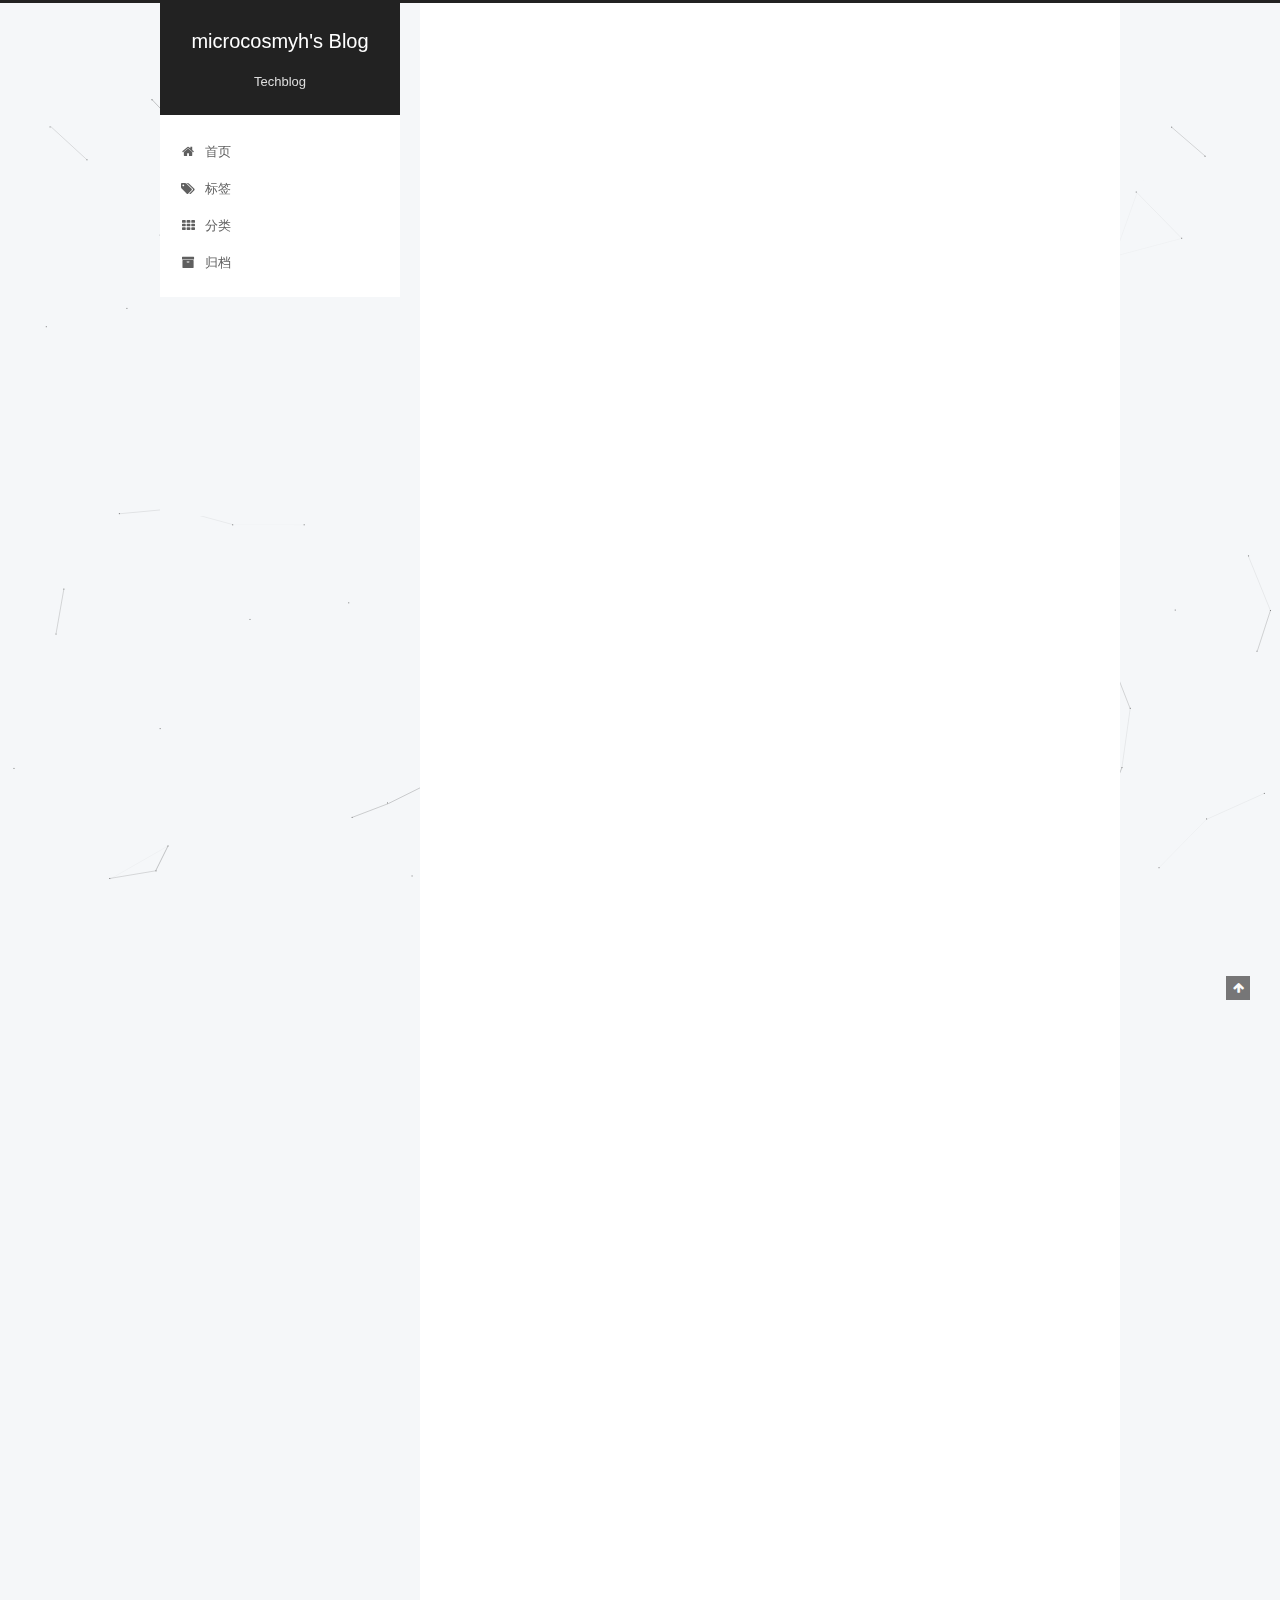
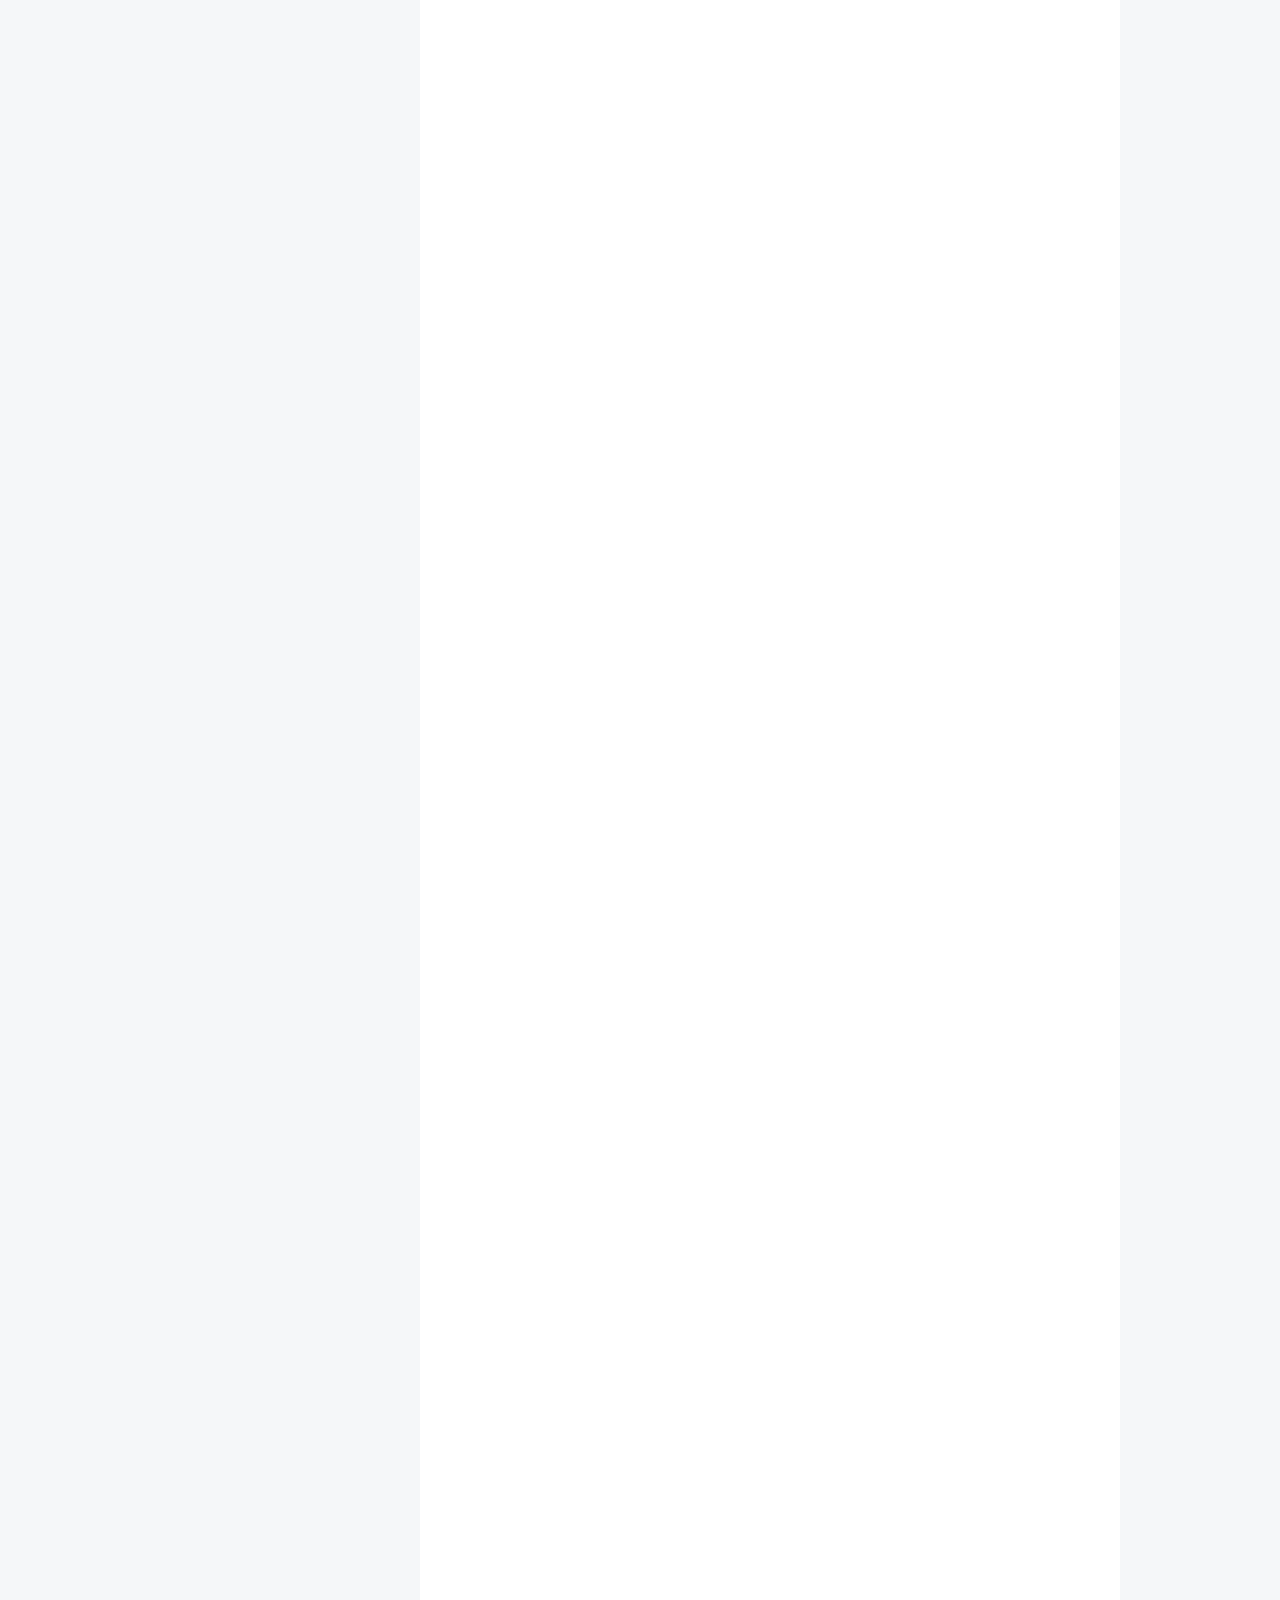
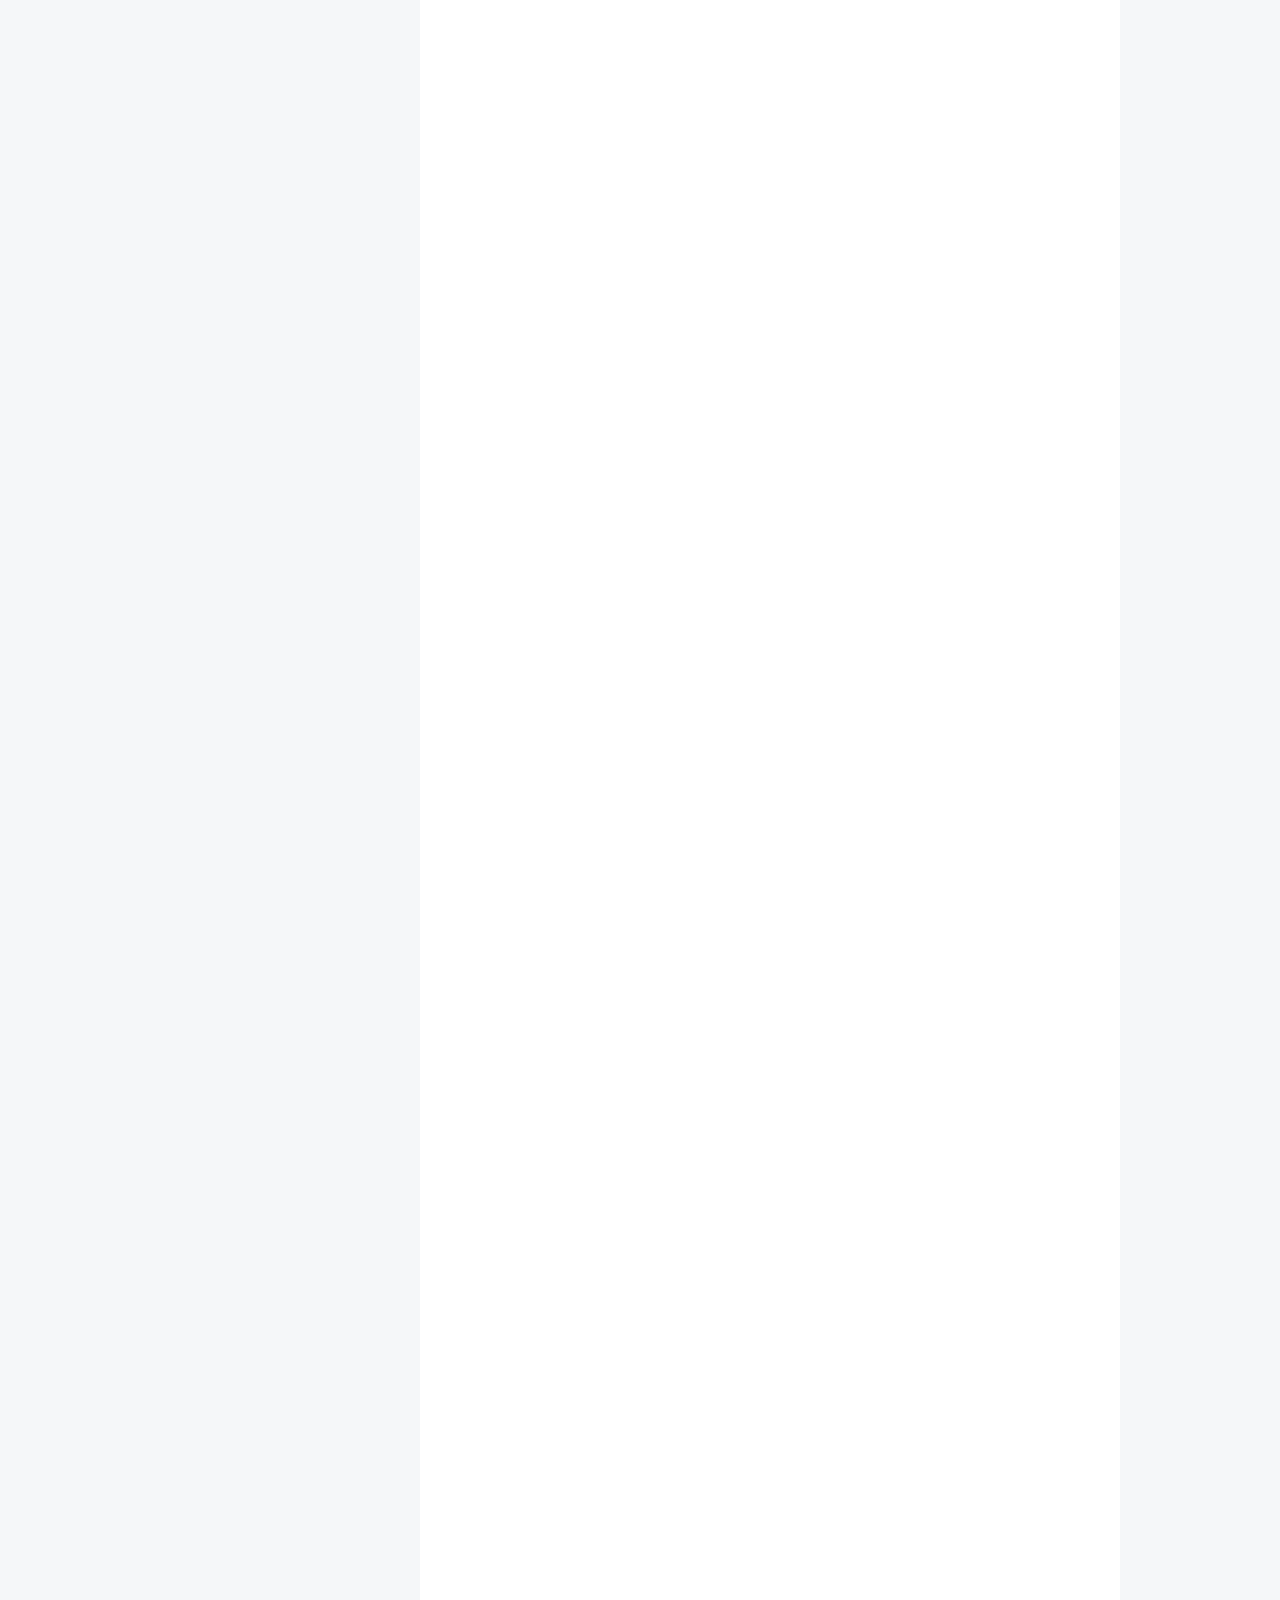
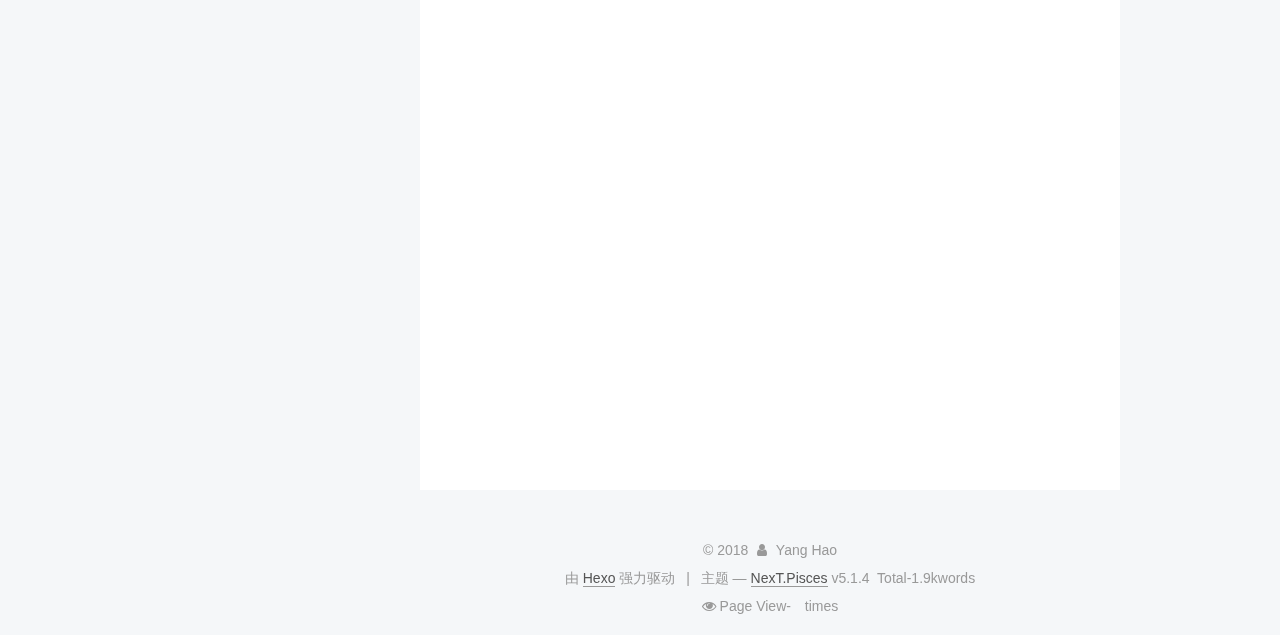
==== index.html @ 803c9ae6 "Site updated: 2018-02-04 14:31:21" ====
<!DOCTYPE html>



  


<html class="theme-next pisces use-motion" lang="zh-Hans">
<head>
  <meta charset="UTF-8"/>
<meta http-equiv="X-UA-Compatible" content="IE=edge" />
<meta name="viewport" content="width=device-width, initial-scale=1, maximum-scale=1"/>
<meta name="theme-color" content="#222">









<meta http-equiv="Cache-Control" content="no-transform" />
<meta http-equiv="Cache-Control" content="no-siteapp" />
















  
  
  <link href="/lib/fancybox/source/jquery.fancybox.css?v=2.1.5" rel="stylesheet" type="text/css" />







<link href="/lib/font-awesome/css/font-awesome.min.css?v=4.6.2" rel="stylesheet" type="text/css" />

<link href="/css/main.css?v=5.1.4" rel="stylesheet" type="text/css" />


  <link rel="apple-touch-icon" sizes="180x180" href="/images/apple-touch-icon-next.png?v=5.1.4">


  <link rel="icon" type="image/png" sizes="32x32" href="/images/favicon-32x32-next.png?v=5.1.4">


  <link rel="icon" type="image/png" sizes="16x16" href="/images/favicon-16x16-next.png?v=5.1.4">


  <link rel="mask-icon" href="/images/logo.svg?v=5.1.4" color="#222">





  <meta name="keywords" content="Hexo, NexT" />










<meta name="description" content="A day is a miniature of eternity.">
<meta property="og:type" content="website">
<meta property="og:title" content="microcosmyh&#39;s Blog">
<meta property="og:url" content="http://yoursite.com/index.html">
<meta property="og:site_name" content="microcosmyh&#39;s Blog">
<meta property="og:description" content="A day is a miniature of eternity.">
<meta property="og:locale" content="zh-Hans">
<meta name="twitter:card" content="summary">
<meta name="twitter:title" content="microcosmyh&#39;s Blog">
<meta name="twitter:description" content="A day is a miniature of eternity.">



<script type="text/javascript" id="hexo.configurations">
  var NexT = window.NexT || {};
  var CONFIG = {
    root: '/',
    scheme: 'Pisces',
    version: '5.1.4',
    sidebar: {"position":"left","display":"post","offset":12,"b2t":false,"scrollpercent":false,"onmobile":false},
    fancybox: true,
    tabs: true,
    motion: {"enable":true,"async":false,"transition":{"post_block":"fadeIn","post_header":"slideDownIn","post_body":"slideDownIn","coll_header":"slideLeftIn","sidebar":"slideUpIn"}},
    duoshuo: {
      userId: '0',
      author: '博主'
    },
    algolia: {
      applicationID: '',
      apiKey: '',
      indexName: '',
      hits: {"per_page":10},
      labels: {"input_placeholder":"Search for Posts","hits_empty":"We didn't find any results for the search: ${query}","hits_stats":"${hits} results found in ${time} ms"}
    }
  };
</script>



  <link rel="canonical" href="http://yoursite.com/"/>





  <title>microcosmyh's Blog</title>
  








</head>

<body itemscope itemtype="http://schema.org/WebPage" lang="zh-Hans">

  
  
    
  

  <div class="container sidebar-position-left 
  page-home">
    <div class="headband"></div>

    <header id="header" class="header" itemscope itemtype="http://schema.org/WPHeader">
      <div class="header-inner"><div class="site-brand-wrapper">
  <div class="site-meta ">
    

    <div class="custom-logo-site-title">
      <a href="/"  class="brand" rel="start">
        <span class="logo-line-before"><i></i></span>
        <span class="site-title">microcosmyh's Blog</span>
        <span class="logo-line-after"><i></i></span>
      </a>
    </div>
      
        <p class="site-subtitle">Techblog</p>
      
  </div>

  <div class="site-nav-toggle">
    <button>
      <span class="btn-bar"></span>
      <span class="btn-bar"></span>
      <span class="btn-bar"></span>
    </button>
  </div>
</div>

<nav class="site-nav">
  

  
    <ul id="menu" class="menu">
      
        
        <li class="menu-item menu-item-home">
          <a href="/" rel="section">
            
              <i class="menu-item-icon fa fa-fw fa-home"></i> <br />
            
            首页
          </a>
        </li>
      
        
        <li class="menu-item menu-item-tags">
          <a href="/tags/" rel="section">
            
              <i class="menu-item-icon fa fa-fw fa-tags"></i> <br />
            
            标签
          </a>
        </li>
      
        
        <li class="menu-item menu-item-categories">
          <a href="/categories/" rel="section">
            
              <i class="menu-item-icon fa fa-fw fa-th"></i> <br />
            
            分类
          </a>
        </li>
      
        
        <li class="menu-item menu-item-archives">
          <a href="/archives/" rel="section">
            
              <i class="menu-item-icon fa fa-fw fa-archive"></i> <br />
            
            归档
          </a>
        </li>
      

      
    </ul>
  

  
</nav>



 </div>
    </header>

    <main id="main" class="main">
      <div class="main-inner">
        <div class="content-wrap">
          <div id="content" class="content">
            
  <section id="posts" class="posts-expand">
    
      

  

  
  
  

  <article class="post post-type-normal" itemscope itemtype="http://schema.org/Article">
  
  
  
  <div class="post-block">
    <link itemprop="mainEntityOfPage" href="http://yoursite.com/2018/01/13/关于 CAS，这些知识必须了解/">

    <span hidden itemprop="author" itemscope itemtype="http://schema.org/Person">
      <meta itemprop="name" content="Yang Hao">
      <meta itemprop="description" content="">
      <meta itemprop="image" content="/images/avatar.gif">
    </span>

    <span hidden itemprop="publisher" itemscope itemtype="http://schema.org/Organization">
      <meta itemprop="name" content="microcosmyh's Blog">
    </span>

    
      <header class="post-header">

        
        
          <h1 class="post-title" itemprop="name headline">
                
                <a class="post-title-link" href="/2018/01/13/关于 CAS，这些知识必须了解/" itemprop="url">关于 CAS，这些知识必须了解</a></h1>
        

        <div class="post-meta">
          <span class="post-time">
            
              <span class="post-meta-item-icon">
                <i class="fa fa-calendar-o"></i>
              </span>
              
                <span class="post-meta-item-text">发表于</span>
              
              <time title="创建于" itemprop="dateCreated datePublished" datetime="2018-01-13T11:18:48+08:00">
                2018-01-13
              </time>
            

            

            
          </span>

          
            <span class="post-category" >
            
              <span class="post-meta-divider">|</span>
            
              <span class="post-meta-item-icon">
                <i class="fa fa-folder-o"></i>
              </span>
              
                <span class="post-meta-item-text">分类于</span>
              
              
                <span itemprop="about" itemscope itemtype="http://schema.org/Thing">
                  <a href="/categories/Java-并发编程/" itemprop="url" rel="index">
                    <span itemprop="name">Java 并发编程</span>
                  </a>
                </span>

                
                
              
            </span>
          

          
            
          

          
          
             <span id="/2018/01/13/关于 CAS，这些知识必须了解/" class="leancloud_visitors" data-flag-title="关于 CAS，这些知识必须了解">
               <span class="post-meta-divider">|</span>
               <span class="post-meta-item-icon">
                 <i class="fa fa-eye"></i>
               </span>
               
                 <span class="post-meta-item-text">阅读次数&#58;</span>
               
                 <span class="leancloud-visitors-count"></span>
             </span>
          

          

          

          

        </div>
      </header>
    

    
    
    
    <div class="post-body" itemprop="articleBody">

      
      

      
        
          
            <h3 id="阻塞同步与非阻塞同步"><a href="#阻塞同步与非阻塞同步" class="headerlink" title="阻塞同步与非阻塞同步"></a><font color="red">阻塞同步与非阻塞同步</font></h3><p><strong>阻塞同步</strong>：互斥同步最主要的问题是进行线程阻塞和唤醒所带来的性能问题（主要是上下文切换），这种同步也称为阻塞同步（Blocking Synchronization）。</p>
<p>互斥同步是一种悲观的并发策略，总是认为只要不去做正确的同步措施，那就肯定会出现问题，无论共享数据是否真的会出现竞争，它都要进行加锁、用户态核心转换、维护锁计数器和检查是否有被阻塞的线程需要唤醒等操作。</p>
<blockquote>
<p>实际上 JVM 会优化掉很大一部分不必要的加锁操作。比如无竞争的同步，当一个锁对象只能由当前线程访问，那么 JVM 就可以通过优化来去掉这个锁的获取操作。</p>
</blockquote>
<p><strong>非阻塞同步</strong>：基于冲突检测的乐观并发策略，也就是说，先进行操作，如果没有其他线程争用共享数据，那操作就成功；如果共享数据有争用，产生了冲突，那就在采取其他的补偿措施（常见的如：不断重试，直到成功），这种乐观的并发策略的许多实现都不需要把线程挂起，因此称为非阻塞同步（Non-Blocking Synchronization）.</p>
<p>使用乐观并发策略需要“硬件指令集的发展”支持，因为操作和冲突检测这两个步骤具备原子性，需要靠硬件来完成。<br>硬件保证一个语义上看起来需要多次操作的行为通过一条处理器指令就能完成，这类指令常用的有：</p>
<ul>
<li>测试并设置（Test-and-Set）</li>
<li>获取并增加（Fetch-and-Increment）</li>
<li>交换（Swap）</li>
<li>比较并交换（Compare-and-Swap）</li>
<li>加载链接/条件存储（Load-Linked/Store-Conditional，LL/SC）</li>
</ul>
<h3 id="CAS（Compare-and-Swap）指令"><a href="#CAS（Compare-and-Swap）指令" class="headerlink" title="CAS（Compare-and-Swap）指令"></a><font color="red">CAS（Compare-and-Swap）指令</font></h3><p>CAS 指令需要 3 个操作数，分别是-内存位置 V（在 Java 中可以简单理解为变量的内存地址）、 旧的预期值 A（进行运算前从内存中读取的值）、拟写入的值 B（运算得到的值）</p>
<p>当且仅当 V==A 时， 才执行 V = B （将 B 赋给 V），否则将不做任何操作。</p>
<p>模拟 CAS 操作：</p>
<pre><code>public class CompareAndSwap{

    private int value;

    //获取内存值
    public synchronized int get() {
        return value;
    }

    /**
     * 比较当前内存值和旧的预期值，只有两个值相等的情况，进行更新
     * @param expectedValue 旧的预期值 - 在进行运算前从内存中读取的值
     * @param newValue      拟写入的新值 - 运算得到的值，即拟写入内存的值
     * @return
     */
    public synchronized int compareAndSwap(int expectedValue, int newValue){
            int oldValue = value;

        //比较当前内存值和旧的预期值 如果相等，将更新值赋给内存值
        if (oldValue == expectedValue) {
            this.value = newValue;
           }

            return oldValue;
    }

    //设置
       public synchronized boolean compareAndSet(int expectedValue, int newValue){
        return expectedValue == compareAndSwap(expectedValue, newValue);
    }
}
</code></pre><p>常见的使用情况是：线程首先从内存位置 V 中读取到预期值 A，在执行计算前，比较当前内存值和旧的预期值 A 是否相等，如果相等，计算得到的值赋给内存值。 不相等则说明，期间有其他线程修改了内存位置 V 的值。</p>
<p>当多个线程使用 CAS 同时更新一个变量值时，只有其中一个线程能够更新成功，其他的线程都将失败。但是，失败的线程不会被挂起（但如果获取锁失败，线程将被挂起），而是返回失败状态，调用者线程可以选择是否需要再一次尝试（如果是在一些竞争激烈的情况下，更好的方式是在重试之前等待一段时间或者回退，从而避免活锁问题–不断重试，不断失败），或者执行一些恢复操作，也可以什么都不做。</p>
<p>JDK1.5 后，Java 程序中才可以使用 CAS 操作，该操作由 sun.misc.Unsafe 类里面的<code>compareAndSwapInt()</code> 和 <code>compareAndSwapLong()</code> 等几个方法包装提供。但是 Unsafe 类不是提供给用户程序调用的 （<code>Unsafe.getUnsafe()</code> 代码限制了只有启动类加载器(Bootstrap ClassLoader)加载的 Class 才能访问） 因此，如果不使用反射，只能通过其他的 java API 来间接使用。 比如 java.util.concurrent.atomic 中的原子类。其中整数原子类有 <code>compareAndSet()</code> 和 <code>getAndIncrement()</code> 方法都是用了 Unsafe 类的 CAS 操作。</p>
<p>现在来看一段代码，测试原子类：</p>
<pre><code>public class TestAtomicDemo {
    public static void main(String[] args) {
            AtomicDemo atomicDemo = new AtomicDemo();
          for (int i = 0; i &lt; 10; i++) {
                new Thread(atomicDemo).start();
          }
    }
}

class AtomicDemo implements Runnable {

    //private volatile int serialNumber = 0;
    private static AtomicInteger serialNumber = new AtomicInteger(0);

    @Override
    public void run() {
        try {
            Thread.sleep(200);
           } catch (InterruptedException e) {
                e.printStackTrace();
        }
        System.out.println(Thread.currentThread().getName()+ &quot;--&quot; +getSerialNumber());
       }

   public int getSerialNumber() {
      //i++为复合操作，使用原子类保证操作原子性
       return serialNumber.getAndIncrement();
      //return serialNumber++;
   }
}
</code></pre><p>在这段代码中，如果不使用原子类 AtomicInteger 代替 int serialNumber(volatile 关键字修饰也不可以，因为自增运算是复合操作),那么可能不会得到正确结果输出 0-9，如以下输出情况：</p>
<pre><code>Thread-0--0
Thread-3--6
Thread-5--4
Thread-7--5
Thread-2--3
Thread-4--2
Thread-9--1
Thread-1--0
Thread-8--0
Thread-6--7
</code></pre><p>能够得到正确输出是因为 <code>getAndIncrement()</code> 这个方法保证了原子性。</p>
<h3 id="CAS存在的问题"><a href="#CAS存在的问题" class="headerlink" title="CAS存在的问题"></a><font color="red">CAS存在的问题</font></h3><ol>
<li><p>它使调用者处理竞争问题（重试、回退、停止），而在锁中能自动处理竞争问题（获得锁之前一直阻塞）</p>
</li>
<li><p>循环时间长导致开销增大，如果程序中的 CAS 操作不断重试（自旋），会使得 CPU 消耗过多的执行资源。</p>
</li>
<li><p>只能保证一个变量的原子操作，对多个共享变量操作时，CAS 无法保证操作的原子性，但是可以把多个变量合并成一个共享变量来操作。如：有两个共享变量 i = 2, j = a,可以合并为 ij = 2a,然后使用 CAS 来操作。当然可已使用基于 CAS 的原子类 AtomicReference 来保证对象间的原子性,将多个变量放在一个对象中进行操作。</p>
</li>
<li><p>如果一个变量 V 初次读取的时候是 A 值，并且准备赋值时检查到它仍然是 A 值，但是这段时间中，它的值可能被改为 B 后又改了回来，这时 CAS 操作就会误认为它从来没有改变过。这就是 CAS 操作存在的一个漏洞“ABA”问题。而解决 ABA 问题使用互斥同步可能会更有效。</p>
</li>
</ol>
<p>给出一种 ABA 问题的解决思路：</p>
<p>在变量前面追加上版本号，每次变量更新，将版本号加 1，A-&gt;B-&gt;A 将变成 1A-&gt;2B-&gt;3A</p>
<p>JDK1.5 开始，atomic 包中提供了一个类 AtomicStampedReference 来解决这个问题.</p>
<pre><code>public boolean compareAndSet{
    V expectedReference; //预期引用
    V newReference;      //更新后的引用
    int expectedStamp;   //预期标志
    int newStamp;        //更新后的标志
}
</code></pre><p>这个类的 compareAndSet 方法作用是首先检查当前引用是否等于预期引用，标志是否等于预期标志，如果全部相等，则以原子方式将该引用和该标志值设置为给定的更新值。</p>

          
        
      
    </div>
    
    
    

    

    

    

    

    <footer class="post-footer">
      

      

      

      
      
        <div class="post-eof"></div>
      
    </footer>
  </div>
  
  
  
  </article>


    
      

  

  
  
  

  <article class="post post-type-normal" itemscope itemtype="http://schema.org/Article">
  
  
  
  <div class="post-block">
    <link itemprop="mainEntityOfPage" href="http://yoursite.com/2018/01/13/hello-world/">

    <span hidden itemprop="author" itemscope itemtype="http://schema.org/Person">
      <meta itemprop="name" content="Yang Hao">
      <meta itemprop="description" content="">
      <meta itemprop="image" content="/images/avatar.gif">
    </span>

    <span hidden itemprop="publisher" itemscope itemtype="http://schema.org/Organization">
      <meta itemprop="name" content="microcosmyh's Blog">
    </span>

    
      <header class="post-header">

        
        
          <h1 class="post-title" itemprop="name headline">
                
                <a class="post-title-link" href="/2018/01/13/hello-world/" itemprop="url">Hello World</a></h1>
        

        <div class="post-meta">
          <span class="post-time">
            
              <span class="post-meta-item-icon">
                <i class="fa fa-calendar-o"></i>
              </span>
              
                <span class="post-meta-item-text">发表于</span>
              
              <time title="创建于" itemprop="dateCreated datePublished" datetime="2018-01-13T10:50:08+08:00">
                2018-01-13
              </time>
            

            

            
          </span>

          

          
            
          

          
          
             <span id="/2018/01/13/hello-world/" class="leancloud_visitors" data-flag-title="Hello World">
               <span class="post-meta-divider">|</span>
               <span class="post-meta-item-icon">
                 <i class="fa fa-eye"></i>
               </span>
               
                 <span class="post-meta-item-text">阅读次数&#58;</span>
               
                 <span class="leancloud-visitors-count"></span>
             </span>
          

          

          

          

        </div>
      </header>
    

    
    
    
    <div class="post-body" itemprop="articleBody">

      
      

      
        
          
            <p>Welcome to <a href="https://hexo.io/" target="_blank" rel="noopener">Hexo</a>! This is your very first post. Check <a href="https://hexo.io/docs/" target="_blank" rel="noopener">documentation</a> for more info. If you get any problems when using Hexo, you can find the answer in <a href="https://hexo.io/docs/troubleshooting.html" target="_blank" rel="noopener">troubleshooting</a> or you can ask me on <a href="https://github.com/hexojs/hexo/issues" target="_blank" rel="noopener">GitHub</a>.</p>
<h2 id="Quick-Start"><a href="#Quick-Start" class="headerlink" title="Quick Start"></a>Quick Start</h2><h3 id="Create-a-new-post"><a href="#Create-a-new-post" class="headerlink" title="Create a new post"></a>Create a new post</h3><figure class="highlight bash"><table><tr><td class="gutter"><pre><span class="line">1</span><br></pre></td><td class="code"><pre><span class="line">$ hexo new <span class="string">"My New Post"</span></span><br></pre></td></tr></table></figure>
<p>More info: <a href="https://hexo.io/docs/writing.html" target="_blank" rel="noopener">Writing</a></p>
<h3 id="Run-server"><a href="#Run-server" class="headerlink" title="Run server"></a>Run server</h3><figure class="highlight bash"><table><tr><td class="gutter"><pre><span class="line">1</span><br></pre></td><td class="code"><pre><span class="line">$ hexo server</span><br></pre></td></tr></table></figure>
<p>More info: <a href="https://hexo.io/docs/server.html" target="_blank" rel="noopener">Server</a></p>
<h3 id="Generate-static-files"><a href="#Generate-static-files" class="headerlink" title="Generate static files"></a>Generate static files</h3><figure class="highlight bash"><table><tr><td class="gutter"><pre><span class="line">1</span><br></pre></td><td class="code"><pre><span class="line">$ hexo generate</span><br></pre></td></tr></table></figure>
<p>More info: <a href="https://hexo.io/docs/generating.html" target="_blank" rel="noopener">Generating</a></p>
<h3 id="Deploy-to-remote-sites"><a href="#Deploy-to-remote-sites" class="headerlink" title="Deploy to remote sites"></a>Deploy to remote sites</h3><figure class="highlight bash"><table><tr><td class="gutter"><pre><span class="line">1</span><br></pre></td><td class="code"><pre><span class="line">$ hexo deploy</span><br></pre></td></tr></table></figure>
<p>More info: <a href="https://hexo.io/docs/deployment.html" target="_blank" rel="noopener">Deployment</a></p>

          
        
      
    </div>
    
    
    

    

    

    

    

    <footer class="post-footer">
      

      

      

      
      
        <div class="post-eof"></div>
      
    </footer>
  </div>
  
  
  
  </article>


    
  </section>

  


          </div>
          


          

        </div>
        
          
  
  <div class="sidebar-toggle">
    <div class="sidebar-toggle-line-wrap">
      <span class="sidebar-toggle-line sidebar-toggle-line-first"></span>
      <span class="sidebar-toggle-line sidebar-toggle-line-middle"></span>
      <span class="sidebar-toggle-line sidebar-toggle-line-last"></span>
    </div>
  </div>

  <aside id="sidebar" class="sidebar">
    
    <div class="sidebar-inner">

      

      

      <section class="site-overview-wrap sidebar-panel sidebar-panel-active">
        <div class="site-overview">
          <div class="site-author motion-element" itemprop="author" itemscope itemtype="http://schema.org/Person">
            
              <p class="site-author-name" itemprop="name">Yang Hao</p>
              <p class="site-description motion-element" itemprop="description">A day is a miniature of eternity.</p>
          </div>

          <nav class="site-state motion-element">

            
              <div class="site-state-item site-state-posts">
              
                <a href="/archives/">
              
                  <span class="site-state-item-count">2</span>
                  <span class="site-state-item-name">日志</span>
                </a>
              </div>
            

            
              
              
              <div class="site-state-item site-state-categories">
                <a href="/categories/index.html">
                  <span class="site-state-item-count">1</span>
                  <span class="site-state-item-name">分类</span>
                </a>
              </div>
            

            
              
              
              <div class="site-state-item site-state-tags">
                <a href="/tags/index.html">
                  <span class="site-state-item-count">1</span>
                  <span class="site-state-item-name">标签</span>
                </a>
              </div>
            

          </nav>

          

          
            <div class="links-of-author motion-element">
                
                  <span class="links-of-author-item">
                    <a href="https://github.com/microcosmyh" target="_blank" title="GitHub">
                      
                        <i class="fa fa-fw fa-github"></i>GitHub</a>
                  </span>
                
            </div>
          

          
          

          
          

          

        </div>
      </section>

      

      

    </div>
  </aside>


        
      </div>
    </main>

    <footer id="footer" class="footer">
      <div class="footer-inner">
        <div class="copyright">&copy; <span itemprop="copyrightYear">2018</span>
  <span class="with-love">
    <i class="fa fa-user"></i>
  </span>
  <span class="author" itemprop="copyrightHolder">Yang Hao</span>

  
</div>


  <div class="powered-by">由 <a class="theme-link" target="_blank" href="https://hexo.io">Hexo</a> 强力驱动</div>



  <span class="post-meta-divider">|</span>



  <div class="theme-info">主题 &mdash; <a class="theme-link" target="_blank" href="https://github.com/iissnan/hexo-theme-next">NexT.Pisces</a> v5.1.4</div>




<div class="theme-info">
  <div class="powered-by"></div>
  <span class="post-count">Total-1.9kwords</span>
</div>
        
<div class="busuanzi-count">
  <script async src="https://dn-lbstatics.qbox.me/busuanzi/2.3/busuanzi.pure.mini.js"></script>

  

  
    <span class="site-pv">
      <i class="fa fa-eye"></i> Page View-
      <span class="busuanzi-value" id="busuanzi_value_site_pv"></span>
      times
    </span>
  
</div>








        
      </div>
    </footer>

    
      <div class="back-to-top">
        <i class="fa fa-arrow-up"></i>
        
      </div>
    

    

  </div>

  

<script type="text/javascript">
  if (Object.prototype.toString.call(window.Promise) !== '[object Function]') {
    window.Promise = null;
  }
</script>









  


  











  
  
    <script type="text/javascript" src="/lib/jquery/index.js?v=2.1.3"></script>
  

  
  
    <script type="text/javascript" src="/lib/fastclick/lib/fastclick.min.js?v=1.0.6"></script>
  

  
  
    <script type="text/javascript" src="/lib/jquery_lazyload/jquery.lazyload.js?v=1.9.7"></script>
  

  
  
    <script type="text/javascript" src="/lib/velocity/velocity.min.js?v=1.2.1"></script>
  

  
  
    <script type="text/javascript" src="/lib/velocity/velocity.ui.min.js?v=1.2.1"></script>
  

  
  
    <script type="text/javascript" src="/lib/fancybox/source/jquery.fancybox.pack.js?v=2.1.5"></script>
  

  
  
    <script type="text/javascript" src="/lib/canvas-nest/canvas-nest.min.js"></script>
  


  


  <script type="text/javascript" src="/js/src/utils.js?v=5.1.4"></script>

  <script type="text/javascript" src="/js/src/motion.js?v=5.1.4"></script>



  
  


  <script type="text/javascript" src="/js/src/affix.js?v=5.1.4"></script>

  <script type="text/javascript" src="/js/src/schemes/pisces.js?v=5.1.4"></script>



  

  


  <script type="text/javascript" src="/js/src/bootstrap.js?v=5.1.4"></script>



  


  




	





  





  












  





  

  
  <script src="https://cdn1.lncld.net/static/js/av-core-mini-0.6.4.js"></script>
  <script>AV.initialize("DRS32hHJ0HTJYKaWEREn8TG7-gzGzoHsz", "Yc1yqxIEcAiJVI2o9meP6rXz");</script>
  <script>
    function showTime(Counter) {
      var query = new AV.Query(Counter);
      var entries = [];
      var $visitors = $(".leancloud_visitors");

      $visitors.each(function () {
        entries.push( $(this).attr("id").trim() );
      });

      query.containedIn('url', entries);
      query.find()
        .done(function (results) {
          var COUNT_CONTAINER_REF = '.leancloud-visitors-count';

          if (results.length === 0) {
            $visitors.find(COUNT_CONTAINER_REF).text(0);
            return;
          }

          for (var i = 0; i < results.length; i++) {
            var item = results[i];
            var url = item.get('url');
            var time = item.get('time');
            var element = document.getElementById(url);

            $(element).find(COUNT_CONTAINER_REF).text(time);
          }
          for(var i = 0; i < entries.length; i++) {
            var url = entries[i];
            var element = document.getElementById(url);
            var countSpan = $(element).find(COUNT_CONTAINER_REF);
            if( countSpan.text() == '') {
              countSpan.text(0);
            }
          }
        })
        .fail(function (object, error) {
          console.log("Error: " + error.code + " " + error.message);
        });
    }

    function addCount(Counter) {
      var $visitors = $(".leancloud_visitors");
      var url = $visitors.attr('id').trim();
      var title = $visitors.attr('data-flag-title').trim();
      var query = new AV.Query(Counter);

      query.equalTo("url", url);
      query.find({
        success: function(results) {
          if (results.length > 0) {
            var counter = results[0];
            counter.fetchWhenSave(true);
            counter.increment("time");
            counter.save(null, {
              success: function(counter) {
                var $element = $(document.getElementById(url));
                $element.find('.leancloud-visitors-count').text(counter.get('time'));
              },
              error: function(counter, error) {
                console.log('Failed to save Visitor num, with error message: ' + error.message);
              }
            });
          } else {
            var newcounter = new Counter();
            /* Set ACL */
            var acl = new AV.ACL();
            acl.setPublicReadAccess(true);
            acl.setPublicWriteAccess(true);
            newcounter.setACL(acl);
            /* End Set ACL */
            newcounter.set("title", title);
            newcounter.set("url", url);
            newcounter.set("time", 1);
            newcounter.save(null, {
              success: function(newcounter) {
                var $element = $(document.getElementById(url));
                $element.find('.leancloud-visitors-count').text(newcounter.get('time'));
              },
              error: function(newcounter, error) {
                console.log('Failed to create');
              }
            });
          }
        },
        error: function(error) {
          console.log('Error:' + error.code + " " + error.message);
        }
      });
    }

    $(function() {
      var Counter = AV.Object.extend("Counter");
      if ($('.leancloud_visitors').length == 1) {
        addCount(Counter);
      } else if ($('.post-title-link').length > 1) {
        showTime(Counter);
      }
    });
  </script>



  

  

  
  

  

  

  

</body>
</html>
---- css/main.css ----
/* normalize.css v3.0.2 | MIT License | git.io/normalize */
html {
  font-family: sans-serif; /* 1 */
  -ms-text-size-adjust: 100%; /* 2 */
  -webkit-text-size-adjust: 100%; /* 2 */
}
body {
  margin: 0;
}
article,
aside,
details,
figcaption,
figure,
footer,
header,
hgroup,
main,
menu,
nav,
section,
summary {
  display: block;
}
audio,
canvas,
progress,
video {
  display: inline-block; /* 1 */
  vertical-align: baseline; /* 2 */
}
audio:not([controls]) {
  display: none;
  height: 0;
}
[hidden],
template {
  display: none;
}
a {
  background-color: transparent;
}
a:active,
a:hover {
  outline: 0;
}
abbr[title] {
  border-bottom: 1px dotted;
}
b,
strong {
  font-weight: bold;
}
dfn {
  font-style: italic;
}
h1 {
  font-size: 2em;
  margin: 0.67em 0;
}
mark {
  background: #ff0;
  color: #000;
}
small {
  font-size: 80%;
}
sub,
sup {
  font-size: 75%;
  line-height: 0;
  position: relative;
  vertical-align: baseline;
}
sup {
  top: -0.5em;
}
sub {
  bottom: -0.25em;
}
img {
  border: 0;
}
svg:not(:root) {
  overflow: hidden;
}
figure {
  margin: 1em 40px;
}
hr {
  -moz-box-sizing: content-box;
  box-sizing: content-box;
  height: 0;
}
pre {
  overflow: auto;
}
code,
kbd,
pre,
samp {
  font-family: monospace, monospace;
  font-size: 1em;
}
button,
input,
optgroup,
select,
textarea {
  color: inherit; /* 1 */
  font: inherit; /* 2 */
  margin: 0; /* 3 */
}
button {
  overflow: visible;
}
button,
select {
  text-transform: none;
}
button,
html input[type="button"],
input[type="reset"],
input[type="submit"] {
  -webkit-appearance: button; /* 2 */
  cursor: pointer; /* 3 */
}
button[disabled],
html input[disabled] {
  cursor: default;
}
button::-moz-focus-inner,
input::-moz-focus-inner {
  border: 0;
  padding: 0;
}
input {
  line-height: normal;
}
input[type="checkbox"],
input[type="radio"] {
  box-sizing: border-box; /* 1 */
  padding: 0; /* 2 */
}
input[type="number"]::-webkit-inner-spin-button,
input[type="number"]::-webkit-outer-spin-button {
  height: auto;
}
input[type="search"] {
  -webkit-appearance: textfield; /* 1 */
  -moz-box-sizing: content-box;
  -webkit-box-sizing: content-box; /* 2 */
  box-sizing: content-box;
}
input[type="search"]::-webkit-search-cancel-button,
input[type="search"]::-webkit-search-decoration {
  -webkit-appearance: none;
}
fieldset {
  border: 1px solid #c0c0c0;
  margin: 0 2px;
  padding: 0.35em 0.625em 0.75em;
}
legend {
  border: 0; /* 1 */
  padding: 0; /* 2 */
}
textarea {
  overflow: auto;
}
optgroup {
  font-weight: bold;
}
table {
  border-collapse: collapse;
  border-spacing: 0;
}
td,
th {
  padding: 0;
}
::selection {
  background: #262a30;
  color: #fff;
}
body {
  position: relative;
  font-family: 'Lato', "PingFang SC", "Microsoft YaHei", sans-serif;
  font-size: 14px;
  line-height: 2;
  color: #555;
  background: #f5f7f9;
}
@media (max-width: 767px) {
  body {
    padding-right: 0 !important;
  }
}
@media (min-width: 768px) and (max-width: 991px) {
  body {
    padding-right: 0 !important;
  }
}
@media (min-width: 1600px) {
  body {
    font-size: 16px;
  }
}
h1,
h2,
h3,
h4,
h5,
h6 {
  margin: 0;
  padding: 0;
  font-weight: bold;
  line-height: 1.5;
  font-family: 'Lato', "PingFang SC", "Microsoft YaHei", sans-serif;
}
h2,
h3,
h4,
h5,
h6 {
  margin: 20px 0 15px;
}
h1 {
  font-size: 22px;
}
@media (max-width: 767px) {
  h1 {
    font-size: 18px;
  }
}
h2 {
  font-size: 20px;
}
@media (max-width: 767px) {
  h2 {
    font-size: 16px;
  }
}
h3 {
  font-size: 18px;
}
@media (max-width: 767px) {
  h3 {
    font-size: 14px;
  }
}
h4 {
  font-size: 16px;
}
@media (max-width: 767px) {
  h4 {
    font-size: 12px;
  }
}
h5 {
  font-size: 14px;
}
@media (max-width: 767px) {
  h5 {
    font-size: 10px;
  }
}
h6 {
  font-size: 12px;
}
@media (max-width: 767px) {
  h6 {
    font-size: 8px;
  }
}
p {
  margin: 0 0 20px 0;
}
a {
  color: #555;
  text-decoration: none;
  outline: none;
  border-bottom: 1px solid #999;
  word-wrap: break-word;
}
a:hover {
  color: #222;
  border-bottom-color: #222;
}
blockquote {
  margin: 0;
  padding: 0;
}
img {
  display: block;
  margin: auto;
  max-width: 100%;
  height: auto;
}
hr {
  margin: 40px 0;
  height: 3px;
  border: none;
  background-color: #ddd;
  background-image: repeating-linear-gradient(-45deg, #fff, #fff 4px, transparent 4px, transparent 8px);
}
blockquote {
  padding: 0 15px;
  color: #666;
  border-left: 4px solid #ddd;
}
blockquote cite::before {
  content: "-";
  padding: 0 5px;
}
dt {
  font-weight: 700;
}
dd {
  margin: 0;
  padding: 0;
}
kbd {
  border: 1px solid #ccc;
  border-radius: 0.2em;
  box-shadow: 0.1em 0.1em 0.2em rgba(0,0,0,0.1);
  background-color: #f9f9f9;
  font-family: inherit;
  background-image: -webkit-linear-gradient(top, #eee, #fff, #eee);
  padding: 0.1em 0.3em;
  white-space: nowrap;
}
.text-left {
  text-align: left;
}
.text-center {
  text-align: center;
}
.text-right {
  text-align: right;
}
.text-justify {
  text-align: justify;
}
.text-nowrap {
  white-space: nowrap;
}
.text-lowercase {
  text-transform: lowercase;
}
.text-uppercase {
  text-transform: uppercase;
}
.text-capitalize {
  text-transform: capitalize;
}
.center-block {
  display: block;
  margin-left: auto;
  margin-right: auto;
}
.clearfix:before,
.clearfix:after {
  content: " ";
  display: table;
}
.clearfix:after {
  clear: both;
}
.pullquote {
  width: 45%;
}
.pullquote.left {
  float: left;
  margin-left: 5px;
  margin-right: 10px;
}
.pullquote.right {
  float: right;
  margin-left: 10px;
  margin-right: 5px;
}
.affix.affix.affix {
  position: fixed;
}
.translation {
  margin-top: -20px;
  font-size: 14px;
  color: #999;
}
.scrollbar-measure {
  width: 100px;
  height: 100px;
  overflow: scroll;
  position: absolute;
  top: -9999px;
}
.use-motion .motion-element {
  opacity: 0;
}
table {
  margin: 20px 0;
  width: 100%;
  border-collapse: collapse;
  border-spacing: 0;
  border: 1px solid #ddd;
  font-size: 14px;
  table-layout: fixed;
  word-wrap: break-all;
}
table>tbody>tr:nth-of-type(odd) {
  background-color: #f9f9f9;
}
table>tbody>tr:hover {
  background-color: #f5f5f5;
}
caption,
th,
td {
  padding: 8px;
  text-align: left;
  vertical-align: middle;
  font-weight: normal;
}
th,
td {
  border-bottom: 3px solid #ddd;
  border-right: 1px solid #eee;
}
th {
  padding-bottom: 10px;
  font-weight: 700;
}
td {
  border-bottom-width: 1px;
}
html,
body {
  height: 100%;
}
.container {
  position: relative;
  min-height: 100%;
}
.header-inner {
  margin: 0 auto;
  padding: 100px 0 70px;
  width: 700px;
}
@media (min-width: 1600px) {
  .container .header-inner {
    width: 900px;
  }
}
.main {
  padding-bottom: 150px;
}
.main-inner {
  margin: 0 auto;
  width: 700px;
}
@media (min-width: 1600px) {
  .container .main-inner {
    width: 900px;
  }
}
.footer {
  position: absolute;
  left: 0;
  bottom: 0;
  width: 100%;
  min-height: 50px;
}
.footer-inner {
  box-sizing: border-box;
  margin: 20px auto;
  width: 700px;
}
@media (min-width: 1600px) {
  .container .footer-inner {
    width: 900px;
  }
}
pre,
.highlight {
  overflow: auto;
  margin: 20px 0;
  padding: 0;
  font-size: 13px;
  color: #4d4d4c;
  background: #f7f7f7;
  line-height: 1.6;
}
pre,
code {
  font-family: consolas, Menlo, "PingFang SC", "Microsoft YaHei", monospace;
}
code {
  padding: 2px 4px;
  word-wrap: break-word;
  color: #555;
  background: #eee;
  border-radius: 3px;
  font-size: 13px;
}
pre {
  padding: 10px;
}
pre code {
  padding: 0;
  color: #4d4d4c;
  background: none;
  text-shadow: none;
}
.highlight {
  border-radius: 1px;
}
.highlight pre {
  border: none;
  margin: 0;
  padding: 10px 0;
}
.highlight table {
  margin: 0;
  width: auto;
  border: none;
}
.highlight td {
  border: none;
  padding: 0;
}
.highlight figcaption {
  font-size: 1em;
  color: #4d4d4c;
  line-height: 1em;
  margin-bottom: 1em;
}
.highlight figcaption:before,
.highlight figcaption:after {
  content: " ";
  display: table;
}
.highlight figcaption:after {
  clear: both;
}
.highlight figcaption a {
  float: right;
  color: #4d4d4c;
}
.highlight figcaption a:hover {
  border-bottom-color: #4d4d4c;
}
.highlight .gutter pre {
  padding-left: 10px;
  padding-right: 10px;
  color: #869194;
  text-align: right;
  background-color: #eff2f3;
}
.highlight .code pre {
  width: 100%;
  padding-left: 10px;
  padding-right: 10px;
  background-color: #f7f7f7;
}
.highlight .line {
  height: 20px;
}
.gutter {
  -webkit-user-select: none;
  -moz-user-select: none;
  -ms-user-select: none;
  user-select: none;
}
.gist table {
  width: auto;
}
.gist table td {
  border: none;
}
pre .deletion {
  background: #fdd;
}
pre .addition {
  background: #dfd;
}
pre .meta {
  color: #8959a8;
}
pre .comment {
  color: #8e908c;
}
pre .variable,
pre .attribute,
pre .tag,
pre .regexp,
pre .ruby .constant,
pre .xml .tag .title,
pre .xml .pi,
pre .xml .doctype,
pre .html .doctype,
pre .css .id,
pre .css .class,
pre .css .pseudo {
  color: #c82829;
}
pre .number,
pre .preprocessor,
pre .built_in,
pre .literal,
pre .params,
pre .constant,
pre .command {
  color: #f5871f;
}
pre .ruby .class .title,
pre .css .rules .attribute,
pre .string,
pre .value,
pre .inheritance,
pre .header,
pre .ruby .symbol,
pre .xml .cdata,
pre .special,
pre .number,
pre .formula {
  color: #718c00;
}
pre .title,
pre .css .hexcolor {
  color: #3e999f;
}
pre .function,
pre .python .decorator,
pre .python .title,
pre .ruby .function .title,
pre .ruby .title .keyword,
pre .perl .sub,
pre .javascript .title,
pre .coffeescript .title {
  color: #4271ae;
}
pre .keyword,
pre .javascript .function {
  color: #8959a8;
}
.full-image.full-image.full-image.full-image {
  border: none;
  max-width: 100%;
  width: auto;
  margin: 20px auto 25px;
}
@media (min-width: 992px) {
  .full-image.full-image.full-image.full-image {
    max-width: none;
    width: 118%;
    margin: 0 -9%;
  }
}
.blockquote-center,
.page-home .post-type-quote blockquote,
.page-post-detail .post-type-quote blockquote {
  position: relative;
  margin: 40px 0;
  padding: 0;
  border-left: none;
  text-align: center;
}
.blockquote-center::before,
.page-home .post-type-quote blockquote::before,
.page-post-detail .post-type-quote blockquote::before,
.blockquote-center::after,
.page-home .post-type-quote blockquote::after,
.page-post-detail .post-type-quote blockquote::after {
  position: absolute;
  content: ' ';
  display: block;
  width: 100%;
  height: 24px;
  opacity: 0.2;
  background-repeat: no-repeat;
  background-position: 0 -6px;
  background-size: 22px 22px;
}
.blockquote-center::before,
.page-home .post-type-quote blockquote::before,
.page-post-detail .post-type-quote blockquote::before {
  top: -20px;
  background-image: url("../images/quote-l.svg");
  border-top: 1px solid #ccc;
}
.blockquote-center::after,
.page-home .post-type-quote blockquote::after,
.page-post-detail .post-type-quote blockquote::after {
  bottom: -20px;
  background-image: url("../images/quote-r.svg");
  border-bottom: 1px solid #ccc;
  background-position: 100% 8px;
}
.blockquote-center p,
.page-home .post-type-quote blockquote p,
.page-post-detail .post-type-quote blockquote p,
.blockquote-center div,
.page-home .post-type-quote blockquote div,
.page-post-detail .post-type-quote blockquote div {
  text-align: center;
}
.post .post-body .group-picture img {
  box-sizing: border-box;
  padding: 0 3px;
  border: none;
}
.post .group-picture-row {
  overflow: hidden;
  margin-top: 6px;
}
.post .group-picture-row:first-child {
  margin-top: 0;
}
.post .group-picture-column {
  float: left;
}
.page-post-detail .post-body .group-picture-column {
  float: none;
  margin-top: 10px;
  width: auto !important;
}
.page-post-detail .post-body .group-picture-column img {
  margin: 0 auto;
}
.page-archive .group-picture-container {
  overflow: hidden;
}
.page-archive .group-picture-row {
  float: left;
}
.page-archive .group-picture-row:first-child {
  margin-top: 6px;
}
.page-archive .group-picture-column {
  max-width: 150px;
  max-height: 150px;
}
.post-body .note {
  position: relative;
  padding: 15px;
  margin-bottom: 20px;
  border: 1px solid #eee;
  border-left-width: 5px;
  border-radius: 3px;
}
.post-body .note h2,
.post-body .note h3,
.post-body .note h4,
.post-body .note h5,
.post-body .note h6 {
  margin-top: 0;
  margin-bottom: 0;
  border-bottom: initial;
  padding-top: 0 !important;
}
.post-body .note p:first-child,
.post-body .note ul:first-child,
.post-body .note ol:first-child,
.post-body .note table:first-child,
.post-body .note pre:first-child,
.post-body .note blockquote:first-child {
  margin-top: 0;
}
.post-body .note p:last-child,
.post-body .note ul:last-child,
.post-body .note ol:last-child,
.post-body .note table:last-child,
.post-body .note pre:last-child,
.post-body .note blockquote:last-child {
  margin-bottom: 0;
}
.post-body .note.default {
  border-left-color: #777;
}
.post-body .note.default h2,
.post-body .note.default h3,
.post-body .note.default h4,
.post-body .note.default h5,
.post-body .note.default h6 {
  color: #777;
}
.post-body .note.primary {
  border-left-color: #6f42c1;
}
.post-body .note.primary h2,
.post-body .note.primary h3,
.post-body .note.primary h4,
.post-body .note.primary h5,
.post-body .note.primary h6 {
  color: #6f42c1;
}
.post-body .note.info {
  border-left-color: #428bca;
}
.post-body .note.info h2,
.post-body .note.info h3,
.post-body .note.info h4,
.post-body .note.info h5,
.post-body .note.info h6 {
  color: #428bca;
}
.post-body .note.success {
  border-left-color: #5cb85c;
}
.post-body .note.success h2,
.post-body .note.success h3,
.post-body .note.success h4,
.post-body .note.success h5,
.post-body .note.success h6 {
  color: #5cb85c;
}
.post-body .note.warning {
  border-left-color: #f0ad4e;
}
.post-body .note.warning h2,
.post-body .note.warning h3,
.post-body .note.warning h4,
.post-body .note.warning h5,
.post-body .note.warning h6 {
  color: #f0ad4e;
}
.post-body .note.danger {
  border-left-color: #d9534f;
}
.post-body .note.danger h2,
.post-body .note.danger h3,
.post-body .note.danger h4,
.post-body .note.danger h5,
.post-body .note.danger h6 {
  color: #d9534f;
}
.post-body .label {
  display: inline;
  padding: 0 2px;
  white-space: nowrap;
}
.post-body .label.default {
  background-color: #f0f0f0;
}
.post-body .label.primary {
  background-color: #efe6f7;
}
.post-body .label.info {
  background-color: #e5f2f8;
}
.post-body .label.success {
  background-color: #e7f4e9;
}
.post-body .label.warning {
  background-color: #fcf6e1;
}
.post-body .label.danger {
  background-color: #fae8eb;
}
.post-body .tabs {
  position: relative;
  display: block;
  margin-bottom: 20px;
  padding-top: 10px;
}
.post-body .tabs ul.nav-tabs {
  margin: 0;
  padding: 0;
  display: flex;
  margin-bottom: -1px;
}
@media (max-width: 413px) {
  .post-body .tabs ul.nav-tabs {
    display: block;
    margin-bottom: 5px;
  }
}
.post-body .tabs ul.nav-tabs li.tab {
  list-style-type: none !important;
  margin: 0 0.25em 0 0;
  border-top: 3px solid transparent;
  border-left: 1px solid transparent;
  border-right: 1px solid transparent;
}
@media (max-width: 413px) {
  .post-body .tabs ul.nav-tabs li.tab {
    margin: initial;
    border-top: 1px solid transparent;
    border-left: 3px solid transparent;
    border-right: 1px solid transparent;
    border-bottom: 1px solid transparent;
  }
}
.post-body .tabs ul.nav-tabs li.tab a {
  outline: 0;
  border-bottom: initial;
  display: block;
  line-height: 1.8em;
  padding: 0.25em 0.75em;
  transition-duration: 0.2s;
  transition-timing-function: ease-out;
  transition-delay: 0s;
}
.post-body .tabs ul.nav-tabs li.tab a i {
  width: 1.285714285714286em;
}
.post-body .tabs ul.nav-tabs li.tab.active {
  border-top: 3px solid #fc6423;
  border-left: 1px solid #ddd;
  border-right: 1px solid #ddd;
  background-color: #fff;
}
@media (max-width: 413px) {
  .post-body .tabs ul.nav-tabs li.tab.active {
    border-top: 1px solid #ddd;
    border-left: 3px solid #fc6423;
    border-right: 1px solid #ddd;
    border-bottom: 1px solid #ddd;
  }
}
.post-body .tabs ul.nav-tabs li.tab.active a {
  cursor: default;
  color: #555;
}
.post-body .tabs .tab-content {
  background-color: #fff;
}
.post-body .tabs .tab-content .tab-pane {
  border: 1px solid #ddd;
  padding: 20px 20px 0 20px;
}
.post-body .tabs .tab-content .tab-pane:not(.active) {
  display: none !important;
}
.post-body .tabs .tab-content .tab-pane.active {
  display: block !important;
}
.btn {
  display: inline-block;
  padding: 0 20px;
  font-size: 14px;
  color: #555;
  background: #fff;
  border: 2px solid #555;
  text-decoration: none;
  border-radius: 2px;
  transition-property: background-color;
  transition-duration: 0.2s;
  transition-timing-function: ease-in-out;
  transition-delay: 0s;
  line-height: 2;
}
.btn:hover {
  border-color: #222;
  color: #fff;
  background: #222;
}
.btn +.btn {
  margin: 0 0 8px 8px;
}
.btn .fa-fw {
  width: 1.285714285714286em;
  text-align: left;
}
.btn-bar {
  display: block;
  width: 22px;
  height: 2px;
  background: #555;
  border-radius: 1px;
}
.btn-bar+.btn-bar {
  margin-top: 4px;
}
.pagination {
  margin: 120px 0 40px;
  text-align: center;
  border-top: 1px solid #eee;
}
.page-number-basic,
.pagination .prev,
.pagination .next,
.pagination .page-number,
.pagination .space {
  display: inline-block;
  position: relative;
  top: -1px;
  margin: 0 10px;
  padding: 0 11px;
}
@media (max-width: 767px) {
  .page-number-basic,
  .pagination .prev,
  .pagination .next,
  .pagination .page-number,
  .pagination .space {
    margin: 0 5px;
  }
}
.pagination .prev,
.pagination .next,
.pagination .page-number {
  border-bottom: 0;
  border-top: 1px solid #eee;
  transition-property: border-color;
  transition-duration: 0.2s;
  transition-timing-function: ease-in-out;
  transition-delay: 0s;
}
.pagination .prev:hover,
.pagination .next:hover,
.pagination .page-number:hover {
  border-top-color: #222;
}
.pagination .space {
  padding: 0;
  margin: 0;
}
.pagination .prev {
  margin-left: 0;
}
.pagination .next {
  margin-right: 0;
}
.pagination .page-number.current {
  color: #fff;
  background: #ccc;
  border-top-color: #ccc;
}
@media (max-width: 767px) {
  .pagination {
    border-top: none;
  }
  .pagination .prev,
  .pagination .next,
  .pagination .page-number {
    margin-bottom: 10px;
    border-top: 0;
    border-bottom: 1px solid #eee;
    padding: 0 10px;
  }
  .pagination .prev:hover,
  .pagination .next:hover,
  .pagination .page-number:hover {
    border-bottom-color: #222;
  }
}
.comments {
  margin: 60px 20px 0;
}
.tag-cloud {
  text-align: center;
}
.tag-cloud a {
  display: inline-block;
  margin: 10px;
}
.back-to-top {
  box-sizing: border-box;
  position: fixed;
  bottom: -100px;
  right: 30px;
  z-index: 1050;
  padding: 0 6px;
  width: 24px;
  background: #222;
  font-size: 12px;
  opacity: 0.6;
  color: #fff;
  cursor: pointer;
  text-align: center;
  -webkit-transform: translateZ(0);
  transition-property: bottom;
  transition-duration: 0.2s;
  transition-timing-function: ease-in-out;
  transition-delay: 0s;
}
@media (min-width: 768px) and (max-width: 991px) {
  .back-to-top {
    display: none !important;
  }
}
@media (max-width: 767px) {
  .back-to-top {
    display: none !important;
  }
}
.back-to-top.back-to-top-on {
  bottom: 30px;
}
.header {
  background: transparent;
}
.header-inner {
  position: relative;
}
.headband {
  height: 3px;
  background: #222;
}
.site-meta {
  margin: 0;
  text-align: center;
}
@media (max-width: 767px) {
  .site-meta {
    text-align: center;
  }
}
.brand {
  position: relative;
  display: inline-block;
  padding: 0 40px;
  color: #fff;
  background: #222;
  border-bottom: none;
}
.brand:hover {
  color: #fff;
}
.logo {
  display: inline-block;
  margin-right: 5px;
  line-height: 36px;
  vertical-align: top;
}
.site-title {
  display: inline-block;
  vertical-align: top;
  line-height: 36px;
  font-size: 20px;
  font-weight: normal;
  font-family: 'Lato', "PingFang SC", "Microsoft YaHei", sans-serif;
}
.site-subtitle {
  margin-top: 10px;
  font-size: 13px;
  color: #ddd;
}
.use-motion .brand {
  opacity: 0;
}
.use-motion .logo,
.use-motion .site-title,
.use-motion .site-subtitle {
  opacity: 0;
  position: relative;
  top: -10px;
}
.site-nav-toggle {
  display: none;
  position: absolute;
  top: 10px;
  left: 10px;
}
@media (max-width: 767px) {
  .site-nav-toggle {
    display: block;
  }
}
.site-nav-toggle button {
  margin-top: 2px;
  padding: 9px 10px;
  background: transparent;
  border: none;
}
@media (max-width: 767px) {
  .site-nav {
    display: none;
    margin: 0 -10px;
    padding: 0 10px;
    clear: both;
    border-top: 1px solid #ddd;
  }
}
@media (min-width: 768px) and (max-width: 991px) {
  .site-nav {
    display: block !important;
  }
}
@media (min-width: 992px) {
  .site-nav {
    display: block !important;
  }
}
.menu {
  margin-top: 20px;
  padding-left: 0;
  text-align: center;
}
.menu .menu-item {
  display: inline-block;
  margin: 0 10px;
  list-style: none;
}
@media screen and (max-width: 767px) {
  .menu .menu-item {
    margin-top: 10px;
  }
}
.menu .menu-item a {
  display: block;
  font-size: 13px;
  line-height: inherit;
  border-bottom: 1px solid transparent;
  transition-property: border-color;
  transition-duration: 0.2s;
  transition-timing-function: ease-in-out;
  transition-delay: 0s;
}
.menu .menu-item a:hover,
.menu-item-active a {
  border-bottom-color: #222;
}
.menu .menu-item .fa {
  margin-right: 5px;
}
.use-motion .menu-item {
  opacity: 0;
}
.post-body {
  font-family: 'Lato', "PingFang SC", "Microsoft YaHei", sans-serif;
}
@media (max-width: 767px) {
  .post-body {
    word-break: break-word;
  }
}
.post-body .fancybox img {
  display: block !important;
  margin: 0 auto;
  cursor: pointer;
  cursor: zoom-in;
  cursor: -webkit-zoom-in;
}
.post-body .image-caption,
.post-body .figure .caption {
  margin: -20px auto 15px;
  text-align: center;
  font-size: 14px;
  color: #999;
  font-weight: bold;
  line-height: 1;
}
.post-sticky-flag {
  display: inline-block;
  font-size: 16px;
  -ms-transform: rotate(30deg);
  -webkit-transform: rotate(30deg);
  -moz-transform: rotate(30deg);
  -ms-transform: rotate(30deg);
  -o-transform: rotate(30deg);
  transform: rotate(30deg);
}
.use-motion .post-block,
.use-motion .pagination,
.use-motion .comments {
  opacity: 0;
}
.use-motion .post-header {
  opacity: 0;
}
.use-motion .post-body {
  opacity: 0;
}
.use-motion .collection-title {
  opacity: 0;
}
.posts-expand {
  padding-top: 40px;
}
@media (max-width: 767px) {
  .posts-expand {
    margin: 0 20px;
  }
  .post-body pre .gutter pre {
    padding-right: 10px;
  }
  .post-body .highlight {
    margin-left: 0px;
    margin-right: 0px;
    padding: 0;
  }
  .post-body .highlight .gutter pre {
    padding-right: 10px;
  }
}
@media (min-width: 992px) {
  .posts-expand .post-body {
    text-align: justify;
  }
}
.posts-expand .post-body h2,
.posts-expand .post-body h3,
.posts-expand .post-body h4,
.posts-expand .post-body h5,
.posts-expand .post-body h6 {
  padding-top: 10px;
}
.posts-expand .post-body h2 .header-anchor,
.posts-expand .post-body h3 .header-anchor,
.posts-expand .post-body h4 .header-anchor,
.posts-expand .post-body h5 .header-anchor,
.posts-expand .post-body h6 .header-anchor {
  float: right;
  margin-left: 10px;
  color: #ccc;
  border-bottom-style: none;
  visibility: hidden;
}
.posts-expand .post-body h2 .header-anchor:hover,
.posts-expand .post-body h3 .header-anchor:hover,
.posts-expand .post-body h4 .header-anchor:hover,
.posts-expand .post-body h5 .header-anchor:hover,
.posts-expand .post-body h6 .header-anchor:hover {
  color: inherit;
}
.posts-expand .post-body h2:hover .header-anchor,
.posts-expand .post-body h3:hover .header-anchor,
.posts-expand .post-body h4:hover .header-anchor,
.posts-expand .post-body h5:hover .header-anchor,
.posts-expand .post-body h6:hover .header-anchor {
  visibility: visible;
}
.posts-expand .post-body ul li {
  list-style: circle;
}
.posts-expand .post-body img {
  box-sizing: border-box;
  margin: auto;
  padding: 3px;
  border: 1px solid #ddd;
}
.posts-expand .post-body .fancybox img {
  margin: 0 auto 25px;
}
@media (max-width: 767px) {
  .posts-collapse {
    margin: 0 20px;
  }
  .posts-collapse .post-title,
  .posts-collapse .post-meta {
    display: block;
    width: auto;
    text-align: left;
  }
}
.posts-collapse {
  position: relative;
  z-index: 1010;
  margin-left: 55px;
}
.posts-collapse::after {
  content: " ";
  position: absolute;
  top: 20px;
  left: 0;
  margin-left: -2px;
  width: 4px;
  height: 100%;
  background: #f5f5f5;
  z-index: -1;
}
@media (max-width: 767px) {
  .posts-collapse {
    margin: 0 20px;
  }
}
.posts-collapse .collection-title {
  position: relative;
  margin: 60px 0;
}
.posts-collapse .collection-title h1,
.posts-collapse .collection-title h2 {
  margin-left: 20px;
}
.posts-collapse .collection-title small {
  color: #bbb;
  margin-left: 5px;
}
.posts-collapse .collection-title::before {
  content: " ";
  position: absolute;
  left: 0;
  top: 50%;
  margin-left: -4px;
  margin-top: -4px;
  width: 8px;
  height: 8px;
  background: #bbb;
  border-radius: 50%;
}
.posts-collapse .post {
  margin: 30px 0;
}
.posts-collapse .post-header {
  position: relative;
  transition-duration: 0.2s;
  transition-timing-function: ease-in-out;
  transition-delay: 0s;
  transition-property: border;
  border-bottom: 1px dashed #ccc;
}
.posts-collapse .post-header::before {
  content: " ";
  position: absolute;
  left: 0;
  top: 12px;
  width: 6px;
  height: 6px;
  margin-left: -4px;
  background: #bbb;
  border-radius: 50%;
  border: 1px solid #fff;
  transition-duration: 0.2s;
  transition-timing-function: ease-in-out;
  transition-delay: 0s;
  transition-property: background;
}
.posts-collapse .post-header:hover {
  border-bottom-color: #666;
}
.posts-collapse .post-header:hover::before {
  background: #222;
}
.posts-collapse .post-meta {
  position: absolute;
  font-size: 12px;
  left: 20px;
  top: 5px;
}
.posts-collapse .post-comments-count {
  display: none;
}
.posts-collapse .post-title {
  margin-left: 60px;
  font-size: 16px;
  font-weight: normal;
  line-height: inherit;
}
.posts-collapse .post-title::after {
  margin-left: 3px;
  opacity: 0.6;
}
.posts-collapse .post-title a {
  color: #666;
  border-bottom: none;
}
.page-home .post-type-quote .post-header,
.page-post-detail .post-type-quote .post-header,
.page-home .post-type-quote .post-tags,
.page-post-detail .post-type-quote .post-tags {
  display: none;
}
.posts-expand .post-title {
  text-align: center;
  word-break: break-word;
  font-weight: 400;
}
.posts-expand .post-title-link {
  display: inline-block;
  position: relative;
  color: #555;
  border-bottom: none;
  line-height: 1.2;
  vertical-align: top;
}
.posts-expand .post-title-link::before {
  content: "";
  position: absolute;
  width: 100%;
  height: 2px;
  bottom: 0;
  left: 0;
  background-color: #000;
  visibility: hidden;
  -webkit-transform: scaleX(0);
  -moz-transform: scaleX(0);
  -ms-transform: scaleX(0);
  -o-transform: scaleX(0);
  transform: scaleX(0);
  transition-duration: 0.2s;
  transition-timing-function: ease-in-out;
  transition-delay: 0s;
}
.posts-expand .post-title-link:hover::before {
  visibility: visible;
  -webkit-transform: scaleX(1);
  -moz-transform: scaleX(1);
  -ms-transform: scaleX(1);
  -o-transform: scaleX(1);
  transform: scaleX(1);
}
.posts-expand .post-title-link .fa {
  font-size: 16px;
}
.posts-expand .post-meta {
  margin: 3px 0 60px 0;
  color: #999;
  font-family: 'Lato', "PingFang SC", "Microsoft YaHei", sans-serif;
  font-size: 12px;
  text-align: center;
}
.posts-expand .post-meta .post-category-list {
  display: inline-block;
  margin: 0;
  padding: 3px;
}
.posts-expand .post-meta .post-category-list-link {
  color: #999;
}
.posts-expand .post-meta .post-description {
  font-size: 14px;
  margin-top: 2px;
}
.post-meta-divider {
  margin: 0 0.5em;
}
.post-meta-item-icon {
  margin-right: 3px;
}
@media (min-width: 768px) and (max-width: 991px) {
  .post-meta-item-icon {
    display: inline-block;
  }
}
@media (max-width: 767px) {
  .post-meta-item-icon {
    display: inline-block;
  }
}
@media (min-width: 768px) and (max-width: 991px) {
  .post-meta-item-text {
    display: none;
  }
}
@media (max-width: 767px) {
  .post-meta-item-text {
    display: none;
  }
}
@media (max-width: 767px) {
  .posts-expand .post-comments-count {
    display: none;
  }
}
.post-button {
  margin-top: 40px;
}
.posts-expand .post-tags {
  margin-top: 40px;
  text-align: center;
}
.posts-expand .post-tags a {
  display: inline-block;
  margin-right: 10px;
  font-size: 13px;
}
.post-nav {
  display: table;
  margin-top: 15px;
  width: 100%;
  border-top: 1px solid #eee;
}
.post-nav-divider {
  display: table-cell;
  width: 10%;
}
.post-nav-item {
  display: table-cell;
  padding: 10px 0 0 0;
  width: 45%;
  vertical-align: top;
}
.post-nav-item a {
  position: relative;
  display: block;
  line-height: 25px;
  font-size: 14px;
  color: #555;
  border-bottom: none;
}
.post-nav-item a:hover {
  color: #222;
  border-bottom: none;
}
.post-nav-item a:active {
  top: 2px;
}
.post-nav-item .fa {
  position: absolute;
  top: 8px;
  left: 0;
  font-size: 12px;
}
.post-nav-next a {
  padding-left: 15px;
}
.post-nav-prev {
  text-align: right;
}
.post-nav-prev a {
  padding-right: 15px;
}
.post-nav-prev .fa {
  right: 0;
  left: auto;
}
.posts-expand .post-eof {
  display: block;
  margin: 80px auto 60px;
  width: 8%;
  height: 1px;
  background: #ccc;
  text-align: center;
}
.post:last-child .post-eof.post-eof.post-eof {
  display: none;
}
.post-gallery {
  display: table;
  table-layout: fixed;
  width: 100%;
  border-collapse: separate;
}
.post-gallery-row {
  display: table-row;
}
.post-gallery .post-gallery-img {
  display: table-cell;
  text-align: center;
  vertical-align: middle;
  border: none;
}
.post-gallery .post-gallery-img img {
  max-width: 100%;
  max-height: 100%;
  border: none;
}
.fancybox-close,
.fancybox-close:hover {
  border: none;
}
.rtl.post-body p,
.rtl.post-body a,
.rtl.post-body h1,
.rtl.post-body h2,
.rtl.post-body h3,
.rtl.post-body h4,
.rtl.post-body h5,
.rtl.post-body h6,
.rtl.post-body li,
.rtl.post-body ul,
.rtl.post-body ol {
  direction: rtl;
  font-family: UKIJ Ekran;
}
.rtl.post-title {
  font-family: UKIJ Ekran;
}
.sidebar {
  position: fixed;
  right: 0;
  top: 0;
  bottom: 0;
  width: 0;
  z-index: 1040;
  box-shadow: inset 0 2px 6px #000;
  background: #222;
  -webkit-transform: translateZ(0);
}
.sidebar a {
  color: #999;
  border-bottom-color: #555;
}
.sidebar a:hover {
  color: #eee;
}
@media (min-width: 768px) and (max-width: 991px) {
  .sidebar {
    display: none !important;
  }
}
@media (max-width: 767px) {
  .sidebar {
    display: none !important;
  }
}
.sidebar-inner {
  position: relative;
  padding: 20px 10px;
  color: #999;
  text-align: center;
}
.site-overview-wrap {
  overflow: hidden;
}
.site-overview {
  overflow-y: auto;
  overflow-x: hidden;
}
.sidebar-toggle {
  position: fixed;
  right: 30px;
  bottom: 45px;
  width: 14px;
  height: 14px;
  padding: 5px;
  background: #222;
  line-height: 0;
  z-index: 1050;
  cursor: pointer;
  -webkit-transform: translateZ(0);
}
@media (min-width: 768px) and (max-width: 991px) {
  .sidebar-toggle {
    display: none !important;
  }
}
@media (max-width: 767px) {
  .sidebar-toggle {
    display: none !important;
  }
}
.sidebar-toggle-line {
  position: relative;
  display: inline-block;
  vertical-align: top;
  height: 2px;
  width: 100%;
  background: #fff;
  margin-top: 3px;
}
.sidebar-toggle-line:first-child {
  margin-top: 0;
}
.site-author-image {
  display: block;
  margin: 0 auto;
  padding: 2px;
  max-width: 120px;
  height: auto;
  border: 1px solid #eee;
}
.site-author-name {
  margin: 0;
  text-align: center;
  color: #222;
  font-weight: 600;
}
.site-description {
  margin-top: 0;
  text-align: center;
  font-size: 13px;
  color: #999;
}
.site-state {
  overflow: hidden;
  line-height: 1.4;
  white-space: nowrap;
  text-align: center;
}
.site-state-item {
  display: inline-block;
  padding: 0 15px;
  border-left: 1px solid #eee;
}
.site-state-item:first-child {
  border-left: none;
}
.site-state-item a {
  border-bottom: none;
}
.site-state-item-count {
  display: block;
  text-align: center;
  color: inherit;
  font-weight: 600;
  font-size: 16px;
}
.site-state-item-name {
  font-size: 13px;
  color: #999;
}
.feed-link {
  margin-top: 20px;
}
.feed-link a {
  display: inline-block;
  padding: 0 15px;
  color: #fc6423;
  border: 1px solid #fc6423;
  border-radius: 4px;
}
.feed-link a i {
  color: #fc6423;
  font-size: 14px;
}
.feed-link a:hover {
  color: #fff;
  background: #fc6423;
}
.feed-link a:hover i {
  color: #fff;
}
.links-of-author {
  margin-top: 20px;
}
.links-of-author a {
  display: inline-block;
  vertical-align: middle;
  margin-right: 10px;
  margin-bottom: 10px;
  border-bottom-color: #555;
  font-size: 13px;
}
.links-of-author a:before {
  display: inline-block;
  vertical-align: middle;
  margin-right: 3px;
  content: " ";
  width: 4px;
  height: 4px;
  border-radius: 50%;
  background: #fff6bb;
}
.links-of-blogroll {
  font-size: 13px;
}
.links-of-blogroll-title {
  margin-top: 20px;
  font-size: 14px;
  font-weight: 600;
}
.links-of-blogroll-list {
  margin: 0;
  padding: 0;
  list-style: none;
}
.links-of-blogroll-item {
  padding: 2px 10px;
}
.links-of-blogroll-item a {
  max-width: 280px;
  box-sizing: border-box;
  display: inline-block;
  overflow: hidden;
  white-space: nowrap;
  text-overflow: ellipsis;
}
.sidebar-nav {
  margin: 0 0 20px;
  padding-left: 0;
}
.sidebar-nav li {
  display: inline-block;
  cursor: pointer;
  border-bottom: 1px solid transparent;
  font-size: 14px;
  color: #555;
}
.sidebar-nav li:hover {
  color: #fc6423;
}
.page-post-detail .sidebar-nav-toc {
  padding: 0 5px;
}
.page-post-detail .sidebar-nav-overview {
  margin-left: 10px;
}
.sidebar-nav .sidebar-nav-active {
  color: #fc6423;
  border-bottom-color: #fc6423;
}
.sidebar-nav .sidebar-nav-active:hover {
  color: #fc6423;
}
.sidebar-panel {
  display: none;
}
.sidebar-panel-active {
  display: block;
}
.post-toc-empty {
  font-size: 14px;
  color: #666;
}
.post-toc-wrap {
  overflow: hidden;
}
.post-toc {
  overflow: auto;
}
.post-toc ol {
  margin: 0;
  padding: 0 2px 5px 10px;
  text-align: left;
  list-style: none;
  font-size: 14px;
}
.post-toc ol > ol {
  padding-left: 0;
}
.post-toc ol a {
  transition-duration: 0.2s;
  transition-timing-function: ease-in-out;
  transition-delay: 0s;
  transition-property: all;
  color: #666;
  border-bottom-color: #ccc;
}
.post-toc ol a:hover {
  color: #000;
  border-bottom-color: #000;
}
.post-toc .nav-item {
  overflow: hidden;
  text-overflow: ellipsis;
  text-align: justify;
  white-space: nowrap;
  line-height: 1.8;
}
.post-toc .nav .nav-child {
  display: none;
}
.post-toc .nav .active > .nav-child {
  display: block;
}
.post-toc .nav .active-current > .nav-child {
  display: block;
}
.post-toc .nav .active-current > .nav-child > .nav-item {
  display: block;
}
.post-toc .nav .active > a {
  color: #fc6423;
  border-bottom-color: #fc6423;
}
.post-toc .nav .active-current > a {
  color: #fc6423;
}
.post-toc .nav .active-current > a:hover {
  color: #fc6423;
}
.footer {
  font-size: 14px;
  color: #999;
}
.footer img {
  border: none;
}
.footer-inner {
  text-align: center;
}
.with-love {
  display: inline-block;
  margin: 0 5px;
}
.powered-by,
.theme-info {
  display: inline-block;
}
.cc-license {
  margin-top: 10px;
  text-align: center;
}
.cc-license .cc-opacity {
  opacity: 0.7;
  border-bottom: none;
}
.cc-license .cc-opacity:hover {
  opacity: 0.9;
}
.cc-license img {
  display: inline-block;
}
.theme-next #ds-thread #ds-reset {
  color: #555;
}
.theme-next #ds-thread #ds-reset .ds-replybox {
  margin-bottom: 30px;
}
.theme-next #ds-thread #ds-reset .ds-replybox .ds-avatar,
.theme-next #ds-reset .ds-avatar img {
  box-shadow: none;
}
.theme-next #ds-thread #ds-reset .ds-textarea-wrapper {
  border-color: #c7d4e1;
  background: none;
  border-top-right-radius: 3px;
  border-top-left-radius: 3px;
}
.theme-next #ds-thread #ds-reset .ds-textarea-wrapper textarea {
  height: 60px;
}
.theme-next #ds-reset .ds-rounded-top {
  border-radius: 0;
}
.theme-next #ds-thread #ds-reset .ds-post-toolbar {
  box-sizing: border-box;
  border: 1px solid #c7d4e1;
  background: #f6f8fa;
}
.theme-next #ds-thread #ds-reset .ds-post-options {
  height: 40px;
  border: none;
  background: none;
}
.theme-next #ds-thread #ds-reset .ds-toolbar-buttons {
  top: 11px;
}
.theme-next #ds-thread #ds-reset .ds-sync {
  top: 5px;
}
.theme-next #ds-thread #ds-reset .ds-post-button {
  top: 4px;
  right: 5px;
  width: 90px;
  height: 30px;
  border: 1px solid #c5ced7;
  border-radius: 3px;
  background-image: linear-gradient(#fbfbfc, #f5f7f9);
  color: #60676d;
}
.theme-next #ds-thread #ds-reset .ds-post-button:hover {
  background-position: 0 -30px;
  color: #60676d;
}
.theme-next #ds-thread #ds-reset .ds-comments-info {
  padding: 10px 0;
}
.theme-next #ds-thread #ds-reset .ds-sort {
  display: none;
}
.theme-next #ds-thread #ds-reset li.ds-tab a.ds-current {
  border: none;
  background: #f6f8fa;
  color: #60676d;
}
.theme-next #ds-thread #ds-reset li.ds-tab a.ds-current:hover {
  background-color: #e9f0f7;
  color: #60676d;
}
.theme-next #ds-thread #ds-reset li.ds-tab a {
  border-radius: 2px;
  padding: 5px;
}
.theme-next #ds-thread #ds-reset .ds-login-buttons p {
  color: #999;
  line-height: 36px;
}
.theme-next #ds-thread #ds-reset .ds-login-buttons .ds-service-list li {
  height: 28px;
}
.theme-next #ds-thread #ds-reset .ds-service-list a {
  background: none;
  padding: 5px;
  border: 1px solid;
  border-radius: 3px;
  text-align: center;
}
.theme-next #ds-thread #ds-reset .ds-service-list a:hover {
  color: #fff;
  background: #666;
}
.theme-next #ds-thread #ds-reset .ds-service-list .ds-weibo {
  color: #fc9b00;
  border-color: #fc9b00;
}
.theme-next #ds-thread #ds-reset .ds-service-list .ds-weibo:hover {
  background: #fc9b00;
}
.theme-next #ds-thread #ds-reset .ds-service-list .ds-qq {
  color: #60a3ec;
  border-color: #60a3ec;
}
.theme-next #ds-thread #ds-reset .ds-service-list .ds-qq:hover {
  background: #60a3ec;
}
.theme-next #ds-thread #ds-reset .ds-service-list .ds-renren {
  color: #2e7ac4;
  border-color: #2e7ac4;
}
.theme-next #ds-thread #ds-reset .ds-service-list .ds-renren:hover {
  background: #2e7ac4;
}
.theme-next #ds-thread #ds-reset .ds-service-list .ds-douban {
  color: #37994c;
  border-color: #37994c;
}
.theme-next #ds-thread #ds-reset .ds-service-list .ds-douban:hover {
  background: #37994c;
}
.theme-next #ds-thread #ds-reset .ds-service-list .ds-kaixin {
  color: #fef20d;
  border-color: #fef20d;
}
.theme-next #ds-thread #ds-reset .ds-service-list .ds-kaixin:hover {
  background: #fef20d;
}
.theme-next #ds-thread #ds-reset .ds-service-list .ds-netease {
  color: #f00;
  border-color: #f00;
}
.theme-next #ds-thread #ds-reset .ds-service-list .ds-netease:hover {
  background: #f00;
}
.theme-next #ds-thread #ds-reset .ds-service-list .ds-sohu {
  color: #ffcb05;
  border-color: #ffcb05;
}
.theme-next #ds-thread #ds-reset .ds-service-list .ds-sohu:hover {
  background: #ffcb05;
}
.theme-next #ds-thread #ds-reset .ds-service-list .ds-baidu {
  color: #2831e0;
  border-color: #2831e0;
}
.theme-next #ds-thread #ds-reset .ds-service-list .ds-baidu:hover {
  background: #2831e0;
}
.theme-next #ds-thread #ds-reset .ds-service-list .ds-google {
  color: #166bec;
  border-color: #166bec;
}
.theme-next #ds-thread #ds-reset .ds-service-list .ds-google:hover {
  background: #166bec;
}
.theme-next #ds-thread #ds-reset .ds-service-list .ds-weixin {
  color: #00ce0d;
  border-color: #00ce0d;
}
.theme-next #ds-thread #ds-reset .ds-service-list .ds-weixin:hover {
  background: #00ce0d;
}
.theme-next #ds-thread #ds-reset .ds-service-list .ds-more-services {
  border: none;
}
.theme-next #ds-thread #ds-reset .ds-service-list .ds-more-services:hover {
  background: none;
}
.theme-next #ds-reset .duoshuo-ua-admin {
  display: inline-block;
  color: #f00;
}
.theme-next #ds-reset .duoshuo-ua-platform,
.theme-next #ds-reset .duoshuo-ua-browser {
  color: #ccc;
}
.theme-next #ds-reset .duoshuo-ua-platform .fa,
.theme-next #ds-reset .duoshuo-ua-browser .fa {
  display: inline-block;
  margin-right: 3px;
}
.theme-next #ds-reset .duoshuo-ua-separator {
  display: inline-block;
  margin-left: 5px;
}
.theme-next .this_ua {
  background-color: #ccc !important;
  border-radius: 4px;
  padding: 0 5px !important;
  margin: 1px 1px !important;
  border: 1px solid #bbb !important;
  color: #fff;
  display: inline-block !important;
}
.theme-next .this_ua.admin {
  background-color: #d9534f !important;
  border-color: #d9534f !important;
}
.theme-next .this_ua.platform.iOS,
.theme-next .this_ua.platform.Mac,
.theme-next .this_ua.platform.Windows {
  background-color: #39b3d7 !important;
  border-color: #46b8da !important;
}
.theme-next .this_ua.platform.Linux {
  background-color: #3a3a3a !important;
  border-color: #1f1f1f !important;
}
.theme-next .this_ua.platform.Android {
  background-color: #00c47d !important;
  border-color: #01b171 !important;
}
.theme-next .this_ua.browser.Mobile,
.theme-next .this_ua.browser.Chrome {
  background-color: #5cb85c !important;
  border-color: #4cae4c !important;
}
.theme-next .this_ua.browser.Firefox {
  background-color: #f0ad4e !important;
  border-color: #eea236 !important;
}
.theme-next .this_ua.browser.Maxthon,
.theme-next .this_ua.browser.IE {
  background-color: #428bca !important;
  border-color: #357ebd !important;
}
.theme-next .this_ua.browser.baidu,
.theme-next .this_ua.browser.UCBrowser,
.theme-next .this_ua.browser.Opera {
  background-color: #d9534f !important;
  border-color: #d43f3a !important;
}
.theme-next .this_ua.browser.Android,
.theme-next .this_ua.browser.QQBrowser {
  background-color: #78ace9 !important;
  border-color: #4cae4c !important;
}
.post-spread {
  margin-top: 20px;
  text-align: center;
}
.jiathis_style {
  display: inline-block;
}
.jiathis_style a {
  border: none;
}
.fa {
  font-family: FontAwesome !important;
}
.post-spread {
  margin-top: 20px;
  text-align: center;
}
.bdshare-slide-button-box a {
  border: none;
}
.bdsharebuttonbox {
  display: inline-block;
}
.bdsharebuttonbox a {
  border: none;
}
.local-search-pop-overlay {
  position: fixed;
  width: 100%;
  height: 100%;
  top: 0;
  left: 0;
  z-index: 2080;
  background-color: rgba(0,0,0,0.3);
}
.local-search-popup {
  display: none;
  position: fixed;
  top: 10%;
  left: 50%;
  margin-left: -350px;
  width: 700px;
  height: 80%;
  padding: 0;
  background: #fff;
  color: #333;
  z-index: 9999;
  border-radius: 5px;
}
@media (max-width: 767px) {
  .local-search-popup {
    padding: 0;
    top: 0;
    left: 0;
    margin: 0;
    width: 100%;
    height: 100%;
    border-radius: 0;
  }
}
.local-search-popup ul.search-result-list {
  padding: 0;
  margin: 0 5px;
}
.local-search-popup p.search-result {
  border-bottom: 1px dashed #ccc;
  padding: 5px 0;
}
.local-search-popup a.search-result-title {
  font-weight: bold;
  font-size: 16px;
}
.local-search-popup .search-keyword {
  border-bottom: 1px dashed #f00;
  font-weight: bold;
  color: #f00;
}
.local-search-popup .local-search-header {
  padding: 5px;
  height: 36px;
  background: #f5f5f5;
  border-top-left-radius: 5px;
  border-top-right-radius: 5px;
}
.local-search-popup #local-search-result {
  overflow: auto;
  position: relative;
  padding: 5px 25px;
  height: calc(100% - 55px);
}
.local-search-popup .local-search-input-wrapper {
  display: inline-block;
  width: calc(100% - 90px);
  height: 36px;
  line-height: 36px;
  padding: 0 5px;
}
.local-search-popup .local-search-input-wrapper input {
  padding: 8px 0;
  height: 20px;
  display: block;
  width: 100%;
  outline: none;
  border: none;
  background: transparent;
  vertical-align: middle;
}
.local-search-popup .search-icon,
.local-search-popup .popup-btn-close {
  display: inline-block;
  font-size: 18px;
  color: #999;
  height: 36px;
  width: 18px;
  padding-left: 10px;
  padding-right: 10px;
}
.local-search-popup .search-icon {
  float: left;
}
.local-search-popup .popup-btn-close {
  border-left: 1px solid #eee;
  float: right;
  cursor: pointer;
}
.local-search-popup #no-result {
  position: absolute;
  left: 50%;
  top: 50%;
  -webkit-transform: translate(-50%, -50%);
  -webkit-transform: translate(-50%, -50%);
  -moz-transform: translate(-50%, -50%);
  -ms-transform: translate(-50%, -50%);
  -o-transform: translate(-50%, -50%);
  transform: translate(-50%, -50%);
  color: #ccc;
}
@media (min-width: 768px) and (max-width: 991px) {
  .busuanzi-count {
    width: auto;
  }
}
@media (max-width: 767px) {
  .busuanzi-count {
    width: auto;
  }
}
.site-uv,
.site-pv,
.page-pv {
  display: inline-block;
}
.site-uv .busuanzi-value,
.site-pv .busuanzi-value,
.page-pv .busuanzi-value {
  margin: 0 5px;
}
.page-archive .archive-page-counter {
  position: relative;
  top: 3px;
  left: 20px;
}
@media (max-width: 767px) {
  .page-archive .archive-page-counter {
    top: 5px;
  }
}
.page-archive .posts-collapse .archive-move-on {
  position: absolute;
  top: 11px;
  left: 0;
  margin-left: -6px;
  width: 10px;
  height: 10px;
  opacity: 0.5;
  background: #555;
  border: 1px solid #fff;
  border-radius: 50%;
}
.category-all-page .category-all-title {
  text-align: center;
}
.category-all-page .category-all {
  margin-top: 20px;
}
.category-all-page .category-list {
  margin: 0;
  padding: 0;
  list-style: none;
}
.category-all-page .category-list-item {
  margin: 5px 10px;
}
.category-all-page .category-list-count {
  color: #bbb;
}
.category-all-page .category-list-count:before {
  display: inline;
  content: " (";
}
.category-all-page .category-list-count:after {
  display: inline;
  content: ") ";
}
.category-all-page .category-list-child {
  padding-left: 10px;
}
#schedule ul#event-list {
  padding-left: 30px;
}
#schedule ul#event-list hr {
  margin: 20px 0 45px 0 !important;
  background: #222;
}
#schedule ul#event-list hr:after {
  display: inline-block;
  content: 'NOW';
  background: #222;
  color: #fff;
  font-weight: bold;
  text-align: right;
  padding: 0 5px;
}
#schedule ul#event-list li.event {
  margin: 20px 0px;
  background: #f9f9f9;
  padding-left: 10px;
  min-height: 40px;
}
#schedule ul#event-list li.event h2.event-summary {
  margin: 0;
  padding-bottom: 3px;
}
#schedule ul#event-list li.event h2.event-summary:before {
  display: inline-block;
  font-family: FontAwesome;
  font-size: 8px;
  content: '\f111';
  vertical-align: middle;
  margin-right: 25px;
  color: #bbb;
}
#schedule ul#event-list li.event span.event-relative-time {
  display: inline-block;
  font-size: 12px;
  font-weight: 400;
  padding-left: 12px;
  color: #bbb;
}
#schedule ul#event-list li.event span.event-details {
  display: block;
  color: #bbb;
  margin-left: 56px;
  padding-top: 3px;
  padding-bottom: 6px;
  text-indent: -24px;
  line-height: 18px;
}
#schedule ul#event-list li.event span.event-details:before {
  text-indent: 0;
  display: inline-block;
  width: 14px;
  font-family: FontAwesome;
  text-align: center;
  margin-right: 9px;
  color: #bbb;
}
#schedule ul#event-list li.event span.event-details.event-location:before {
  content: '\f041';
}
#schedule ul#event-list li.event span.event-details.event-duration:before {
  content: '\f017';
}
#schedule ul#event-list li.event-past {
  background: #fcfcfc;
}
#schedule ul#event-list li.event-past > * {
  opacity: 0.6;
}
#schedule ul#event-list li.event-past h2.event-summary {
  color: #bbb;
}
#schedule ul#event-list li.event-past h2.event-summary:before {
  color: #dfdfdf;
}
#schedule ul#event-list li.event-now {
  background: #222;
  color: #fff;
  padding: 15px 0 15px 10px;
}
#schedule ul#event-list li.event-now h2.event-summary:before {
  -webkit-transform: scale(1.2);
  -moz-transform: scale(1.2);
  -ms-transform: scale(1.2);
  -o-transform: scale(1.2);
  transform: scale(1.2);
  color: #fff;
  animation: dot-flash 1s alternate infinite ease-in-out;
}
#schedule ul#event-list li.event-now * {
  color: #fff !important;
}
@-moz-keyframes dot-flash {
  from {
    opacity: 1;
    -webkit-transform: scale(1.1);
    -moz-transform: scale(1.1);
    -ms-transform: scale(1.1);
    -o-transform: scale(1.1);
    transform: scale(1.1);
  }
  to {
    opacity: 0;
    -webkit-transform: scale(1);
    -moz-transform: scale(1);
    -ms-transform: scale(1);
    -o-transform: scale(1);
    transform: scale(1);
  }
}
@-webkit-keyframes dot-flash {
  from {
    opacity: 1;
    -webkit-transform: scale(1.1);
    -moz-transform: scale(1.1);
    -ms-transform: scale(1.1);
    -o-transform: scale(1.1);
    transform: scale(1.1);
  }
  to {
    opacity: 0;
    -webkit-transform: scale(1);
    -moz-transform: scale(1);
    -ms-transform: scale(1);
    -o-transform: scale(1);
    transform: scale(1);
  }
}
@-o-keyframes dot-flash {
  from {
    opacity: 1;
    -webkit-transform: scale(1.1);
    -moz-transform: scale(1.1);
    -ms-transform: scale(1.1);
    -o-transform: scale(1.1);
    transform: scale(1.1);
  }
  to {
    opacity: 0;
    -webkit-transform: scale(1);
    -moz-transform: scale(1);
    -ms-transform: scale(1);
    -o-transform: scale(1);
    transform: scale(1);
  }
}
@keyframes dot-flash {
  from {
    opacity: 1;
    -webkit-transform: scale(1.1);
    -moz-transform: scale(1.1);
    -ms-transform: scale(1.1);
    -o-transform: scale(1.1);
    transform: scale(1.1);
  }
  to {
    opacity: 0;
    -webkit-transform: scale(1);
    -moz-transform: scale(1);
    -ms-transform: scale(1);
    -o-transform: scale(1);
    transform: scale(1);
  }
}
.page-post-detail .sidebar-toggle-line {
  background: #fc6423;
}
.page-post-detail .comments {
  overflow: hidden;
}
.header {
  position: relative;
  margin: 0 auto;
  width: 960px;
}
@media (min-width: 768px) and (max-width: 991px) {
  .header {
    width: auto;
  }
}
@media (max-width: 767px) {
  .header {
    width: auto;
  }
}
.header-inner {
  position: absolute;
  top: 0;
  overflow: hidden;
  padding: 0;
  width: 240px;
  background: #fff;
  box-shadow: initial;
  border-radius: initial;
}
@media (min-width: 1600px) {
  .container .header-inner {
    width: 240px;
  }
}
@media (min-width: 768px) and (max-width: 991px) {
  .header-inner {
    position: relative;
    width: auto;
    border-radius: initial;
  }
}
@media (max-width: 767px) {
  .header-inner {
    position: relative;
    width: auto;
    border-radius: initial;
  }
}
.main:before,
.main:after {
  content: " ";
  display: table;
}
.main:after {
  clear: both;
}
@media (min-width: 768px) and (max-width: 991px) {
  .main {
    padding-bottom: 100px;
  }
}
@media (max-width: 767px) {
  .main {
    padding-bottom: 100px;
  }
}
.container .main-inner {
  width: 960px;
}
@media (min-width: 768px) and (max-width: 991px) {
  .container .main-inner {
    width: auto;
  }
}
@media (max-width: 767px) {
  .container .main-inner {
    width: auto;
  }
}
.content-wrap {
  float: right;
  box-sizing: border-box;
  padding: 40px;
  width: 700px;
  background: #fff;
  min-height: 700px;
  box-shadow: initial;
  border-radius: initial;
}
@media (min-width: 768px) and (max-width: 991px) {
  .content-wrap {
    width: 100%;
    padding: 20px;
    border-radius: initial;
  }
}
@media (max-width: 767px) {
  .content-wrap {
    width: 100%;
    padding: 20px;
    min-height: auto;
    border-radius: initial;
  }
}
.sidebar {
  position: static;
  float: left;
  margin-top: 300px;
  width: 240px;
  background: #f5f7f9;
  box-shadow: none;
}
@media (min-width: 768px) and (max-width: 991px) {
  .sidebar {
    display: none;
  }
}
@media (max-width: 767px) {
  .sidebar {
    display: none;
  }
}
.sidebar-toggle {
  display: none;
}
.footer-inner {
  width: 960px;
  padding-left: 260px;
}
@media (min-width: 768px) and (max-width: 991px) {
  .footer-inner {
    width: auto;
    padding-left: 0 !important;
    padding-right: 0 !important;
  }
}
@media (max-width: 767px) {
  .footer-inner {
    width: auto;
    padding-left: 0 !important;
    padding-right: 0 !important;
  }
}
.sidebar-position-right .header-inner {
  right: 0;
}
.sidebar-position-right .content-wrap {
  float: left;
}
.sidebar-position-right .sidebar {
  float: right;
}
.sidebar-position-right .footer-inner {
  padding-left: 0;
  padding-right: 260px;
}
.site-brand-wrapper {
  position: relative;
}
.site-meta {
  padding: 20px 0;
  color: #fff;
  background: #222;
}
@media (min-width: 768px) and (max-width: 991px) {
  .site-meta {
    box-shadow: 0 0 16px rgba(0,0,0,0.5);
  }
}
@media (max-width: 767px) {
  .site-meta {
    box-shadow: 0 0 16px rgba(0,0,0,0.5);
  }
}
.brand {
  padding: 0;
  background: none;
}
.brand:hover {
  color: #fff;
}
.site-subtitle {
  margin: 10px 10px 0;
  font-weight: initial;
}
.site-search form {
  display: none;
}
.site-nav {
  border-top: none;
}
@media (min-width: 768px) and (max-width: 991px) {
  .site-nav {
    display: none !important;
  }
}
@media (min-width: 768px) and (max-width: 991px) {
  .site-nav-on {
    display: block !important;
  }
}
.menu .menu-item {
  display: block;
  margin: 0;
}
.menu .menu-item a {
  position: relative;
  box-sizing: border-box;
  padding: 5px 20px;
  text-align: left;
  line-height: inherit;
  transition-property: background-color;
  transition-duration: 0.2s;
  transition-timing-function: ease-in-out;
  transition-delay: 0s;
}
.menu .menu-item a:hover,
.menu-item-active a {
  background: #f9f9f9;
  border-bottom-color: #fff;
}
.menu .menu-item br {
  display: none;
}
.menu-item-active a:after {
  content: " ";
  position: absolute;
  top: 50%;
  margin-top: -3px;
  right: 15px;
  width: 6px;
  height: 6px;
  border-radius: 50%;
  background-color: #bbb;
}
.btn-bar {
  background-color: #fff;
}
.site-nav-toggle {
  left: 20px;
  top: 50%;
  -webkit-transform: translateY(-50%);
  -webkit-transform: translateY(-50%);
  -moz-transform: translateY(-50%);
  -ms-transform: translateY(-50%);
  -o-transform: translateY(-50%);
  transform: translateY(-50%);
}
@media (min-width: 768px) and (max-width: 991px) {
  .site-nav-toggle {
    display: block;
  }
}
.use-motion .sidebar .motion-element {
  opacity: 1;
}
.sidebar {
  margin-left: -100%;
  right: auto;
  bottom: auto;
  -webkit-transform: none;
}
.sidebar-inner {
  box-sizing: border-box;
  width: 240px;
  color: #555;
  background: #fff;
  box-shadow: initial;
  border-radius: initial;
  opacity: 0;
}
.sidebar-inner.affix {
  position: fixed;
  top: 12px;
}
.sidebar-inner.affix-bottom {
  position: absolute;
}
.site-overview {
  text-align: left;
}
.site-author:before,
.site-author:after {
  content: " ";
  display: table;
}
.site-author:after {
  clear: both;
}
.sidebar a {
  color: #555;
}
.sidebar a:hover {
  color: #222;
}
.site-state-item {
  padding: 0 10px;
}
.links-of-author-item a:before {
  display: none;
}
.links-of-author-item a {
  border-bottom: none;
  text-decoration: underline;
}
.feed-link {
  border-top: 1px dotted #ccc;
  border-bottom: 1px dotted #ccc;
  text-align: center;
}
.feed-link a {
  display: block;
  color: #fc6423;
  border: none;
}
.feed-link a:hover {
  background: none;
  color: #e34603;
}
.feed-link a:hover i {
  color: #e34603;
}
.links-of-author {
  display: flex;
  flex-wrap: wrap;
  justify-content: center;
}
.links-of-author-item {
  margin: 5px 0 0;
  width: 50%;
}
.links-of-author-item a {
  max-width: 216px;
  box-sizing: border-box;
  display: inline-block;
  margin-right: 0;
  margin-bottom: 0;
  padding: 0 5px;
  overflow: hidden;
  white-space: nowrap;
  text-overflow: ellipsis;
}
.links-of-author-item a {
  display: block;
  text-decoration: none;
}
.links-of-author-item a:hover {
  border-radius: 4px;
  background: #eee;
}
.links-of-author-item .fa {
  margin-right: 2px;
  font-size: 16px;
}
.links-of-author-item .fa-globe {
  font-size: 15px;
}
.links-of-blogroll {
  text-align: center;
  margin-top: 20px;
  padding: 3px 0 0;
  border-top: 1px dotted #ccc;
}
.links-of-blogroll-title {
  margin-top: 0;
}
.links-of-blogroll-item {
  padding: 0;
}
.links-of-blogroll-inline:before,
.links-of-blogroll-inline:after {
  content: " ";
  display: table;
}
.links-of-blogroll-inline:after {
  clear: both;
}
.links-of-blogroll-inline .links-of-blogroll-item {
  margin: 5px 0 0;
  width: 50%;
  display: inline-block;
  width: unset;
}
.links-of-blogroll-inline .links-of-blogroll-item a {
  max-width: 216px;
  box-sizing: border-box;
  display: inline-block;
  margin-right: 0;
  margin-bottom: 0;
  padding: 0 5px;
  overflow: hidden;
  white-space: nowrap;
  text-overflow: ellipsis;
}
@media (max-width: 767px) {
  .post-body {
    text-align: justify;
  }
}
code {
  color: #ff7600;
  background: #fbf7f8;
  margin: 2px;
}
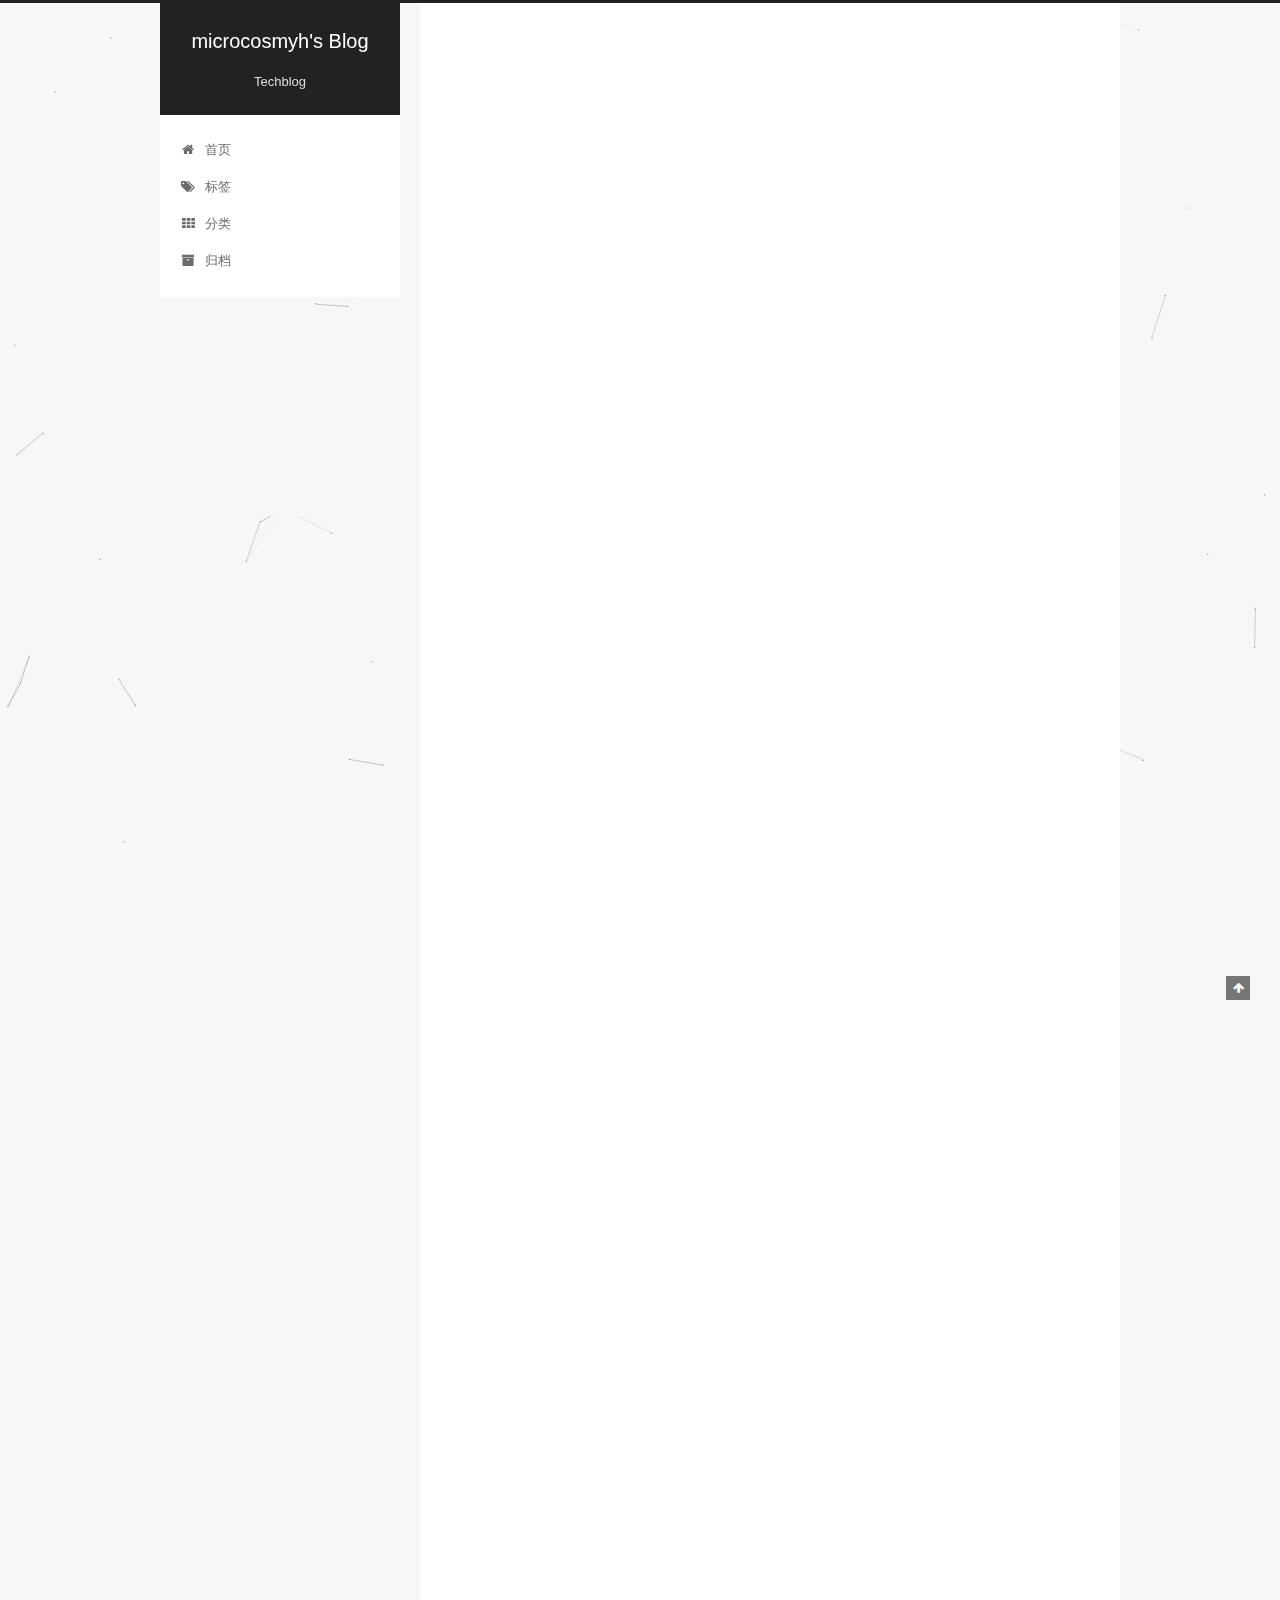
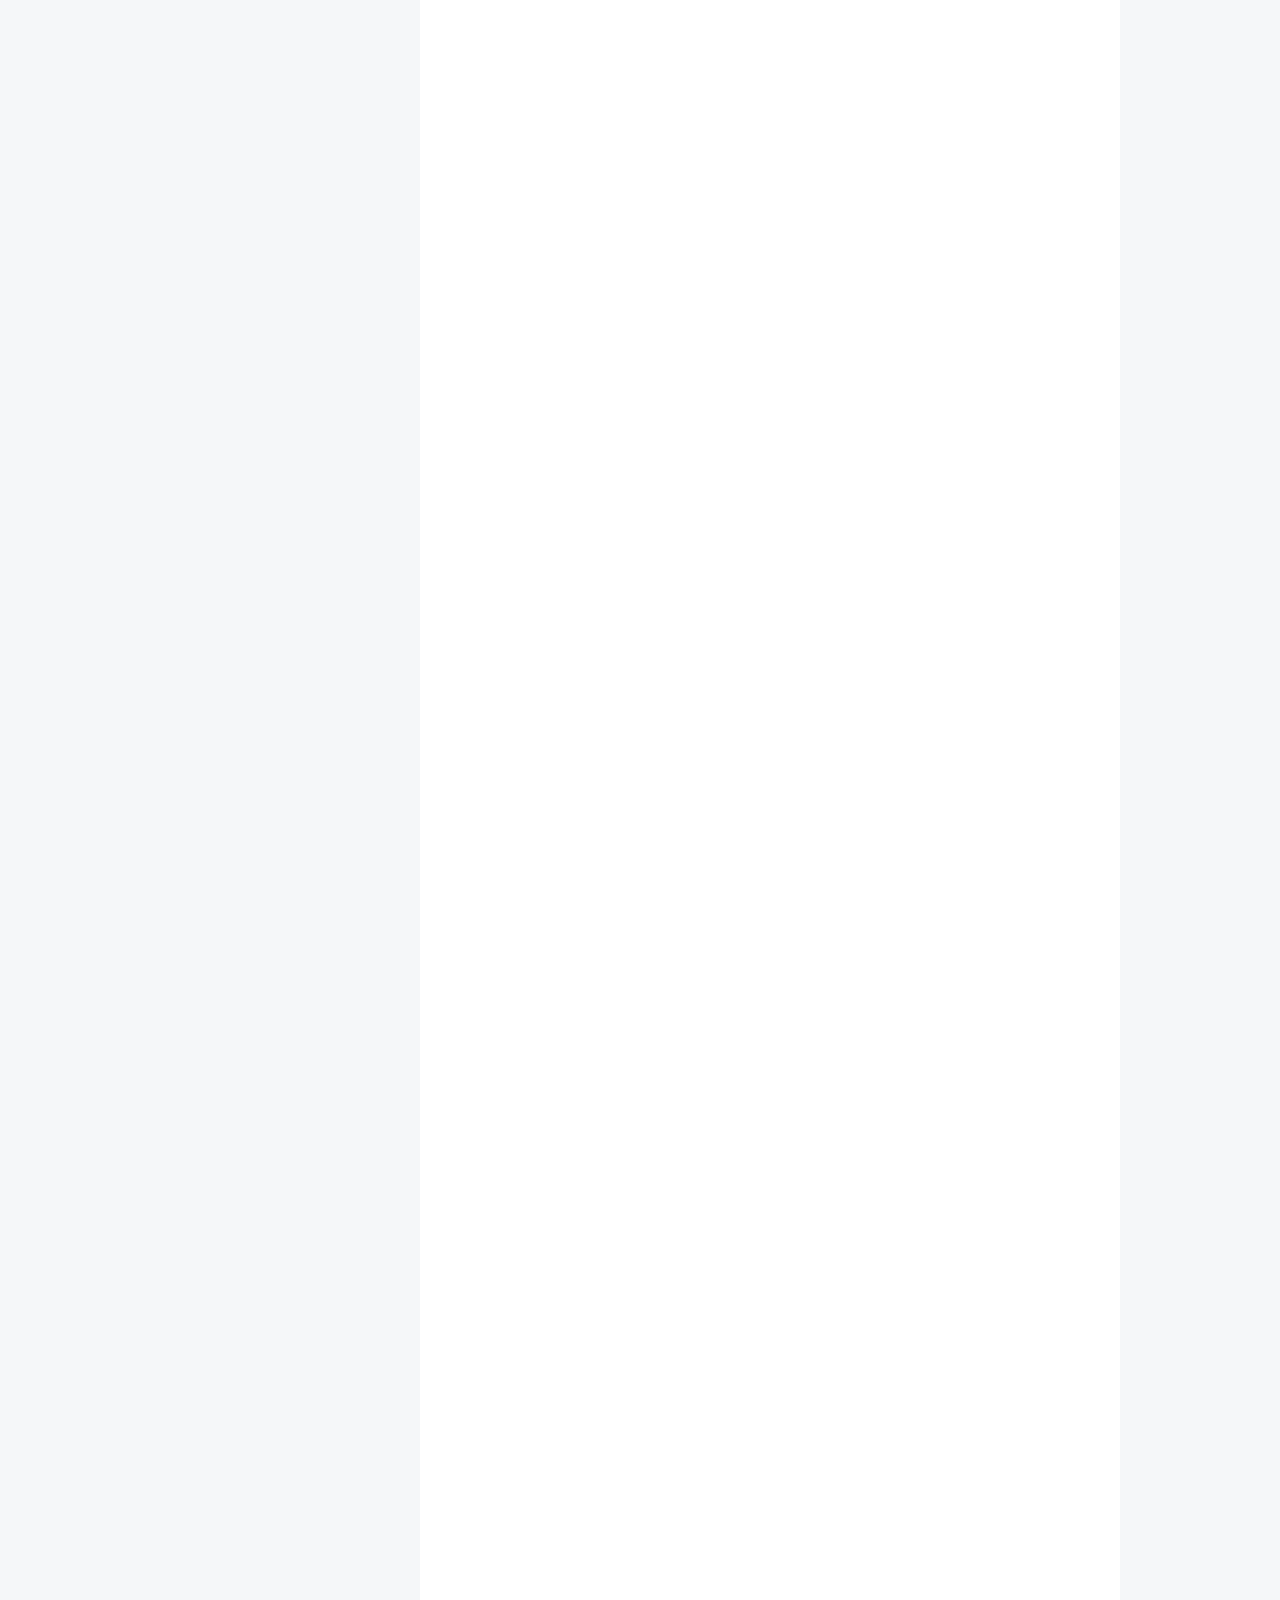
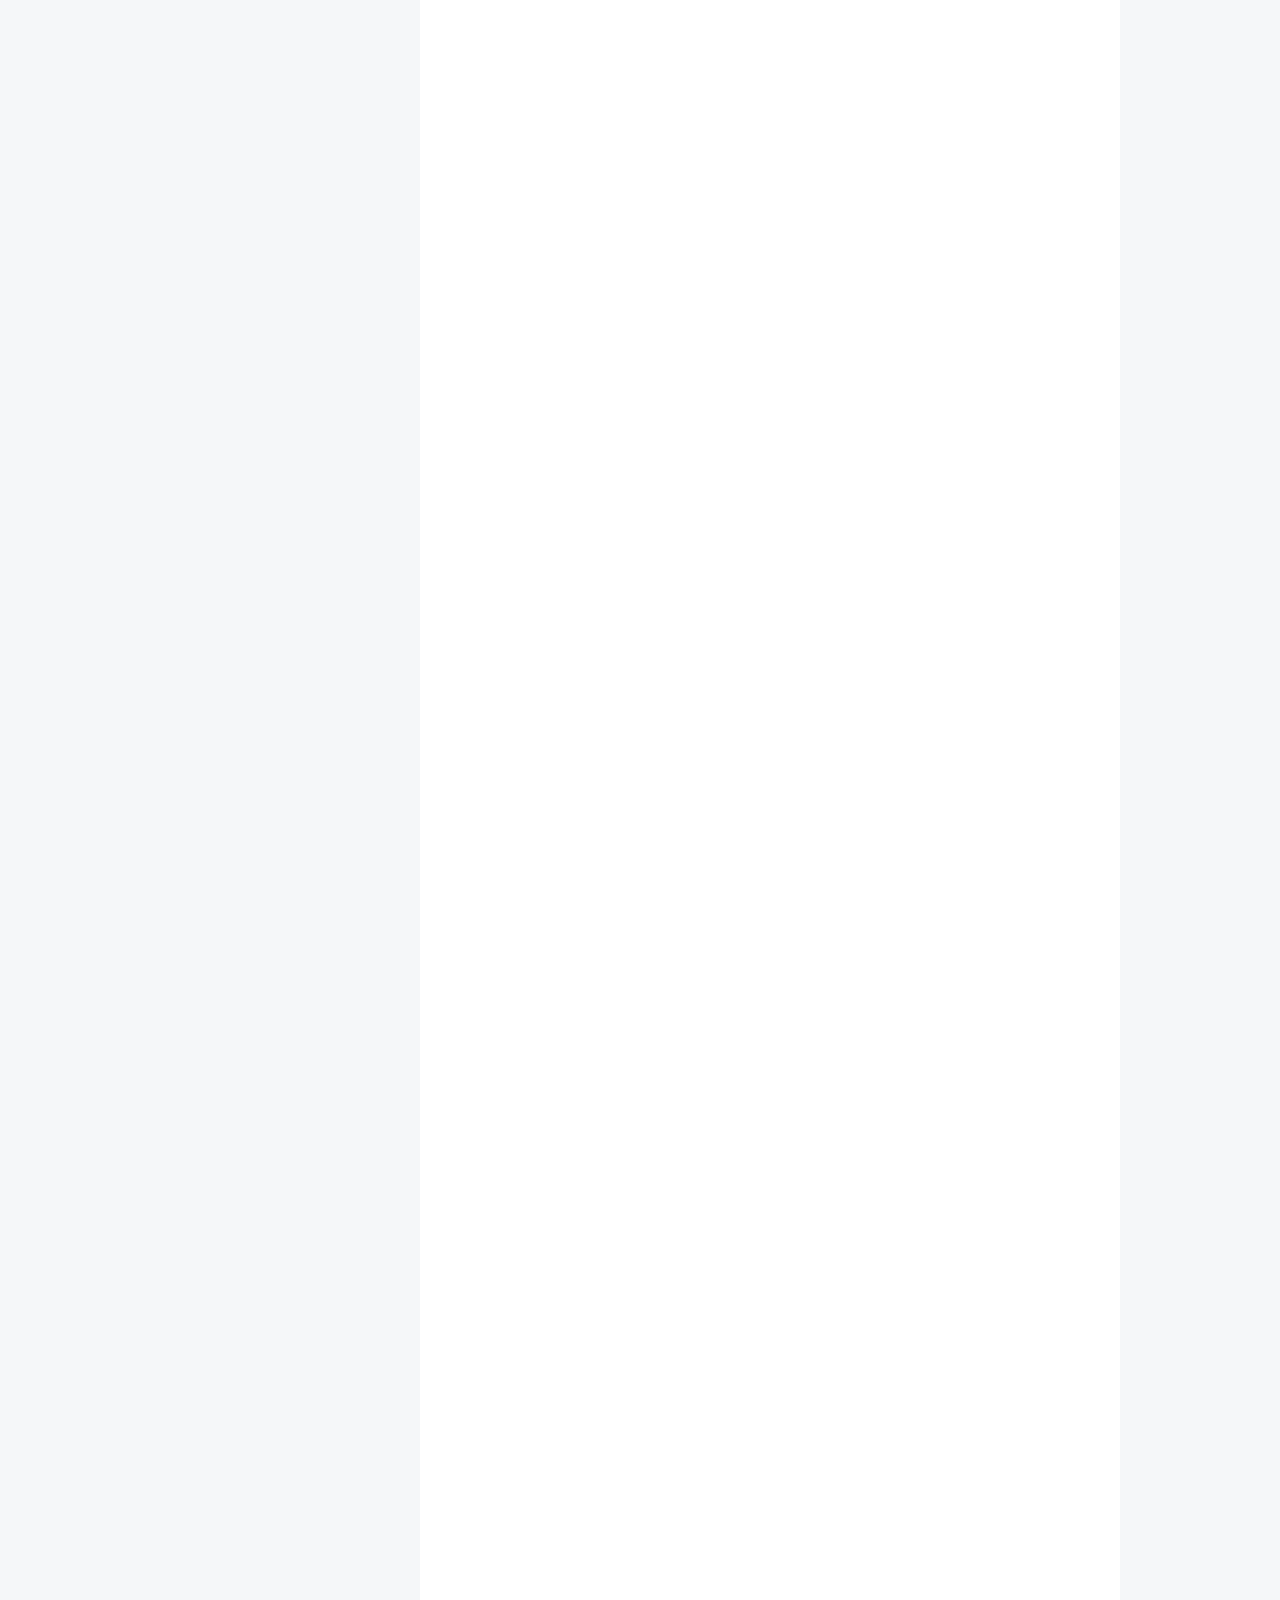
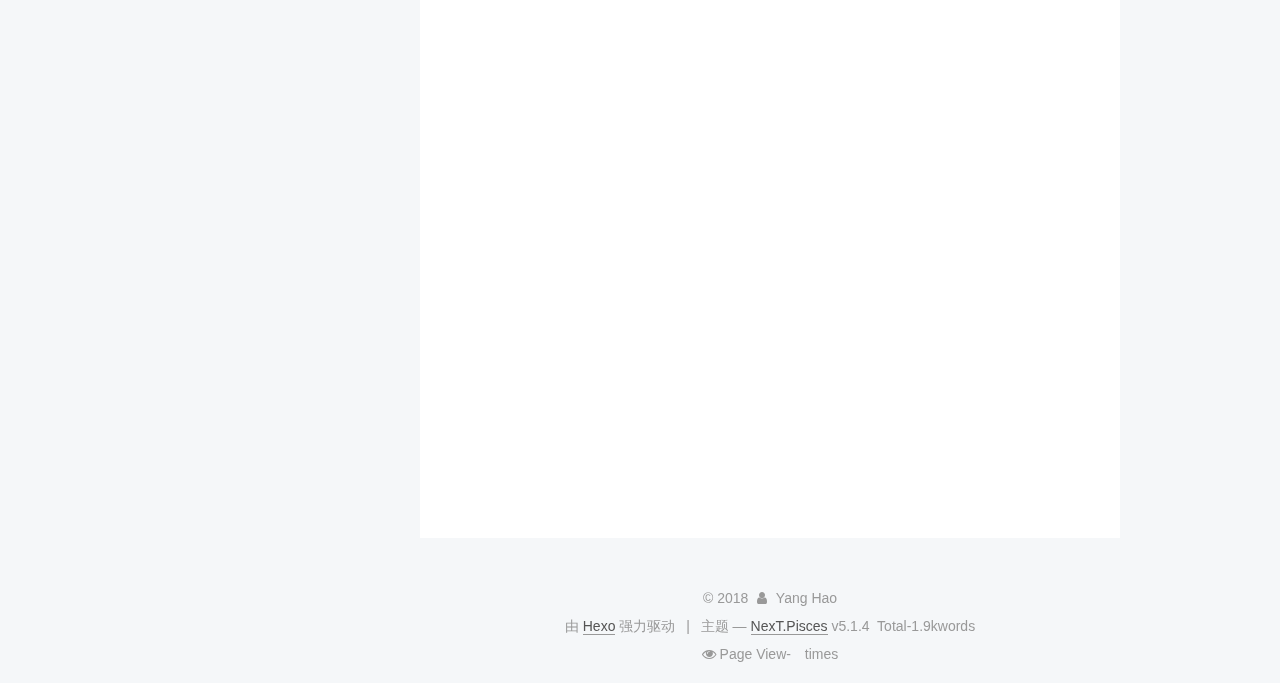
==== commit 8211b764: "Site updated: 2018-02-04 14:36:45" ====
--- a/index.html
+++ b/index.html
@@ -337,6 +337,25 @@
 
           
 
+          
+            <div class="post-wordcount">
+              
+                
+                <span class="post-meta-item-icon">
+                  <i class="fa fa-file-word-o"></i>
+                </span>
+                
+                  <span class="post-meta-item-text">字数统计&#58;</span>
+                
+                <span title="字数统计">
+                  1,801
+                </span>
+              
+
+              
+
+              
+            </div>
           
 
           
@@ -583,6 +602,25 @@
 
           
 
+          
+            <div class="post-wordcount">
+              
+                
+                <span class="post-meta-item-icon">
+                  <i class="fa fa-file-word-o"></i>
+                </span>
+                
+                  <span class="post-meta-item-text">字数统计&#58;</span>
+                
+                <span title="字数统计">
+                  78
+                </span>
+              
+
+              
+
+              
+            </div>
           
 
           
--- a/css/main.css
+++ b/css/main.css
@@ -1823,7 +1823,7 @@
   width: 4px;
   height: 4px;
   border-radius: 50%;
-  background: #fff6bb;
+  background: #06d4c7;
 }
 .links-of-blogroll {
   font-size: 13px;
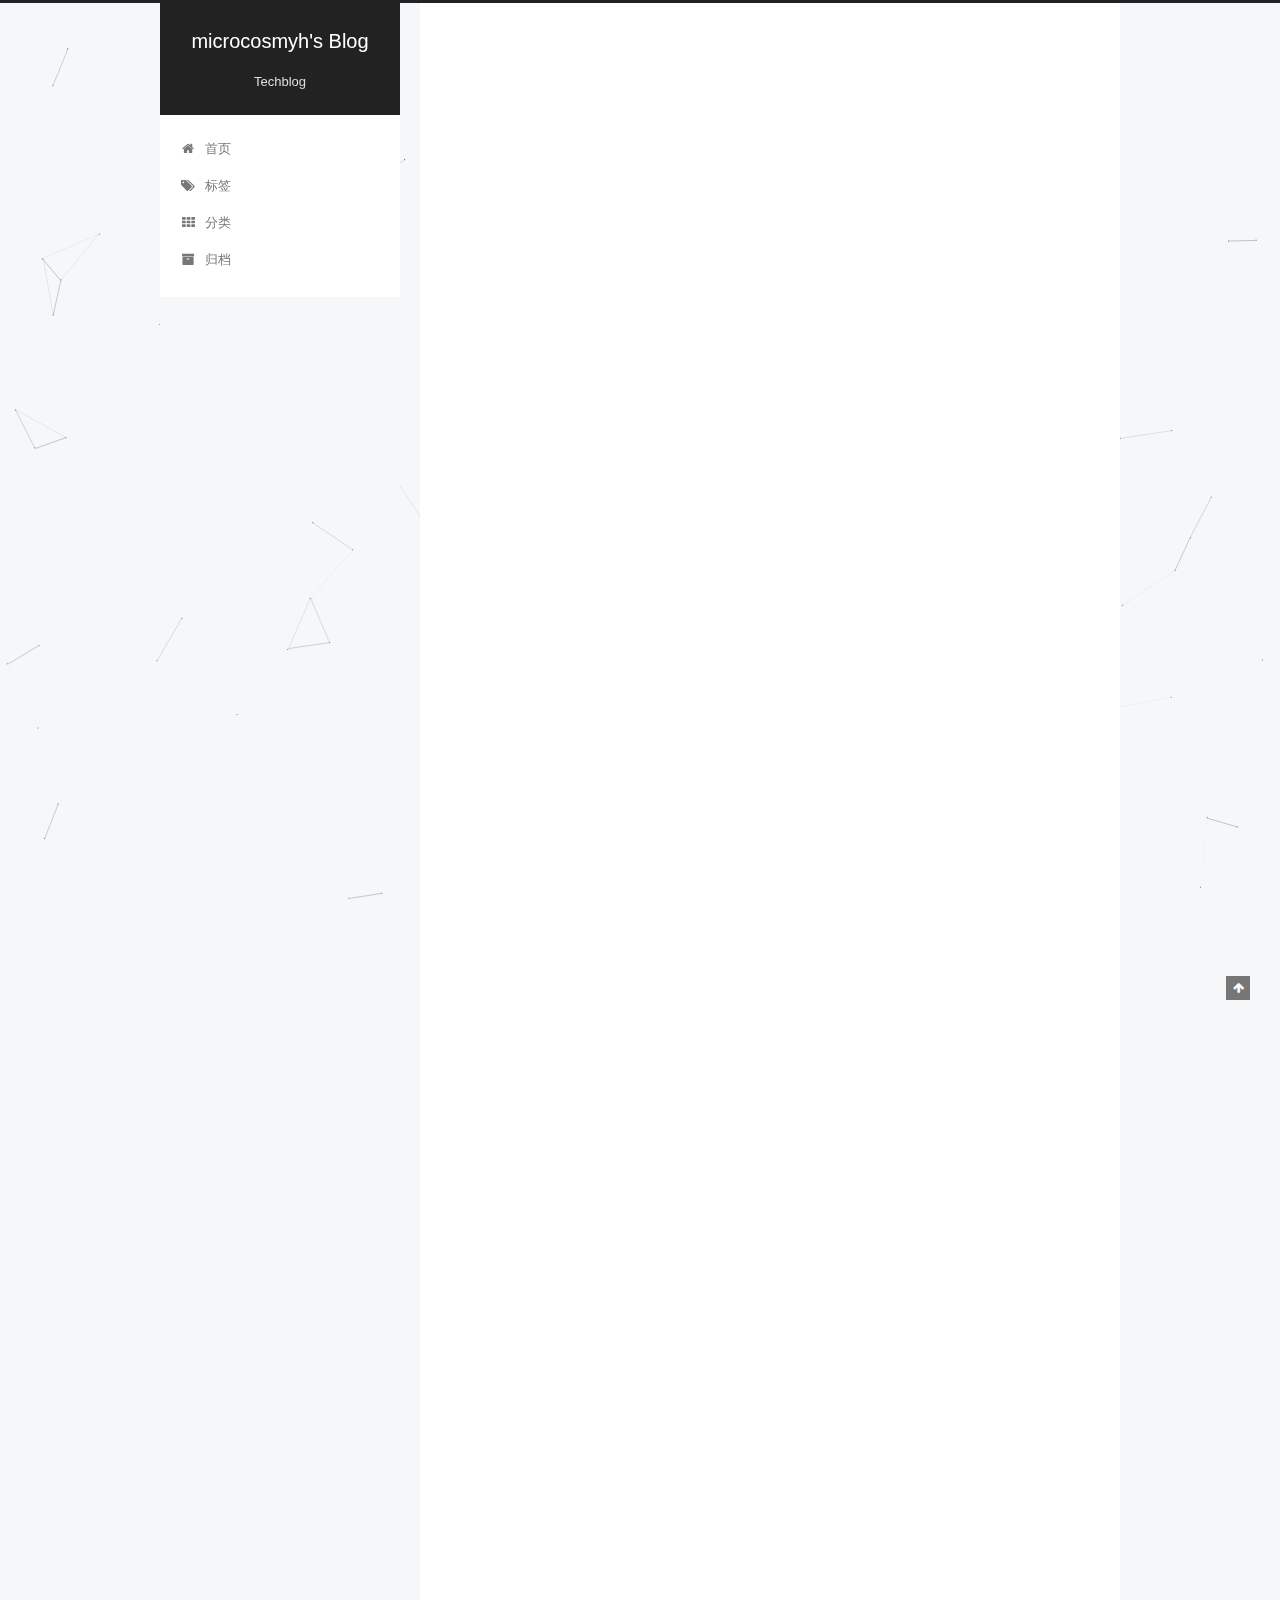
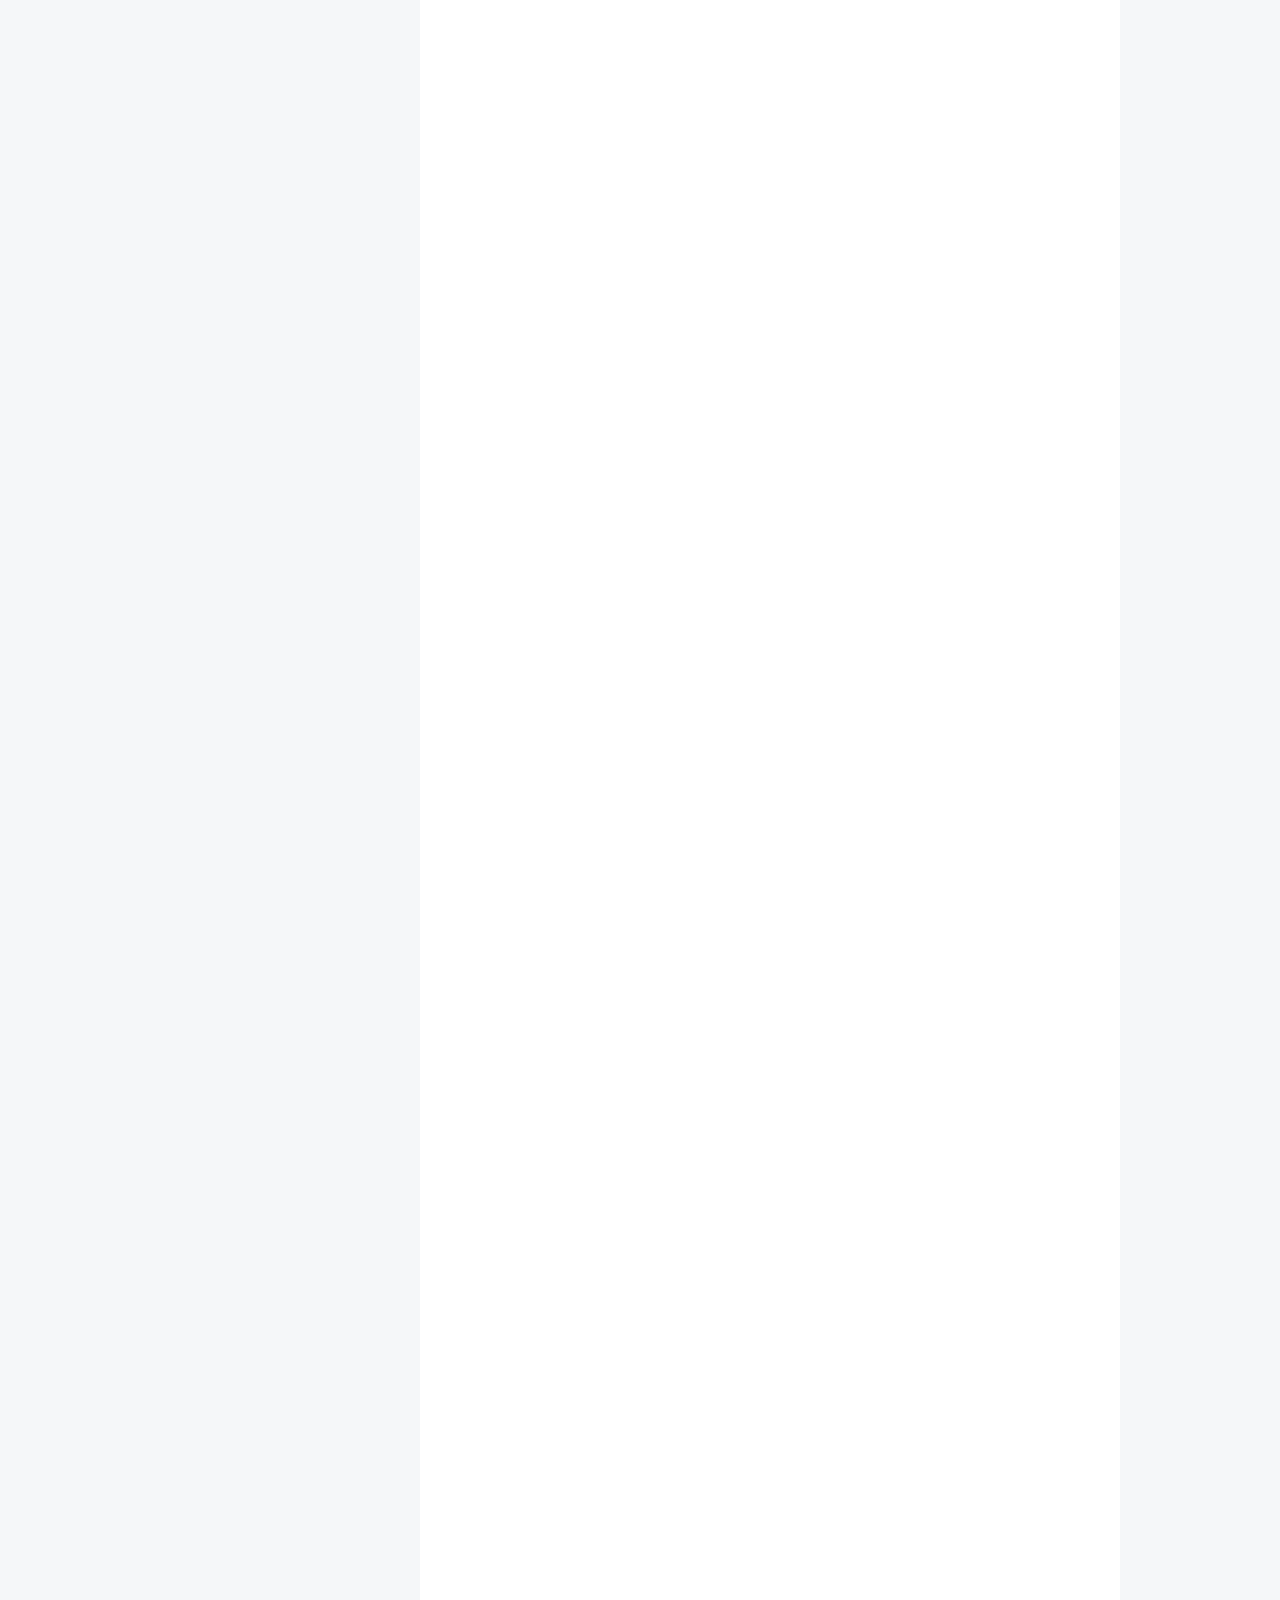
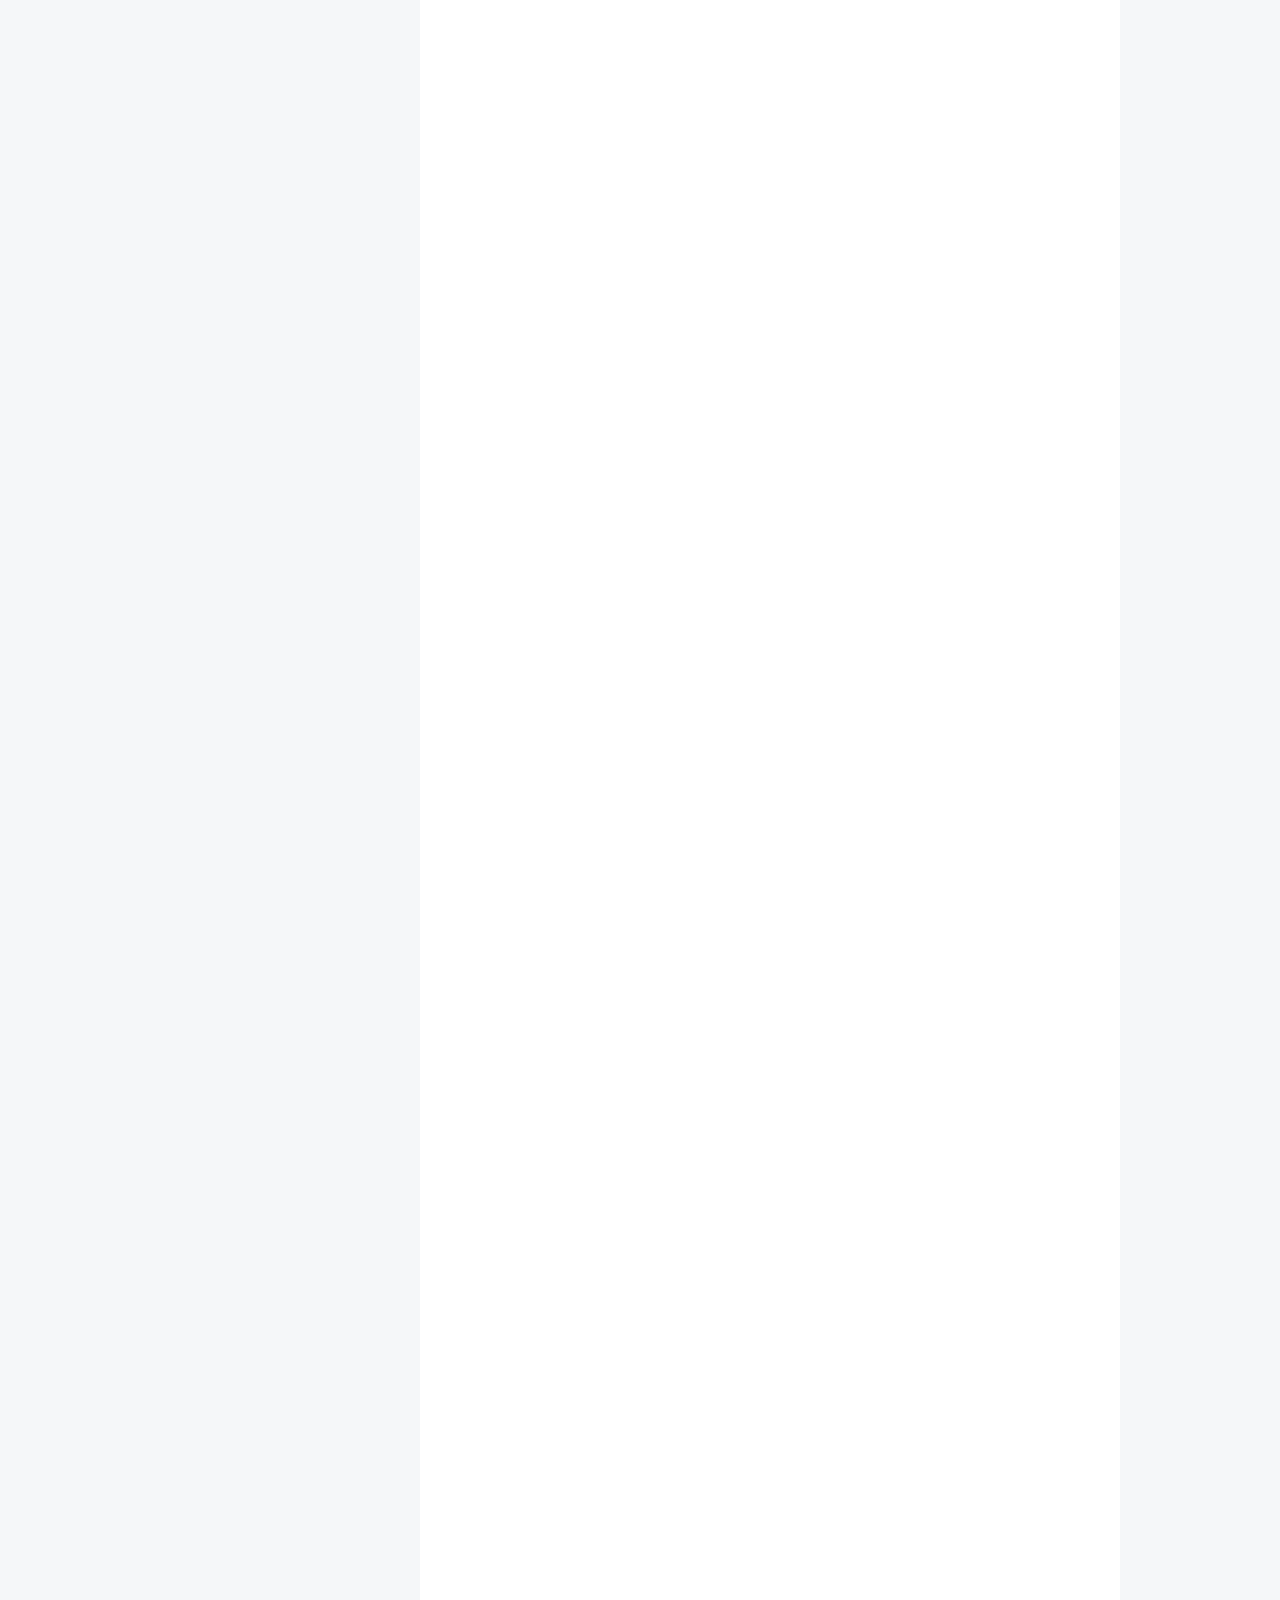
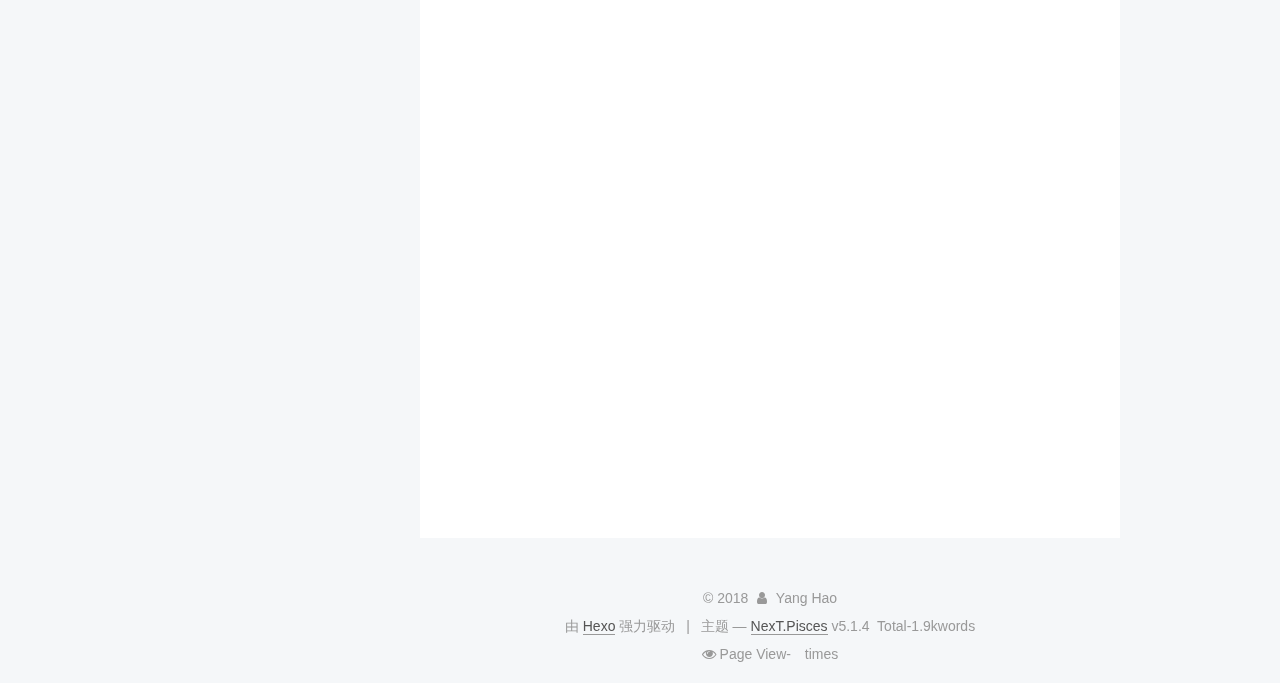
==== commit 1f3ac374: "Site updated: 2018-02-04 14:46:11" ====
--- a/index.html
+++ b/index.html
@@ -506,6 +506,8 @@
 
     
 
+    
+
     <footer class="post-footer">
       
 
@@ -656,6 +658,8 @@
     </div>
     
     
+    
+
     
 
     
--- a/css/main.css
+++ b/css/main.css
@@ -1659,6 +1659,57 @@
 .rtl.post-title {
   font-family: UKIJ Ekran;
 }
+.my_post_copyright {
+  width: 85%;
+  max-width: 45em;
+  margin: 2.8em auto 0;
+  padding: 0.5em 1em;
+  border: 1px solid #d3d3d3;
+  font-size: 0.93rem;
+  line-height: 1.6em;
+  word-break: break-all;
+  background: rgba(255,255,255,0.4);
+}
+.my_post_copyright p {
+  margin: 0;
+}
+.my_post_copyright span {
+  display: inline-block;
+  width: 5.2em;
+  color: #b5b5b5;
+  font-weight: bold;
+}
+.my_post_copyright .raw {
+  margin-left: 1em;
+  width: 5em;
+}
+.my_post_copyright a {
+  color: #808080;
+  border-bottom: 0;
+}
+.my_post_copyright a:hover {
+  color: #a3d2a3;
+  text-decoration: underline;
+}
+.my_post_copyright:hover .fa-clipboard {
+  color: #000;
+}
+.my_post_copyright .post-url:hover {
+  font-weight: normal;
+}
+.my_post_copyright .copy-path {
+  margin-left: 1em;
+  width: 1em;
+}
+@media (max-width: 767px) {
+  .my_post_copyright .copy-path {
+    display: none;
+  }
+}
+.my_post_copyright .copy-path:hover {
+  color: #808080;
+  cursor: pointer;
+}
 .sidebar {
   position: fixed;
   right: 0;
@@ -1823,7 +1874,7 @@
   width: 4px;
   height: 4px;
   border-radius: 50%;
-  background: #06d4c7;
+  background: #de16ed;
 }
 .links-of-blogroll {
   font-size: 13px;
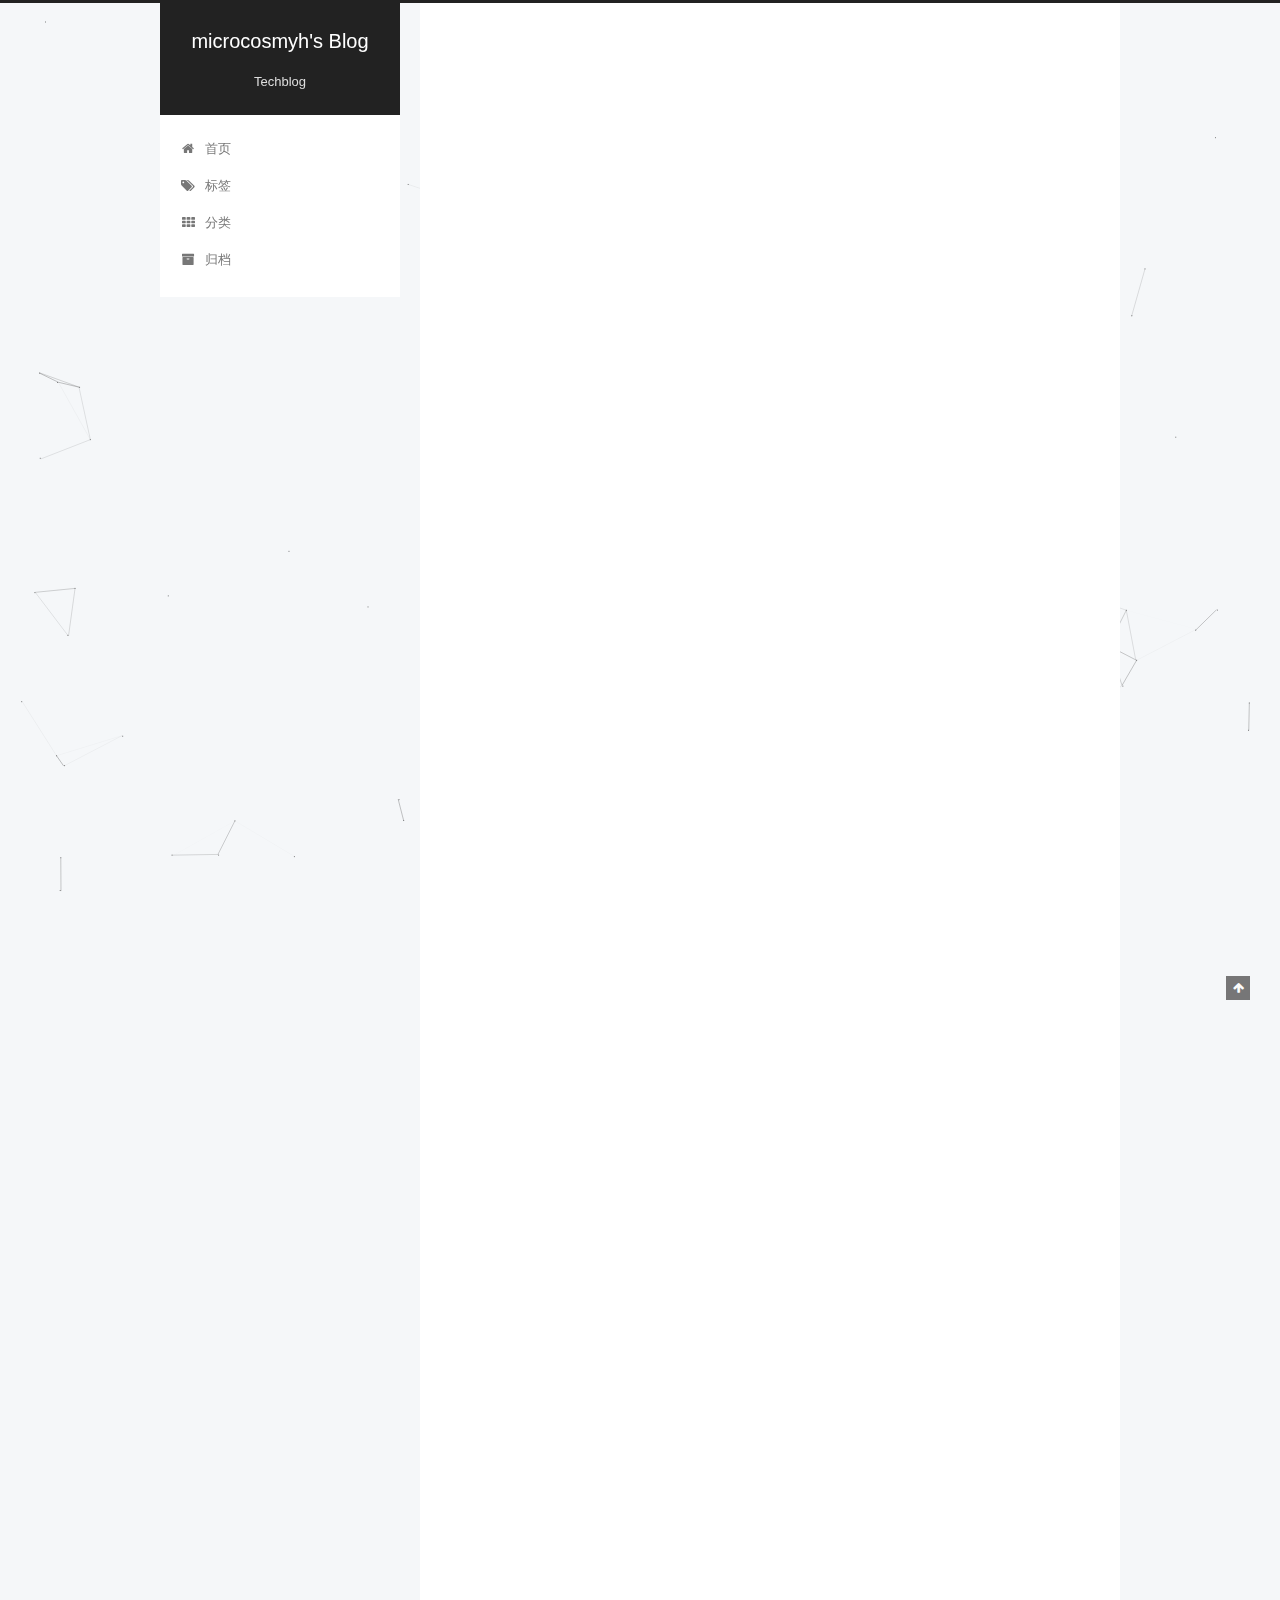
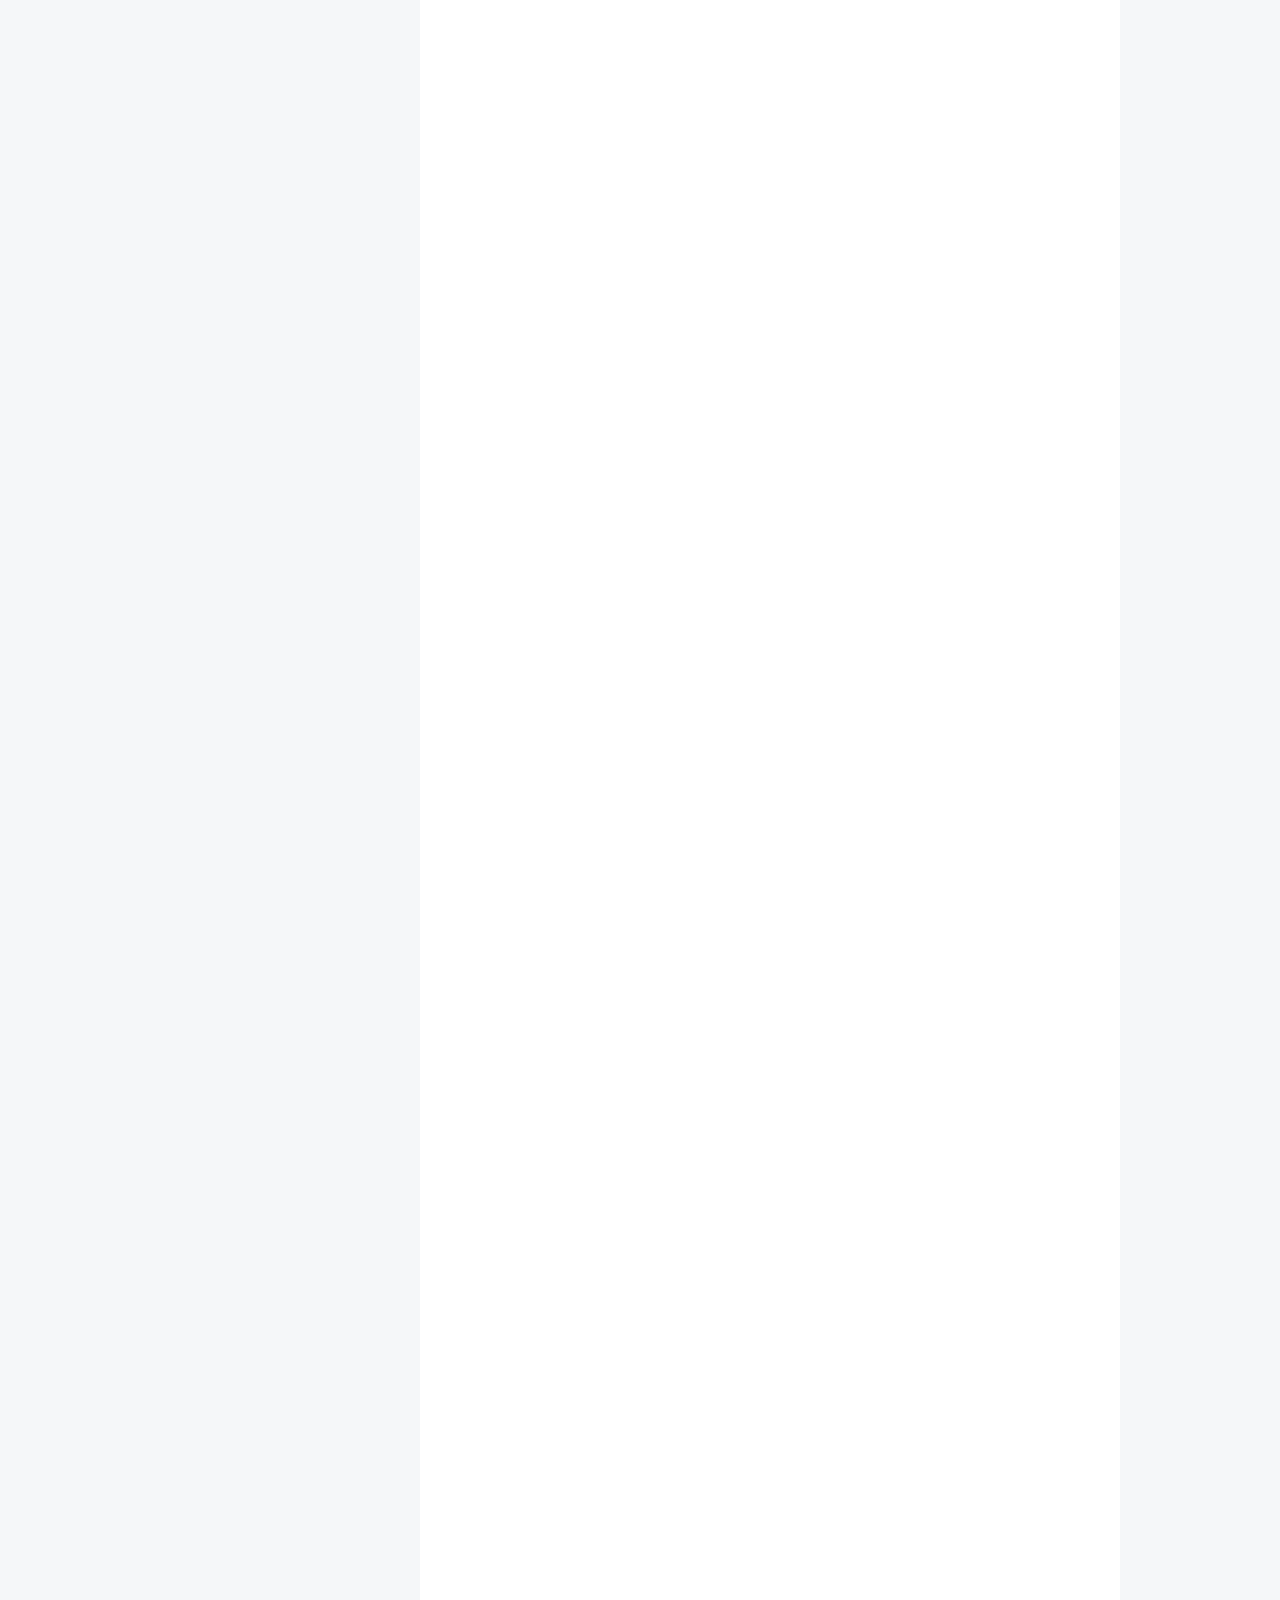
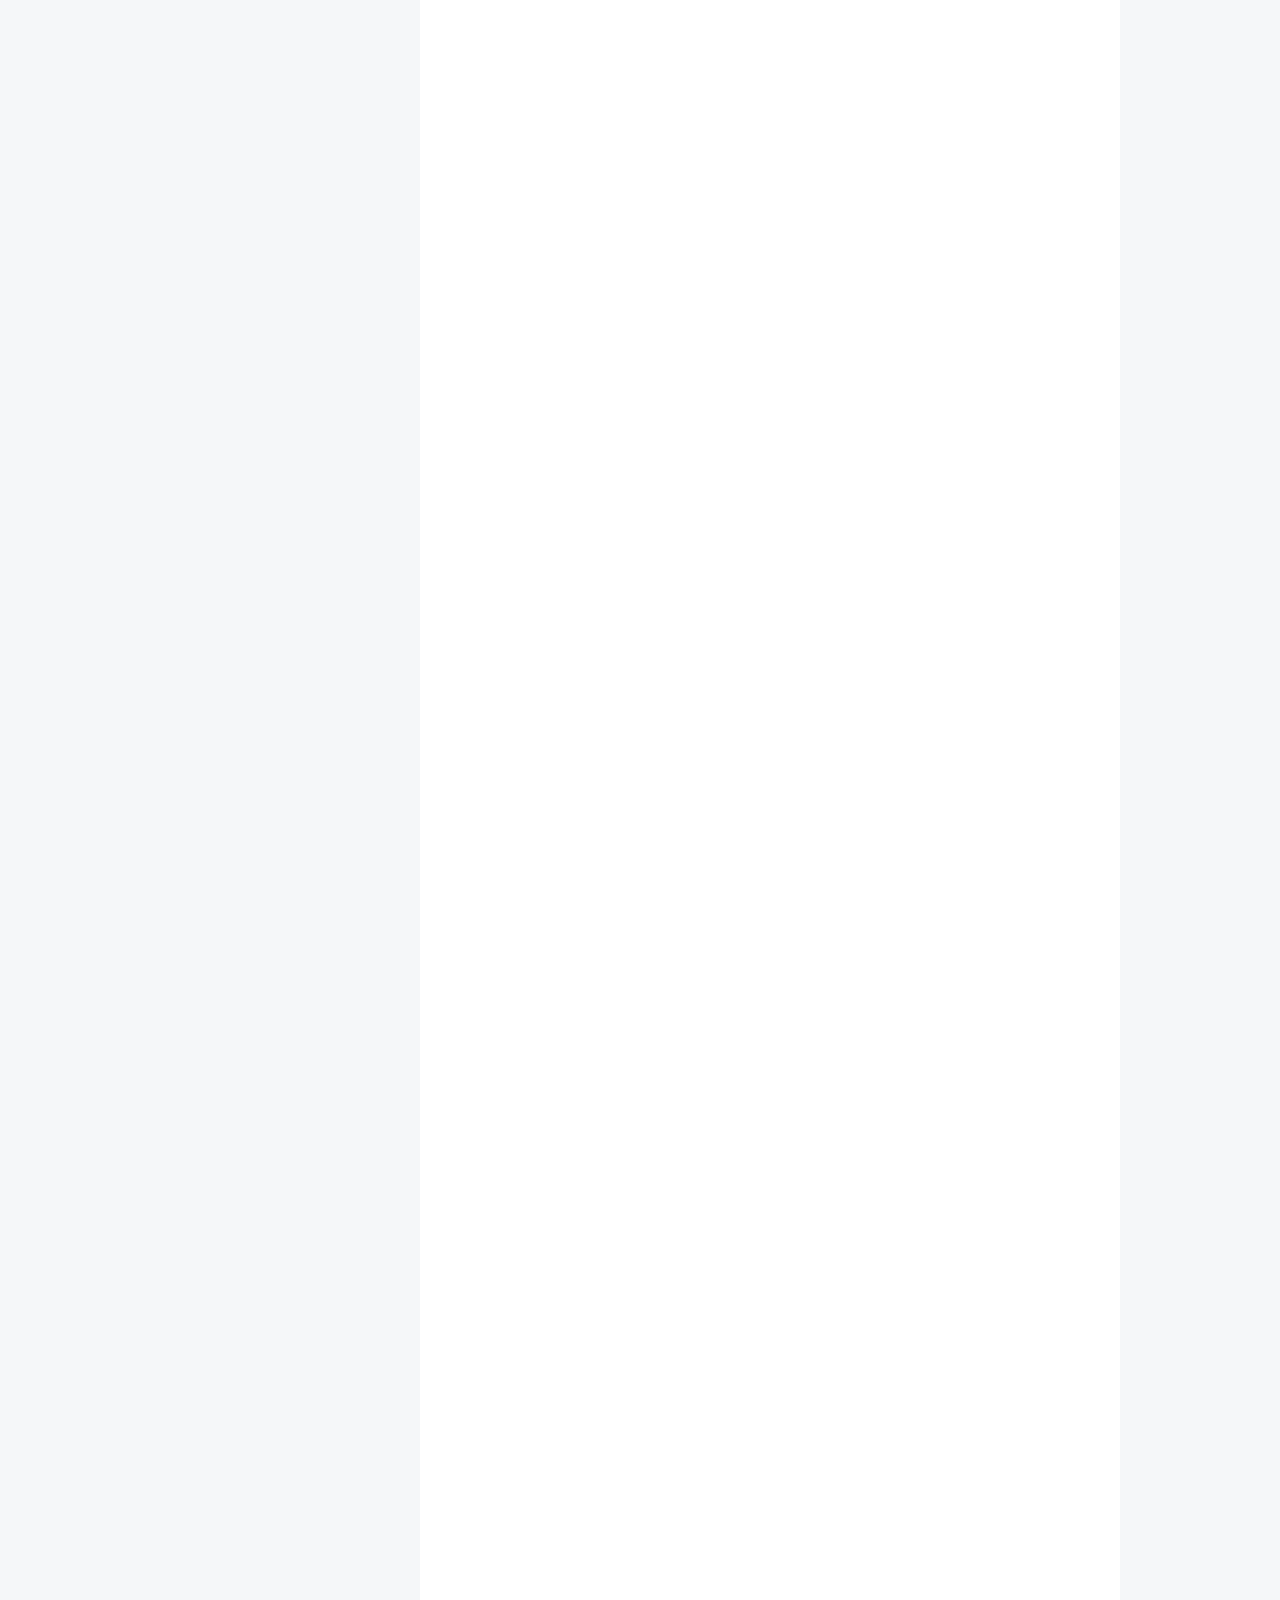
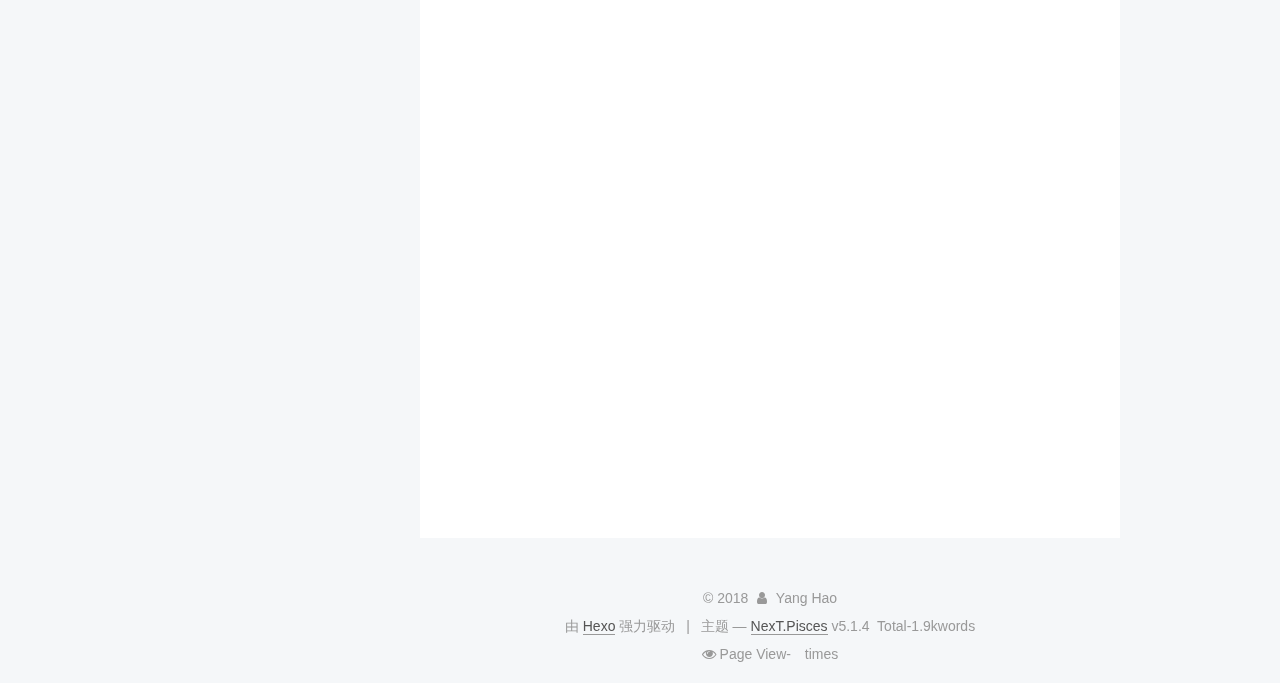
==== commit 826d542d: "Site updated: 2018-02-04 14:52:54" ====
--- a/index.html
+++ b/index.html
@@ -82,7 +82,7 @@
 <meta name="description" content="A day is a miniature of eternity.">
 <meta property="og:type" content="website">
 <meta property="og:title" content="microcosmyh&#39;s Blog">
-<meta property="og:url" content="http://yoursite.com/index.html">
+<meta property="og:url" content="http://microcosmyh.github.io/index.html">
 <meta property="og:site_name" content="microcosmyh&#39;s Blog">
 <meta property="og:description" content="A day is a miniature of eternity.">
 <meta property="og:locale" content="zh-Hans">
@@ -118,7 +118,7 @@
 
 
 
-  <link rel="canonical" href="http://yoursite.com/"/>
+  <link rel="canonical" href="http://microcosmyh.github.io/"/>
 
 
 
@@ -252,7 +252,7 @@
   
   
   <div class="post-block">
-    <link itemprop="mainEntityOfPage" href="http://yoursite.com/2018/01/13/关于 CAS，这些知识必须了解/">
+    <link itemprop="mainEntityOfPage" href="http://microcosmyh.github.io/2018/01/13/关于 CAS，这些知识必须了解/">
 
     <span hidden itemprop="author" itemscope itemtype="http://schema.org/Person">
       <meta itemprop="name" content="Yang Hao">
@@ -541,7 +541,7 @@
   
   
   <div class="post-block">
-    <link itemprop="mainEntityOfPage" href="http://yoursite.com/2018/01/13/hello-world/">
+    <link itemprop="mainEntityOfPage" href="http://microcosmyh.github.io/2018/01/13/hello-world/">
 
     <span hidden itemprop="author" itemscope itemtype="http://schema.org/Person">
       <meta itemprop="name" content="Yang Hao">
--- a/css/main.css
+++ b/css/main.css
@@ -1874,7 +1874,7 @@
   width: 4px;
   height: 4px;
   border-radius: 50%;
-  background: #de16ed;
+  background: #ffe8e7;
 }
 .links-of-blogroll {
   font-size: 13px;
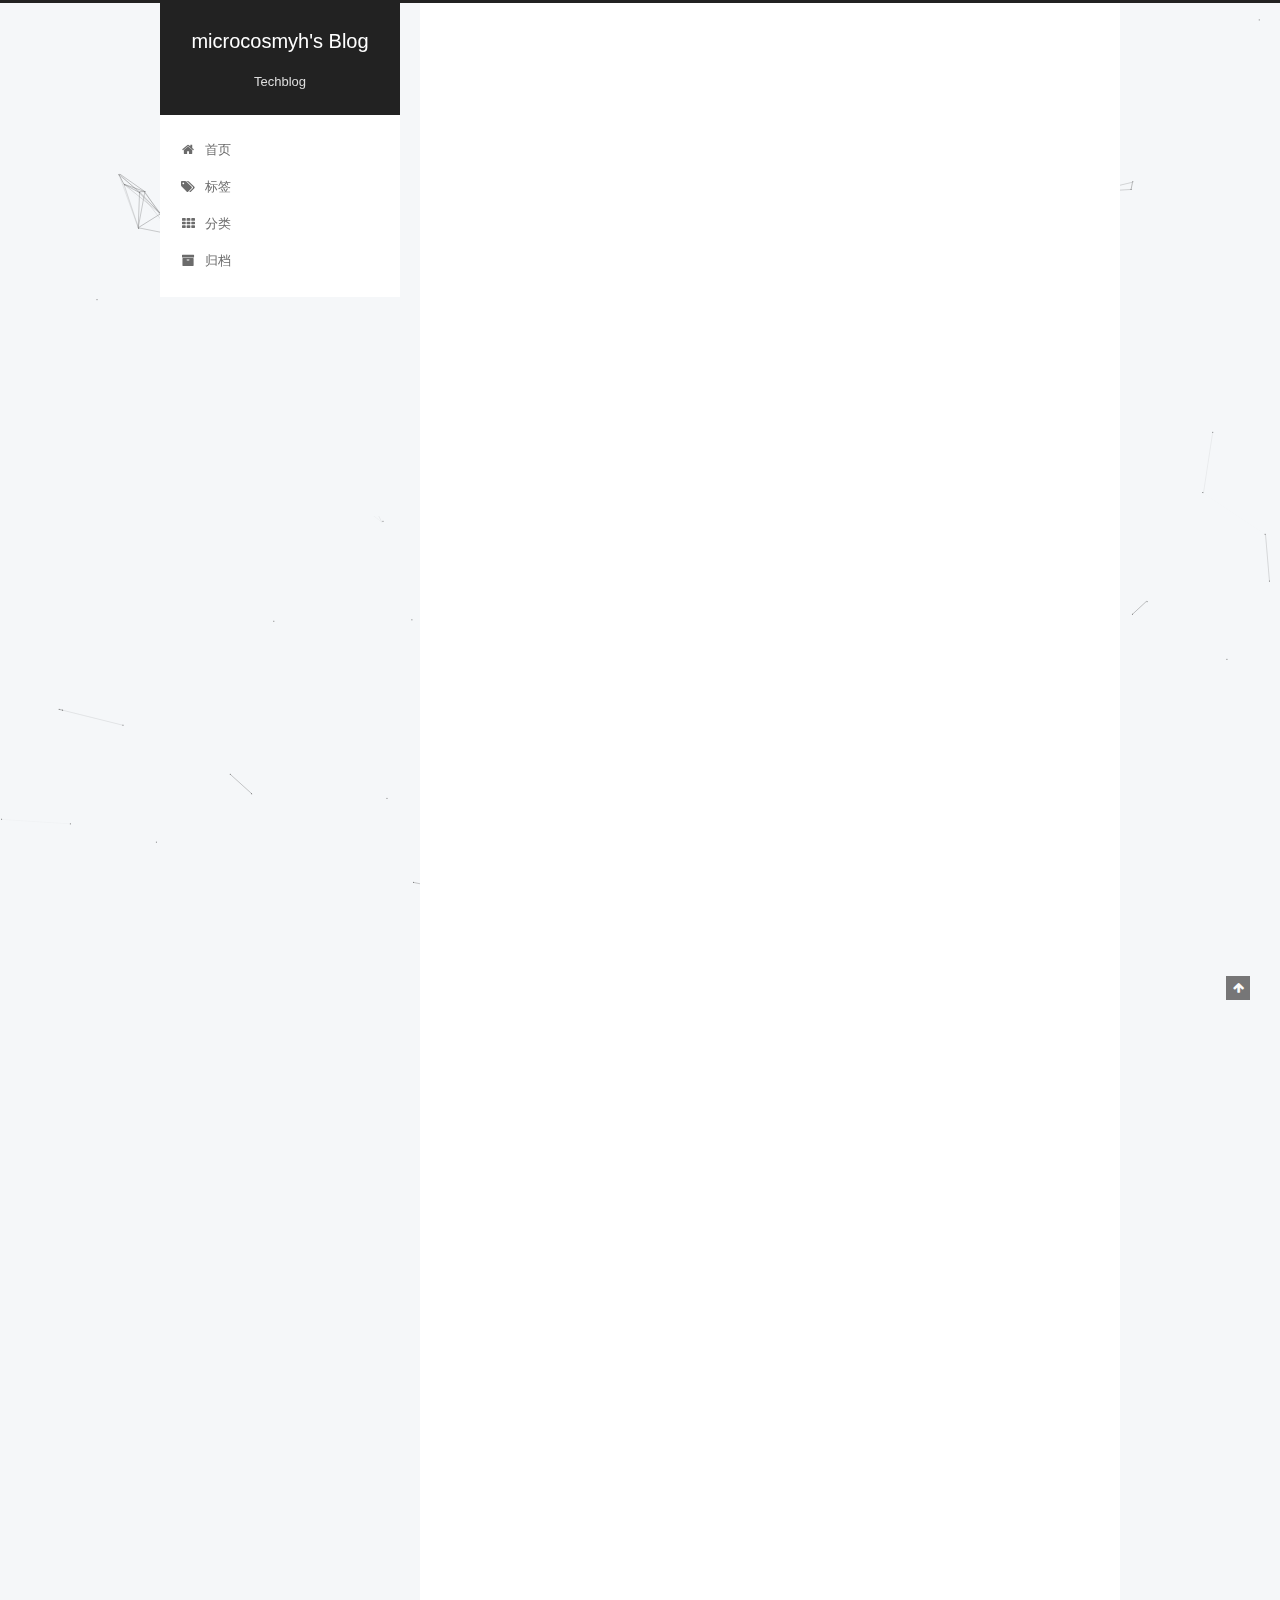
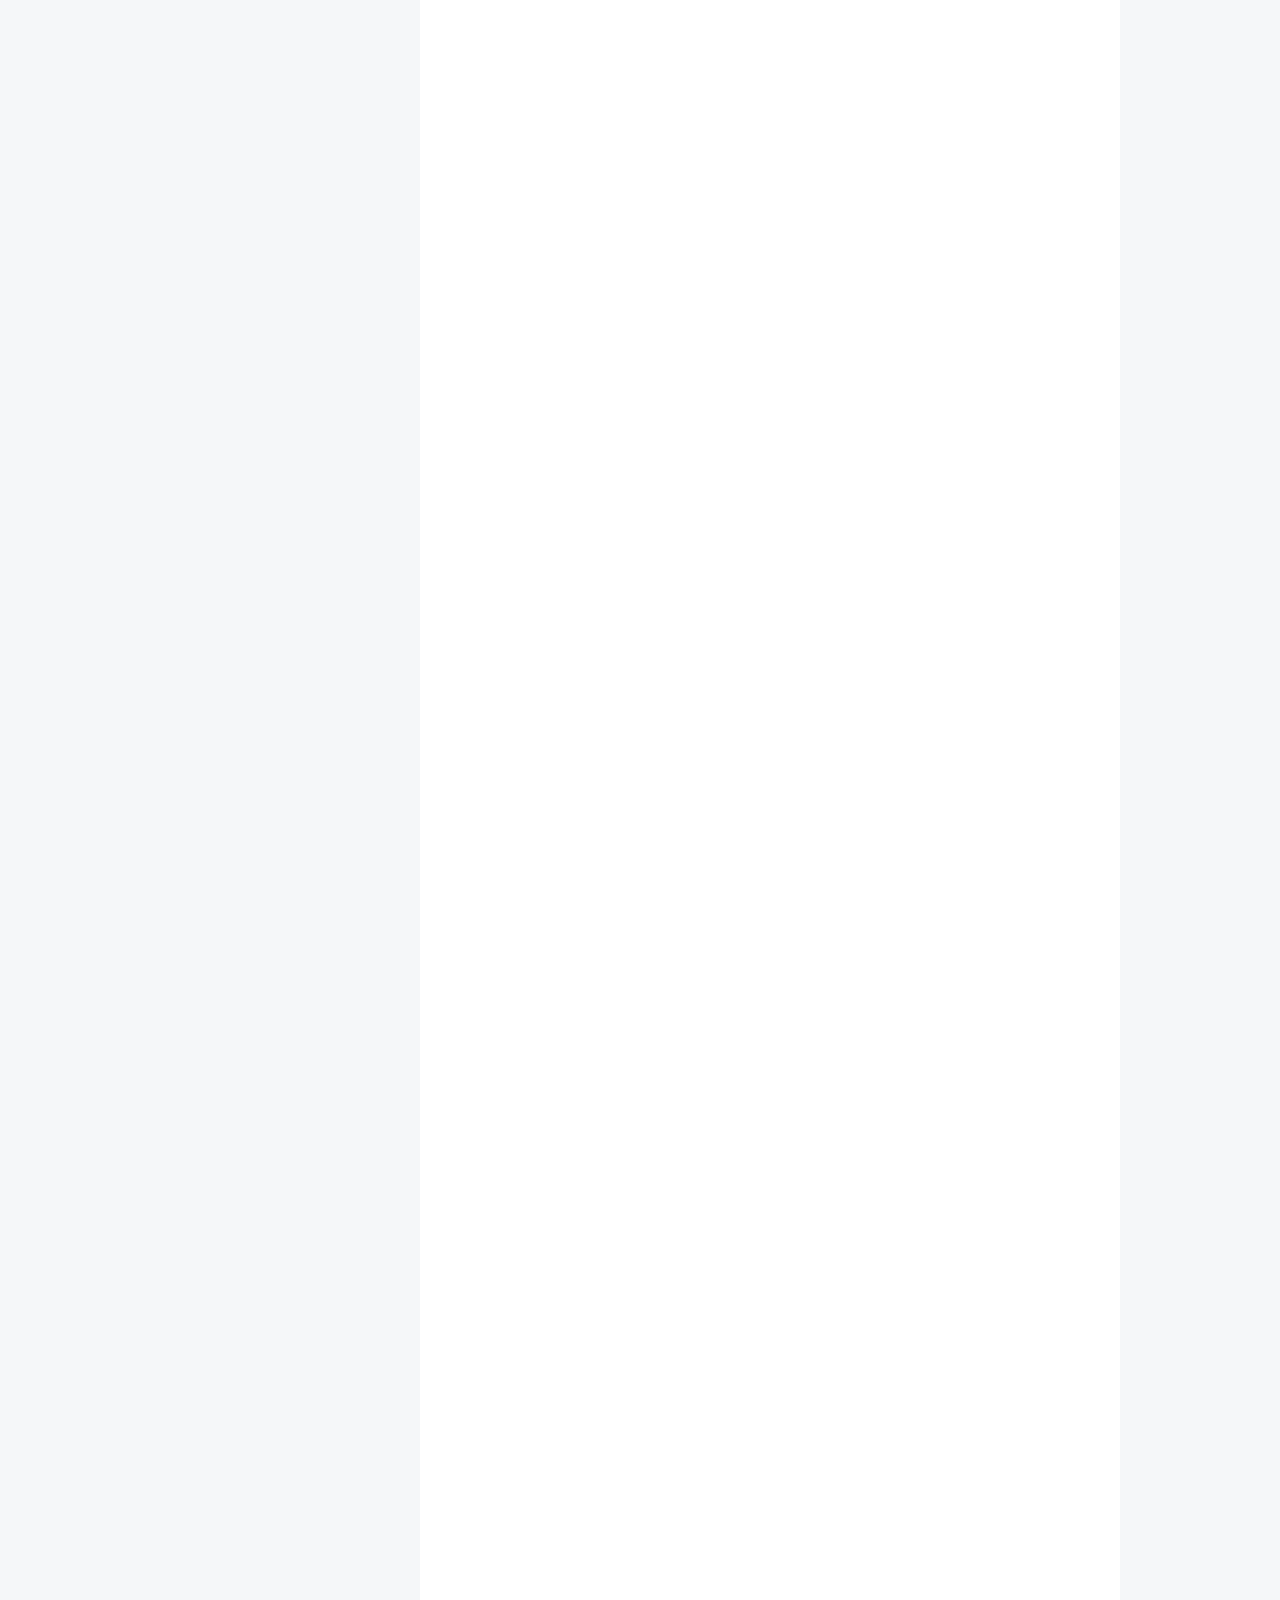
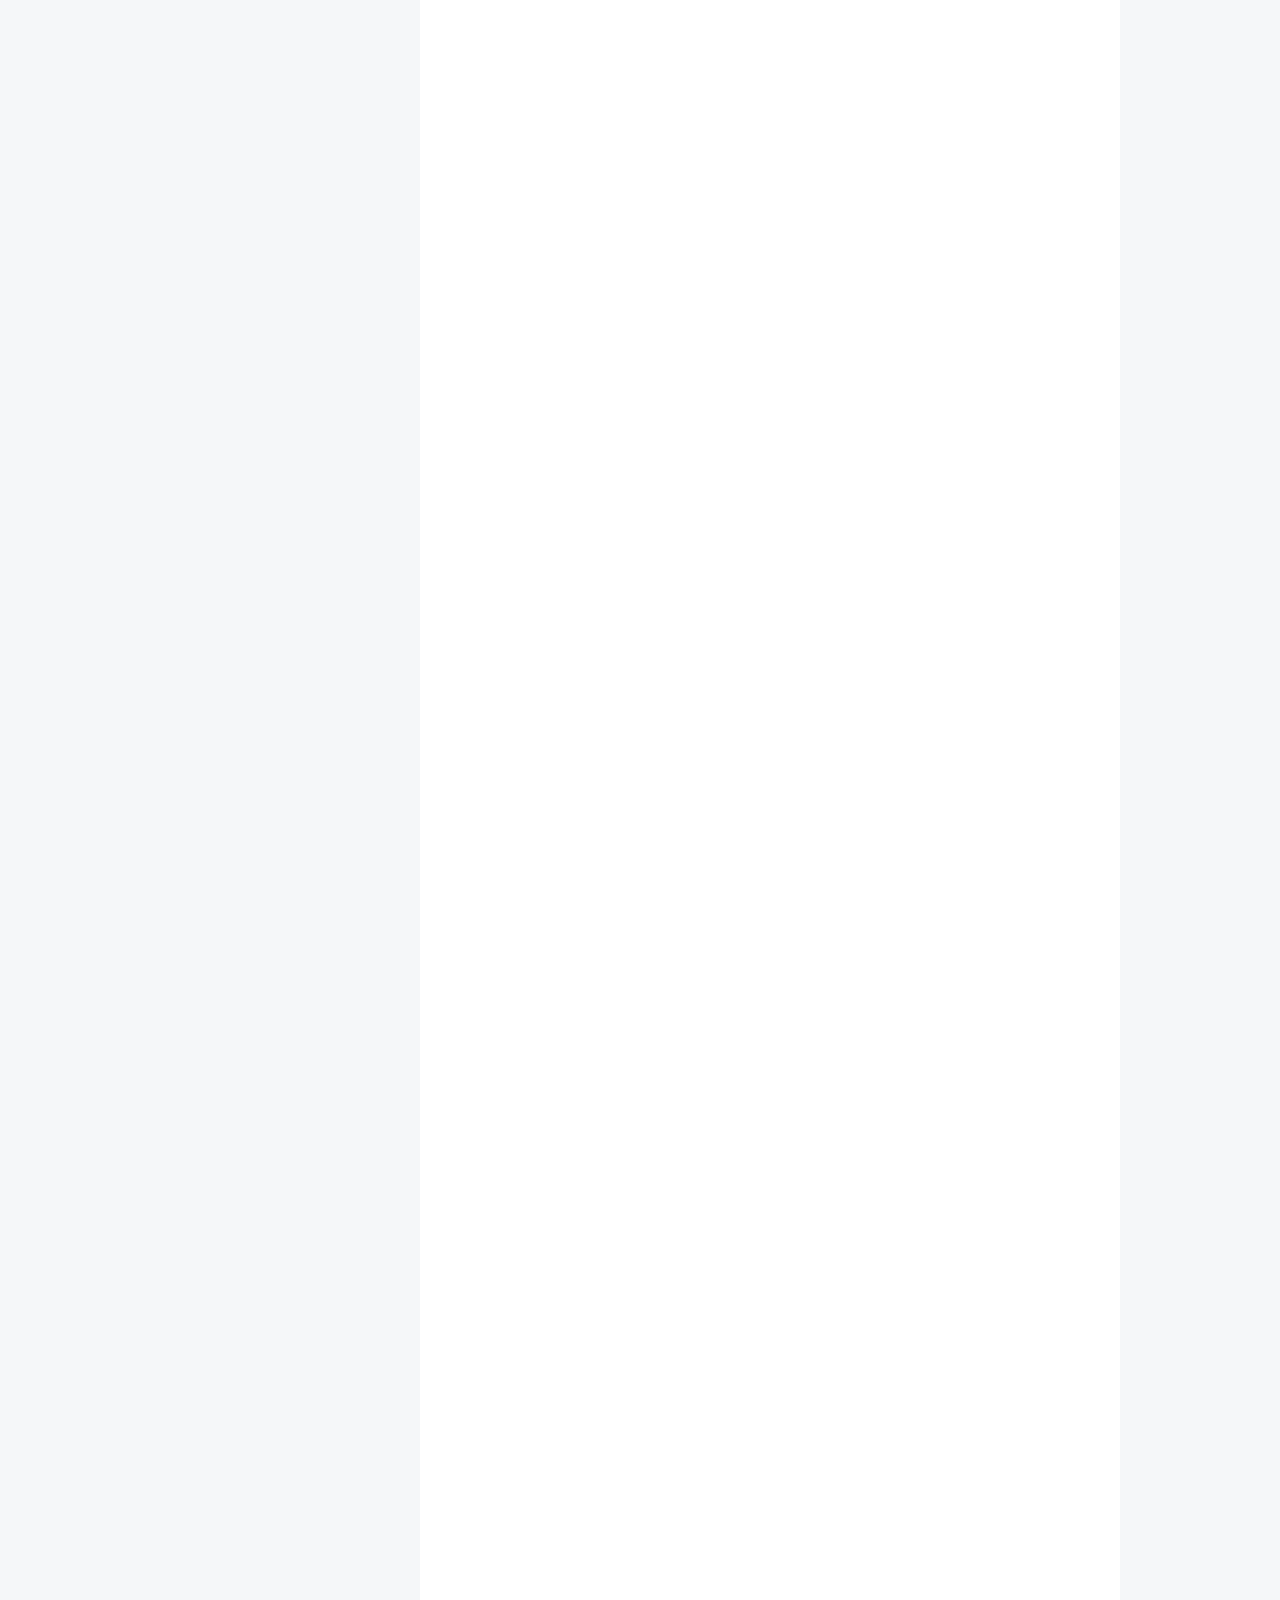
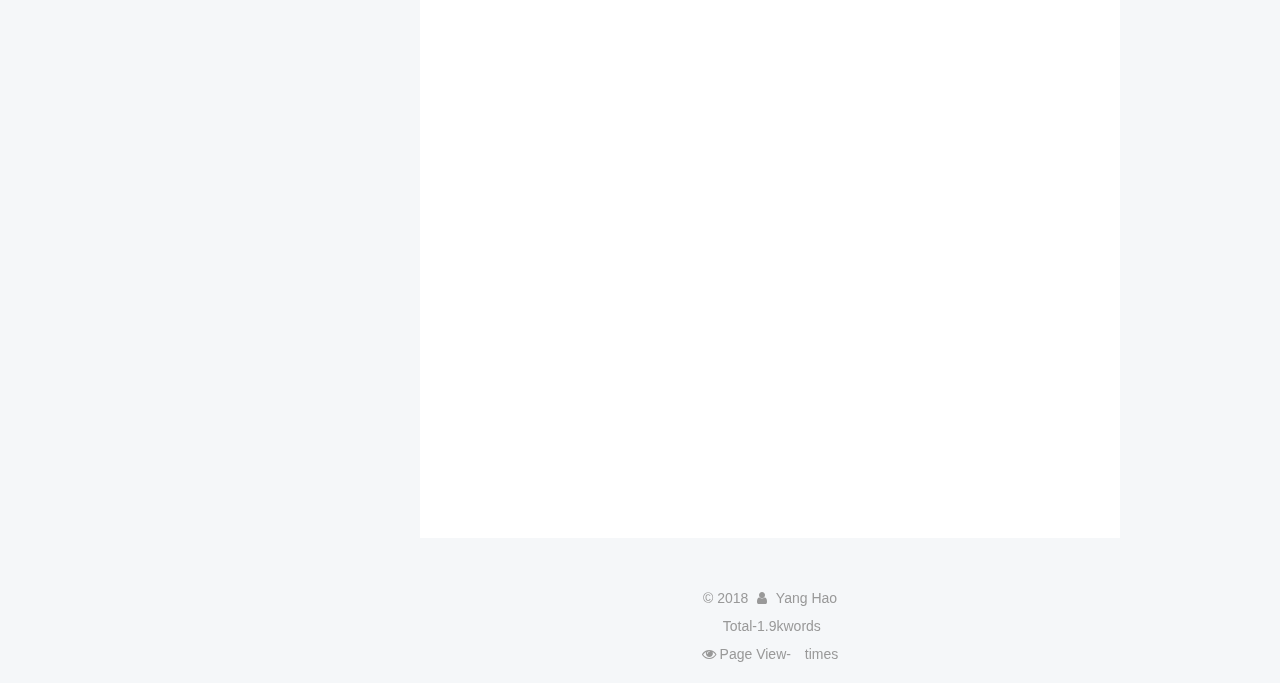
==== commit 69faefc6: "Site updated: 2018-02-04 14:57:56" ====
--- a/index.html
+++ b/index.html
@@ -814,7 +814,7 @@
   
 </div>
 
-
+<!--
   <div class="powered-by">由 <a class="theme-link" target="_blank" href="https://hexo.io">Hexo</a> 强力驱动</div>
 
 
@@ -825,6 +825,7 @@
 
   <div class="theme-info">主题 &mdash; <a class="theme-link" target="_blank" href="https://github.com/iissnan/hexo-theme-next">NexT.Pisces</a> v5.1.4</div>
 
+-->
 
 
 
--- a/css/main.css
+++ b/css/main.css
@@ -1874,7 +1874,7 @@
   width: 4px;
   height: 4px;
   border-radius: 50%;
-  background: #ffe8e7;
+  background: #e98e18;
 }
 .links-of-blogroll {
   font-size: 13px;
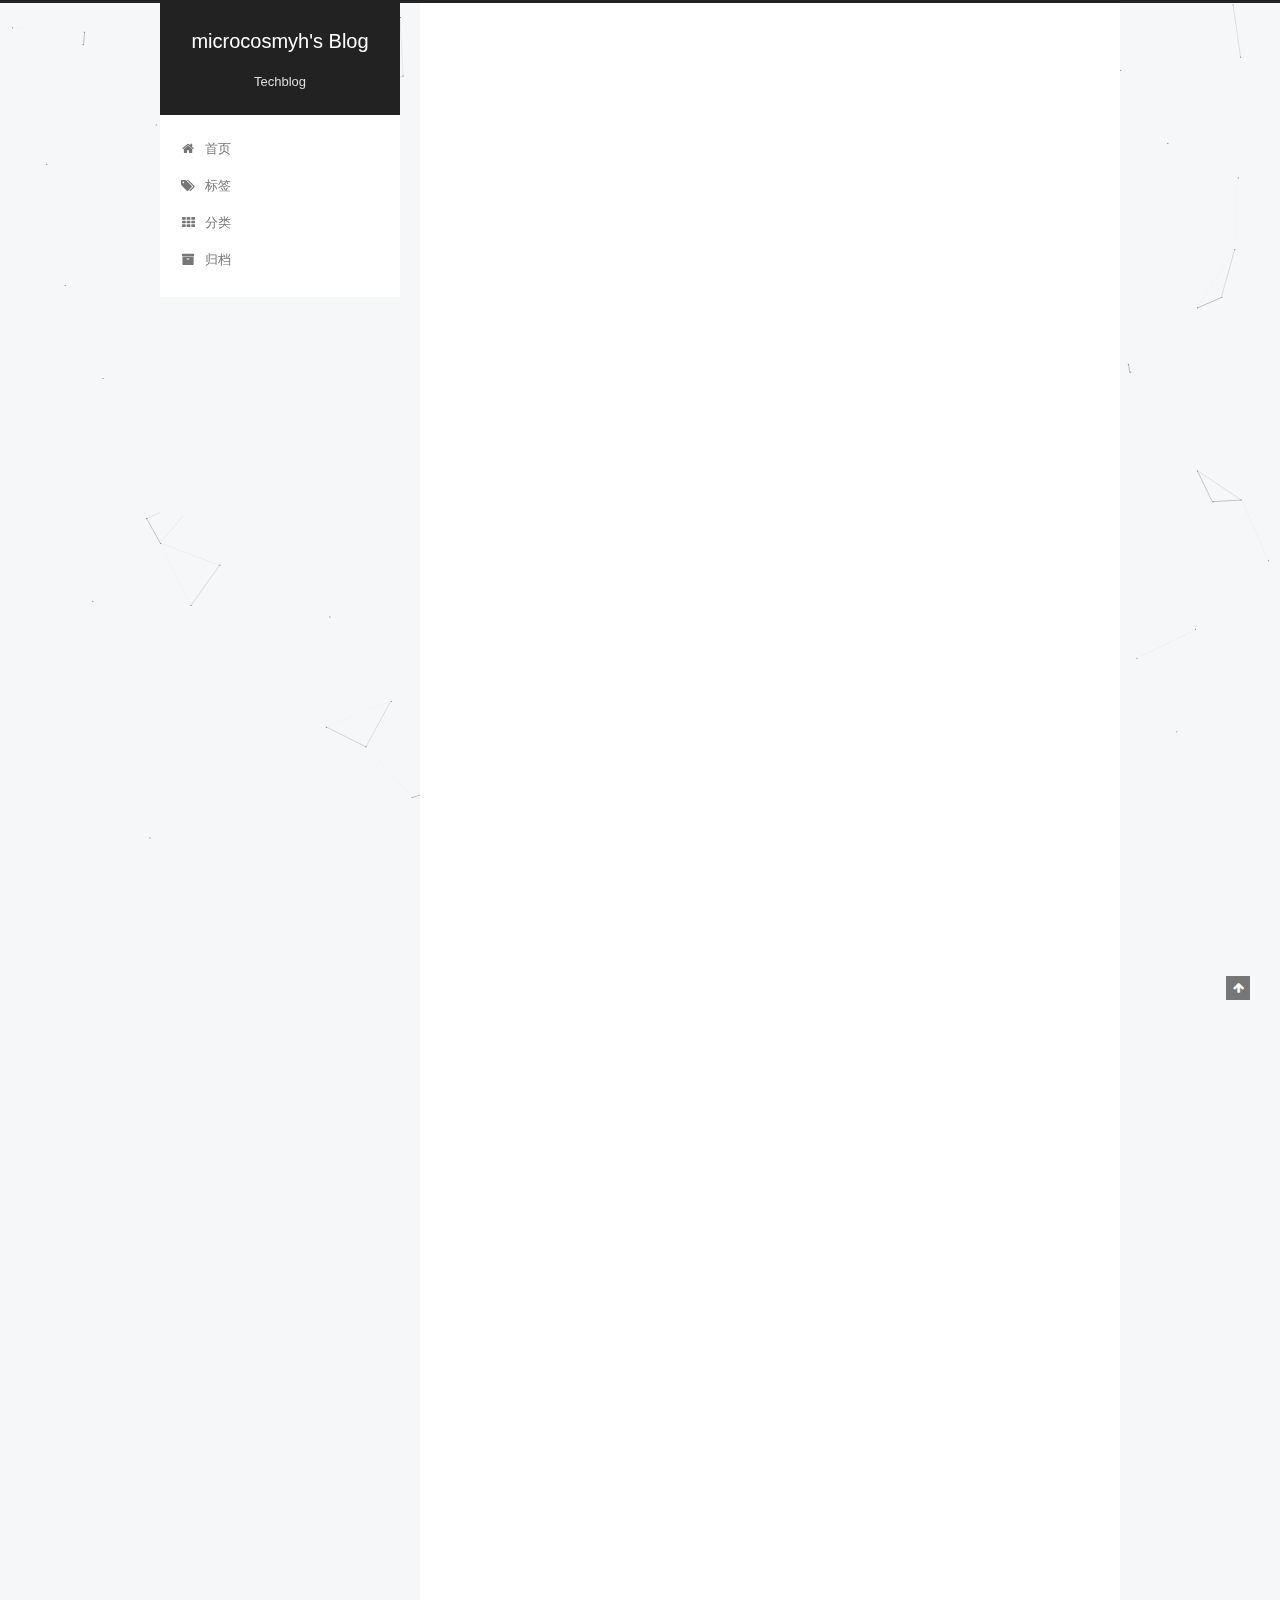
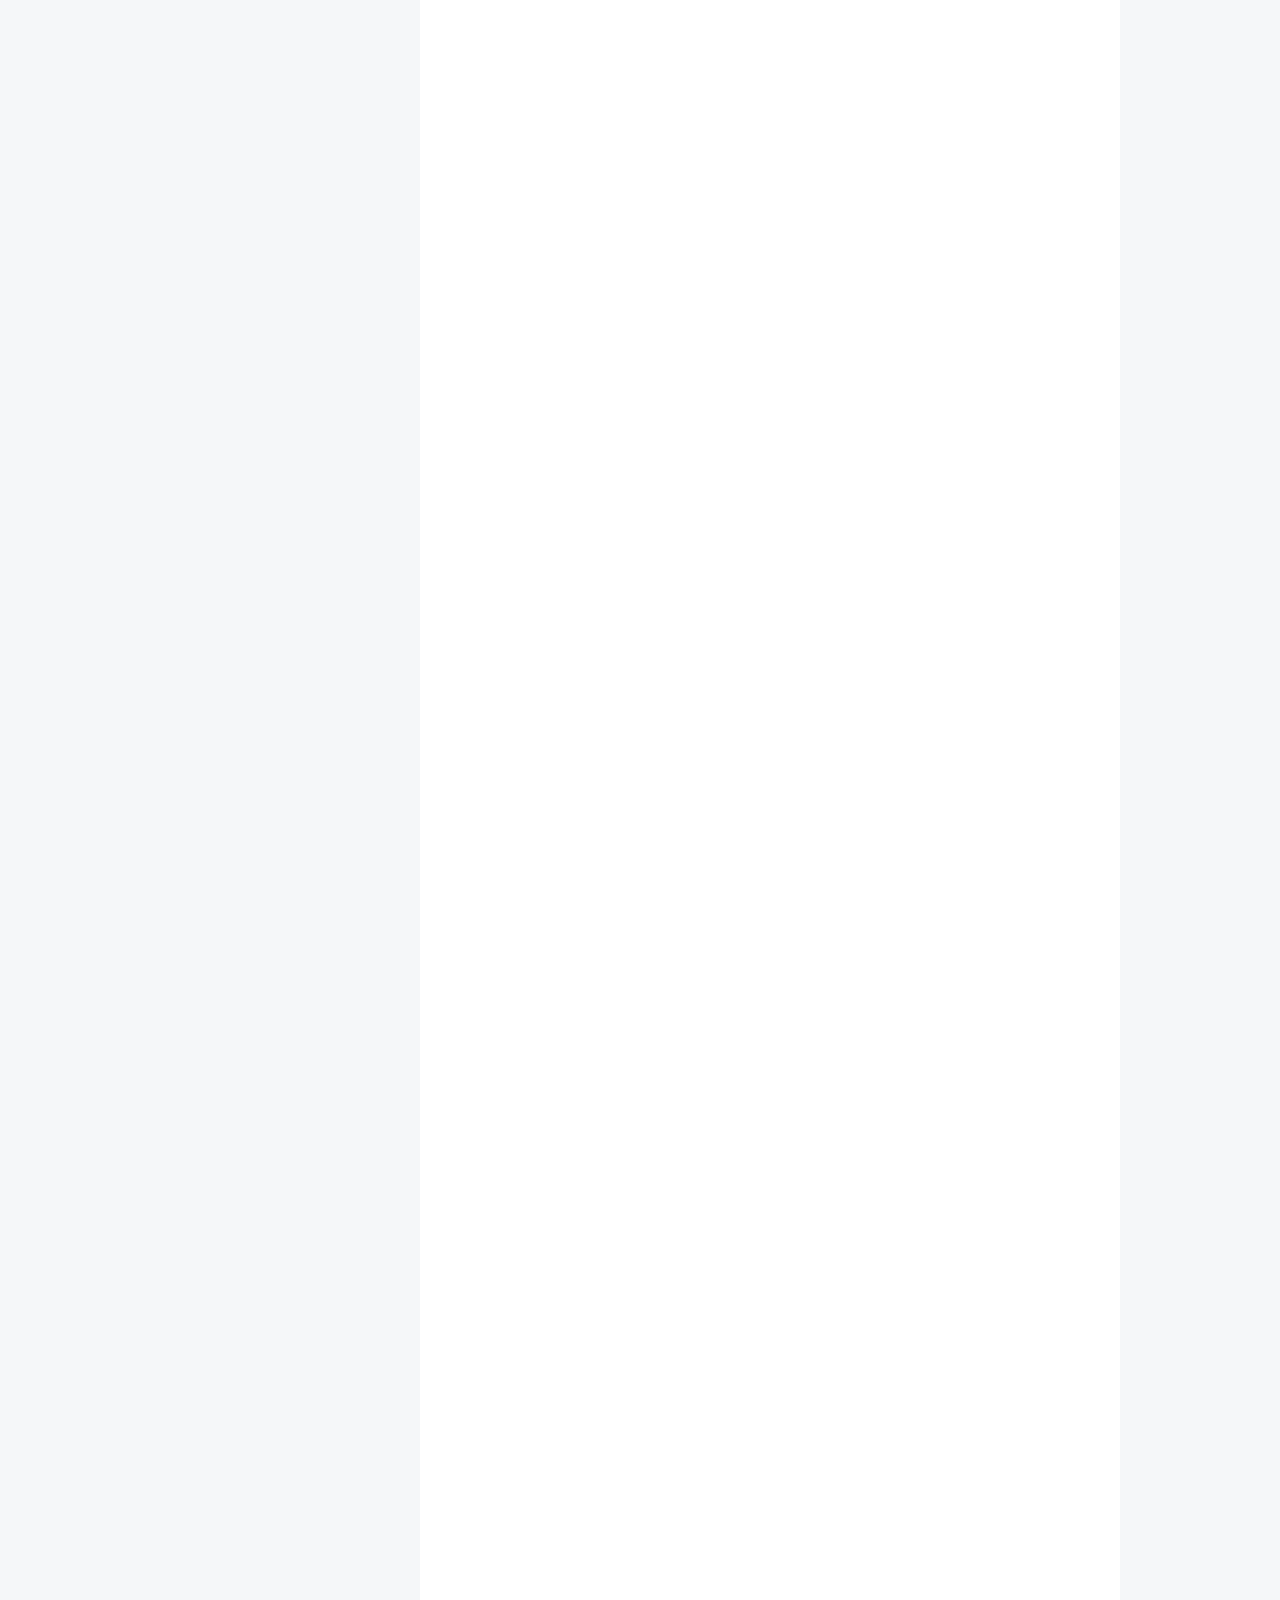
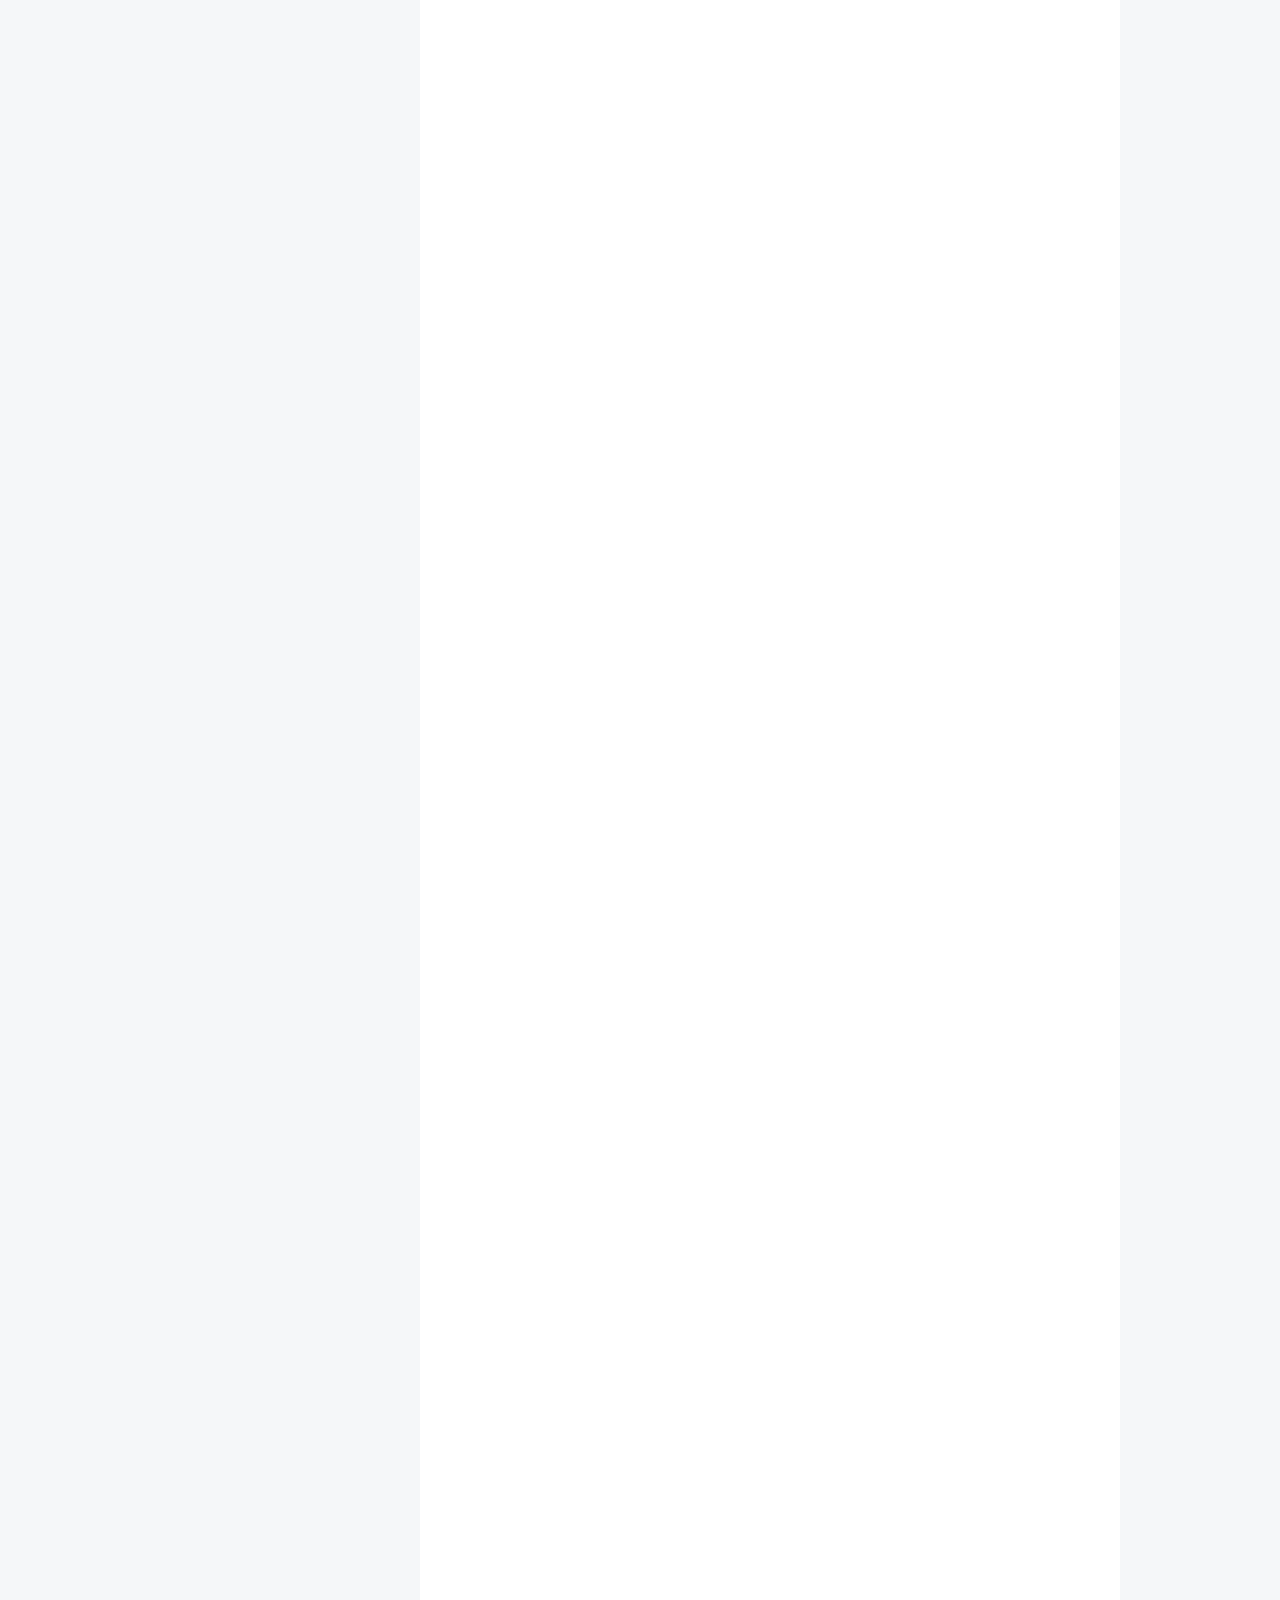
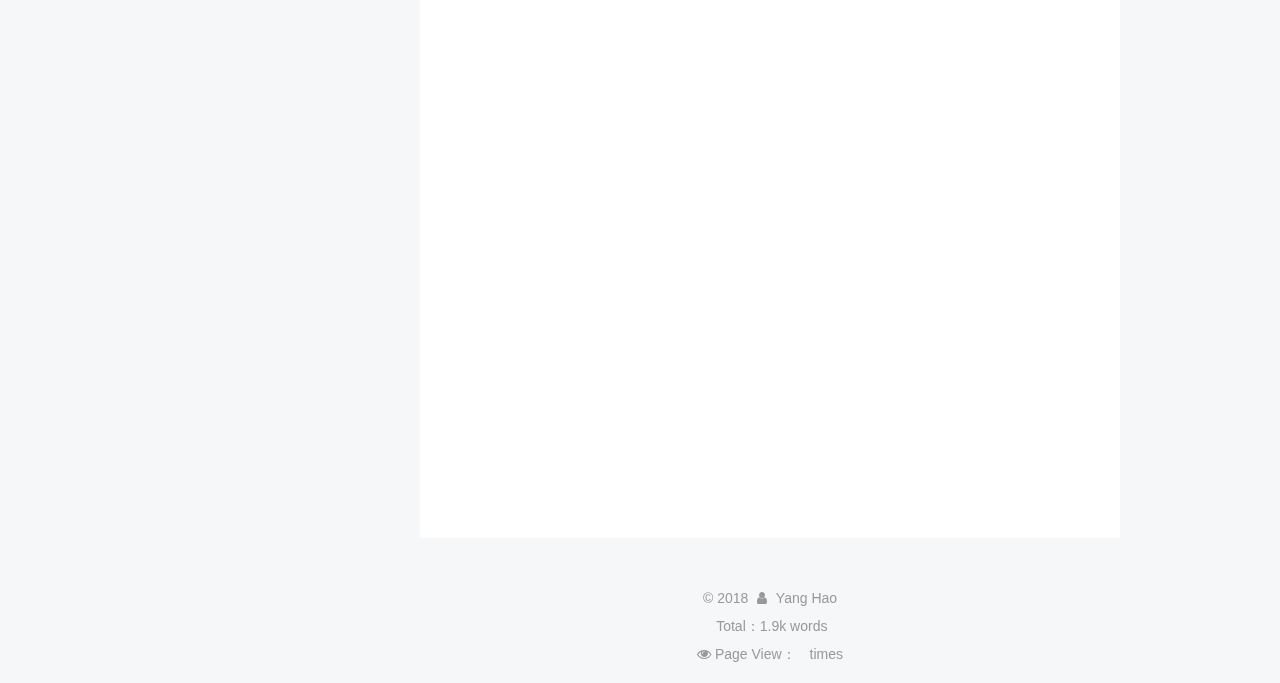
==== commit 16a1570f: "Site updated: 2018-02-04 15:01:51" ====
--- a/index.html
+++ b/index.html
@@ -831,7 +831,7 @@
 
 <div class="theme-info">
   <div class="powered-by"></div>
-  <span class="post-count">Total-1.9kwords</span>
+  <span class="post-count">Total：1.9k words</span>
 </div>
         
 <div class="busuanzi-count">
@@ -841,7 +841,7 @@
 
   
     <span class="site-pv">
-      <i class="fa fa-eye"></i> Page View-
+      <i class="fa fa-eye"></i> Page View：
       <span class="busuanzi-value" id="busuanzi_value_site_pv"></span>
       times
     </span>
--- a/css/main.css
+++ b/css/main.css
@@ -1874,7 +1874,7 @@
   width: 4px;
   height: 4px;
   border-radius: 50%;
-  background: #e98e18;
+  background: #57bfde;
 }
 .links-of-blogroll {
   font-size: 13px;
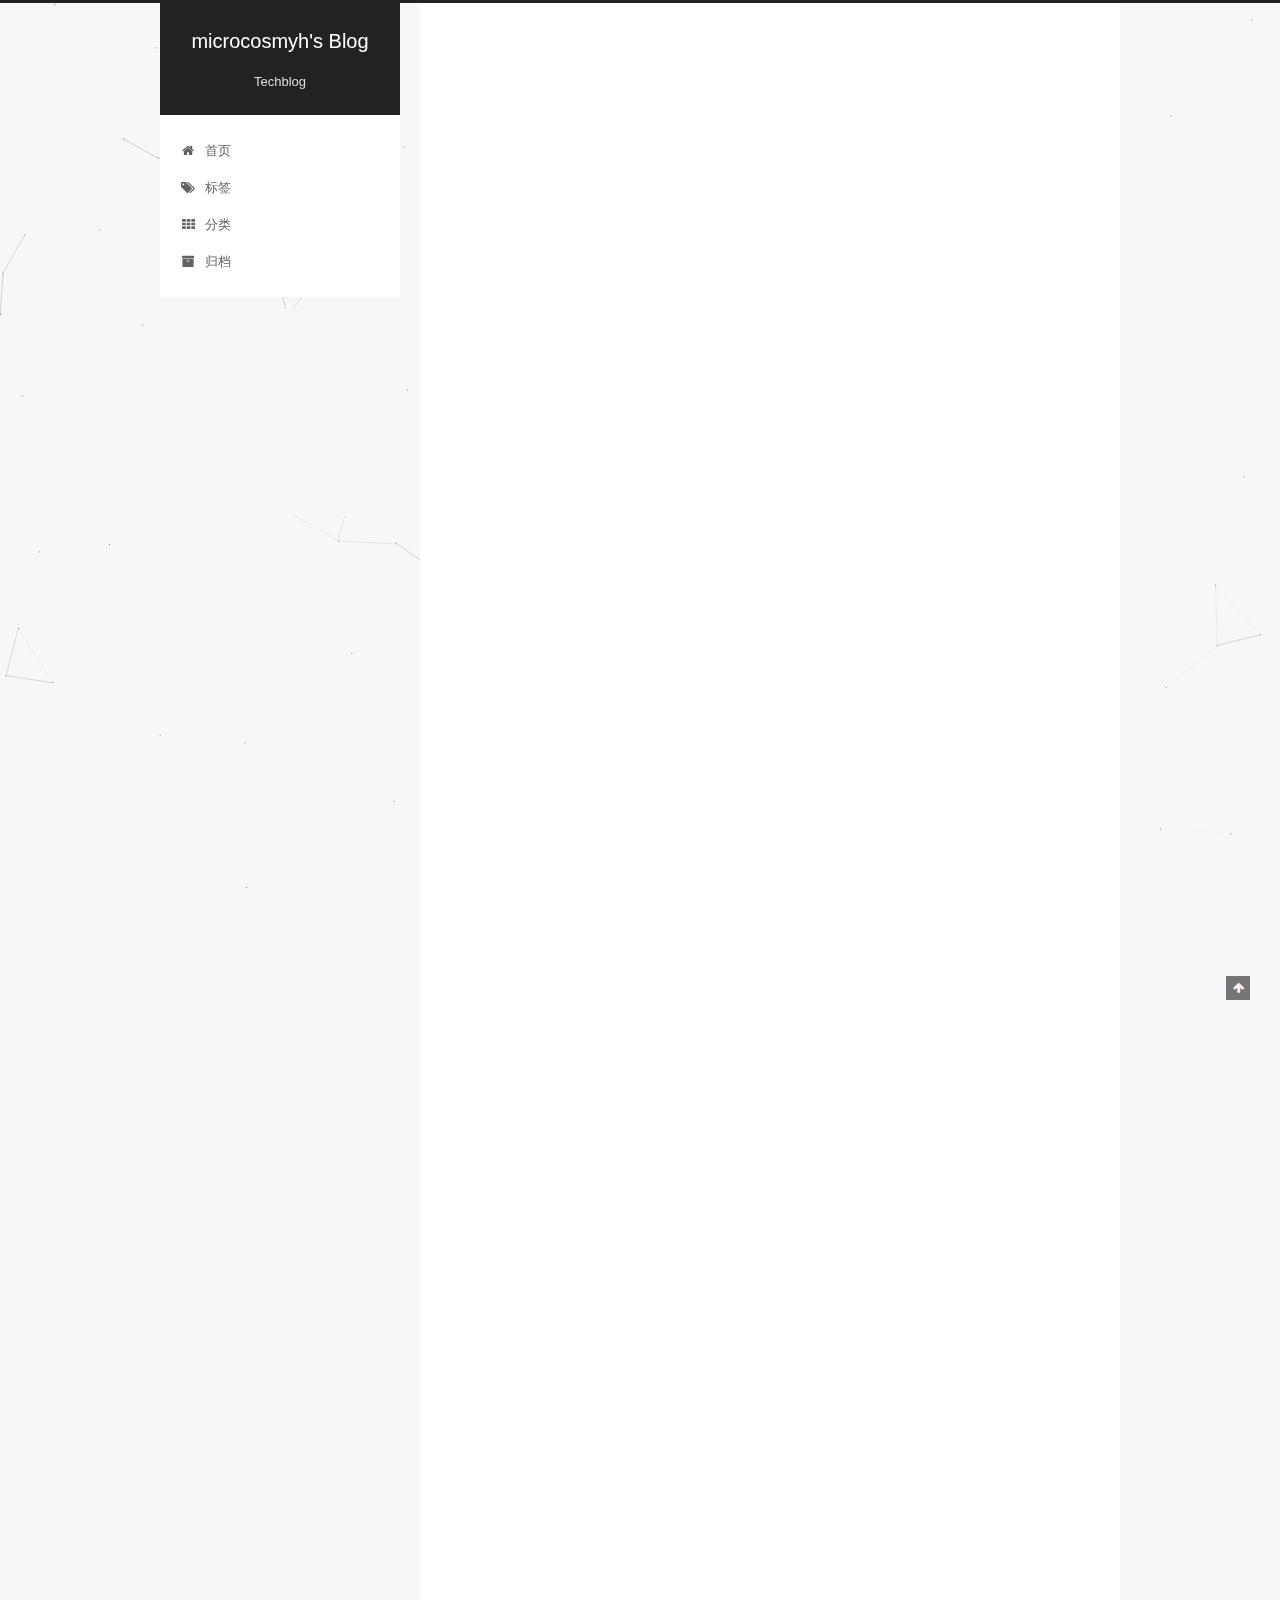
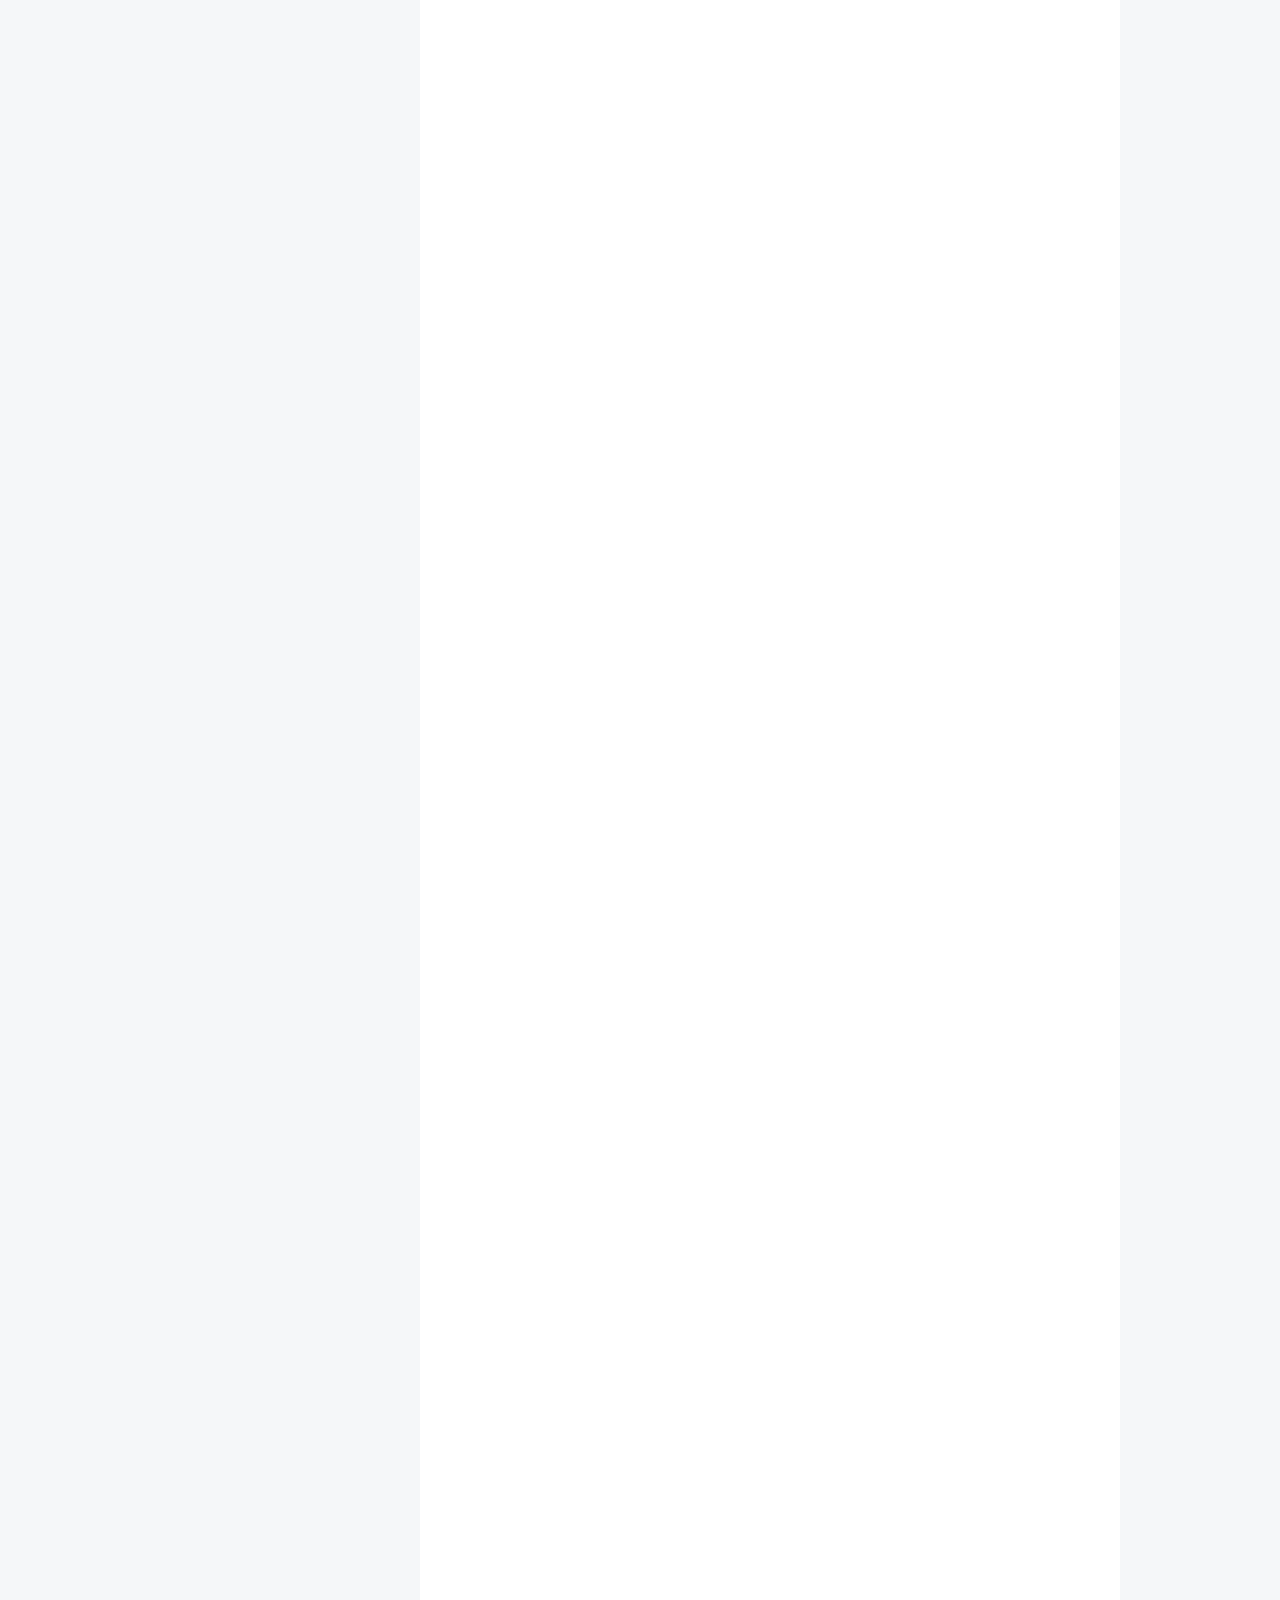
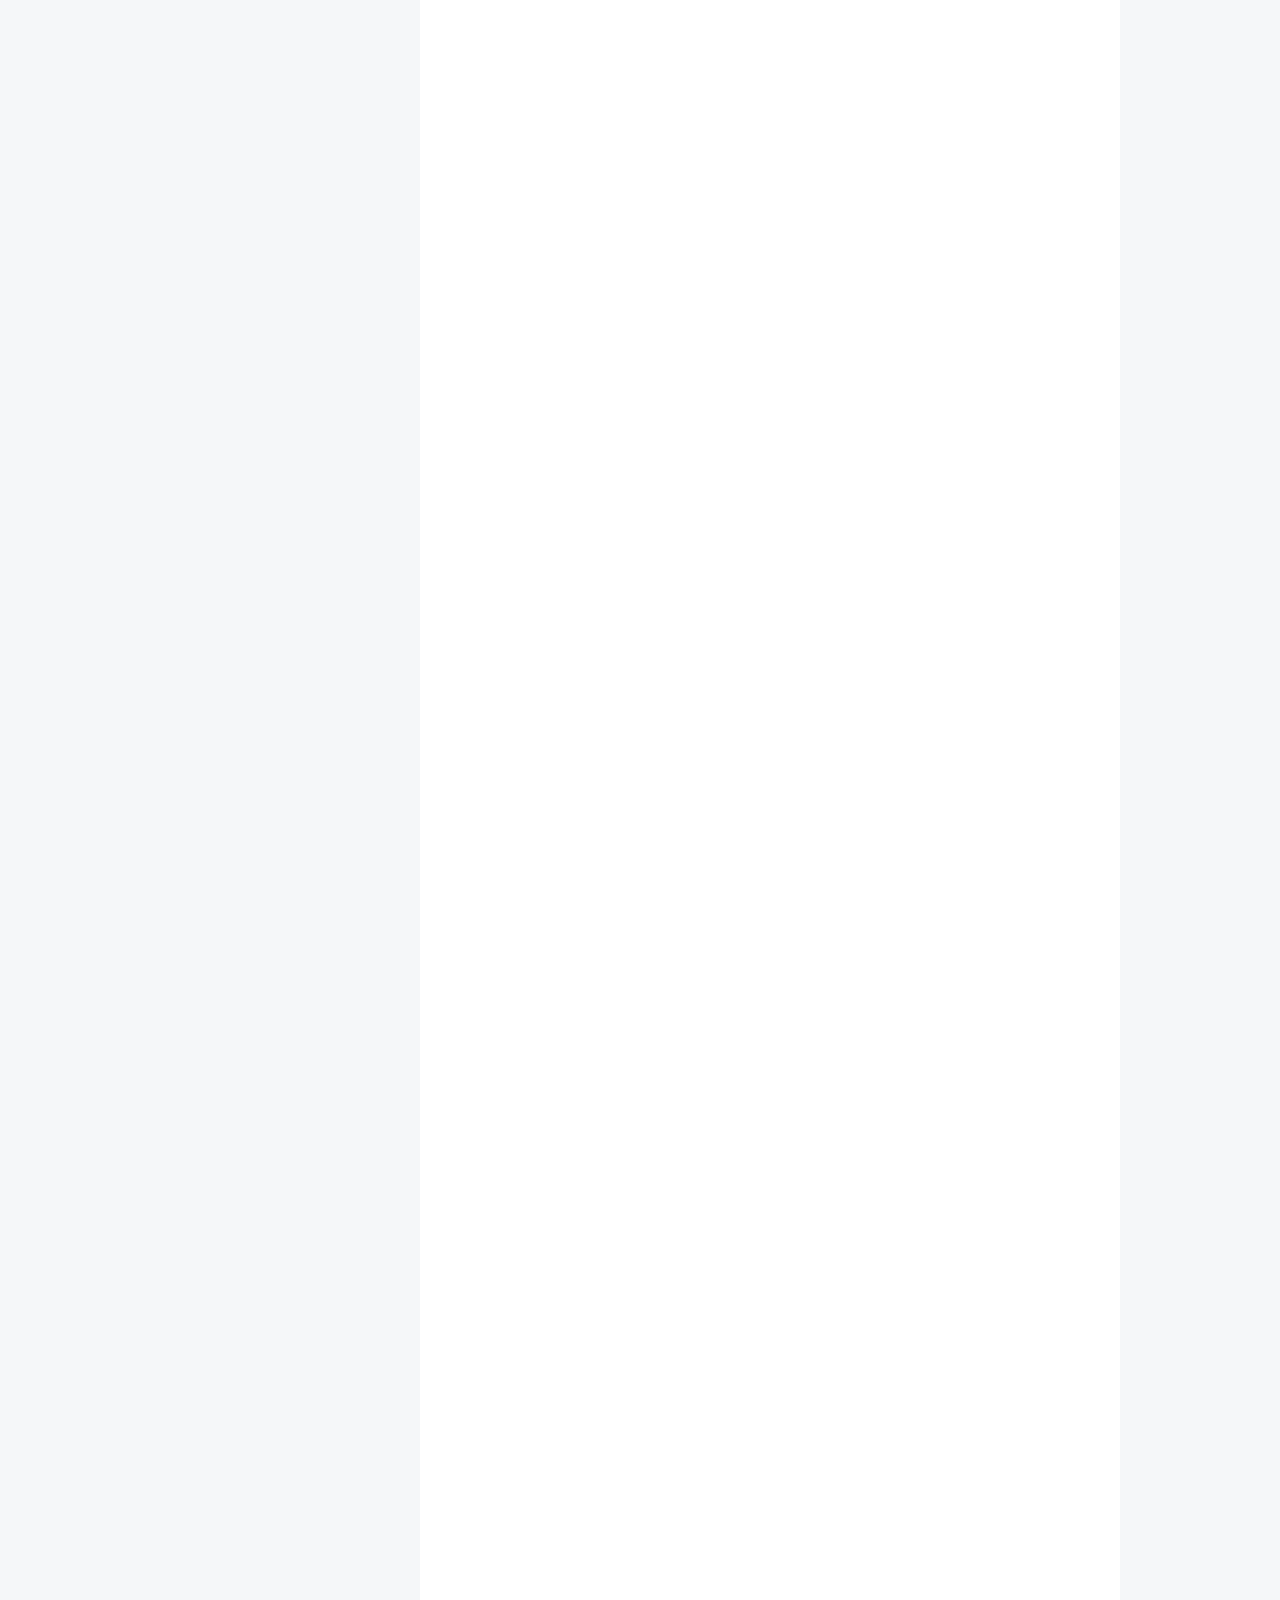
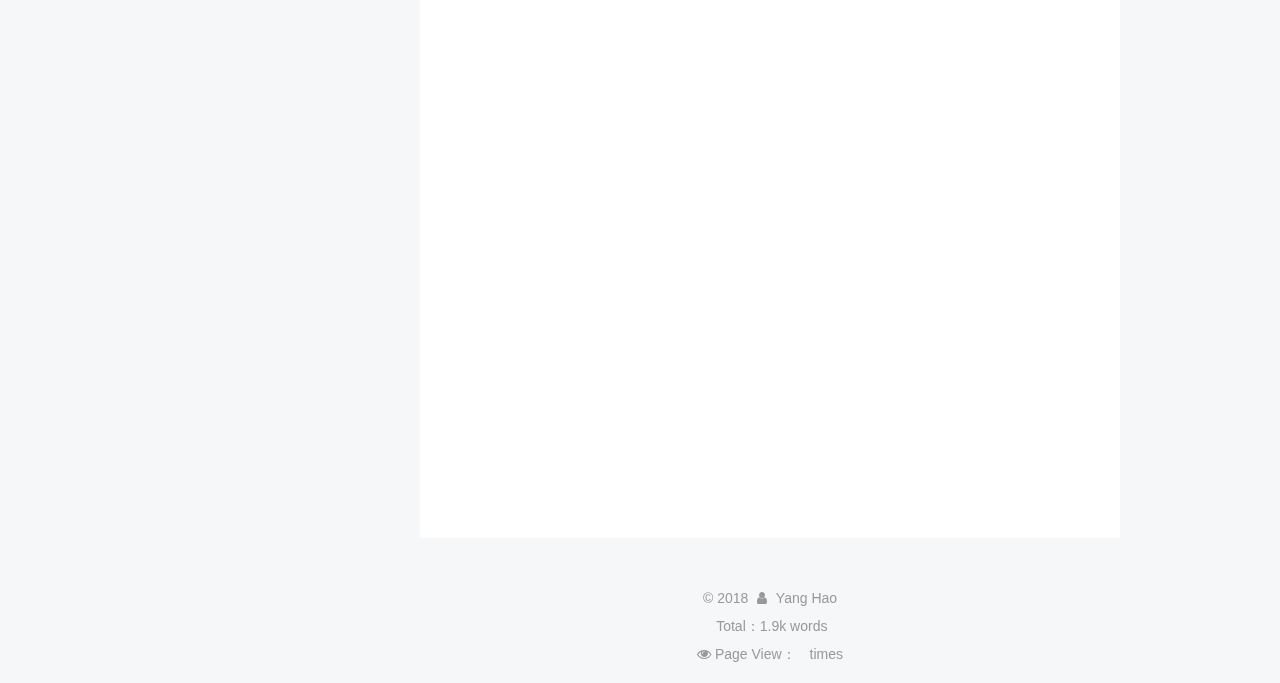
==== commit dddb3e9d: "Site updated: 2018-02-04 15:22:14" ====
--- a/index.html
+++ b/index.html
@@ -56,7 +56,7 @@
   <link rel="apple-touch-icon" sizes="180x180" href="/images/apple-touch-icon-next.png?v=5.1.4">
 
 
-  <link rel="icon" type="image/png" sizes="32x32" href="/images/favicon-32x32-next.png?v=5.1.4">
+  <link rel="icon" type="image/png" sizes="32x32" href="/images/favicon.ico?v=5.1.4">
 
 
   <link rel="icon" type="image/png" sizes="16x16" href="/images/favicon-16x16-next.png?v=5.1.4">
--- a/css/main.css
+++ b/css/main.css
@@ -1874,7 +1874,7 @@
   width: 4px;
   height: 4px;
   border-radius: 50%;
-  background: #57bfde;
+  background: #8618ff;
 }
 .links-of-blogroll {
   font-size: 13px;
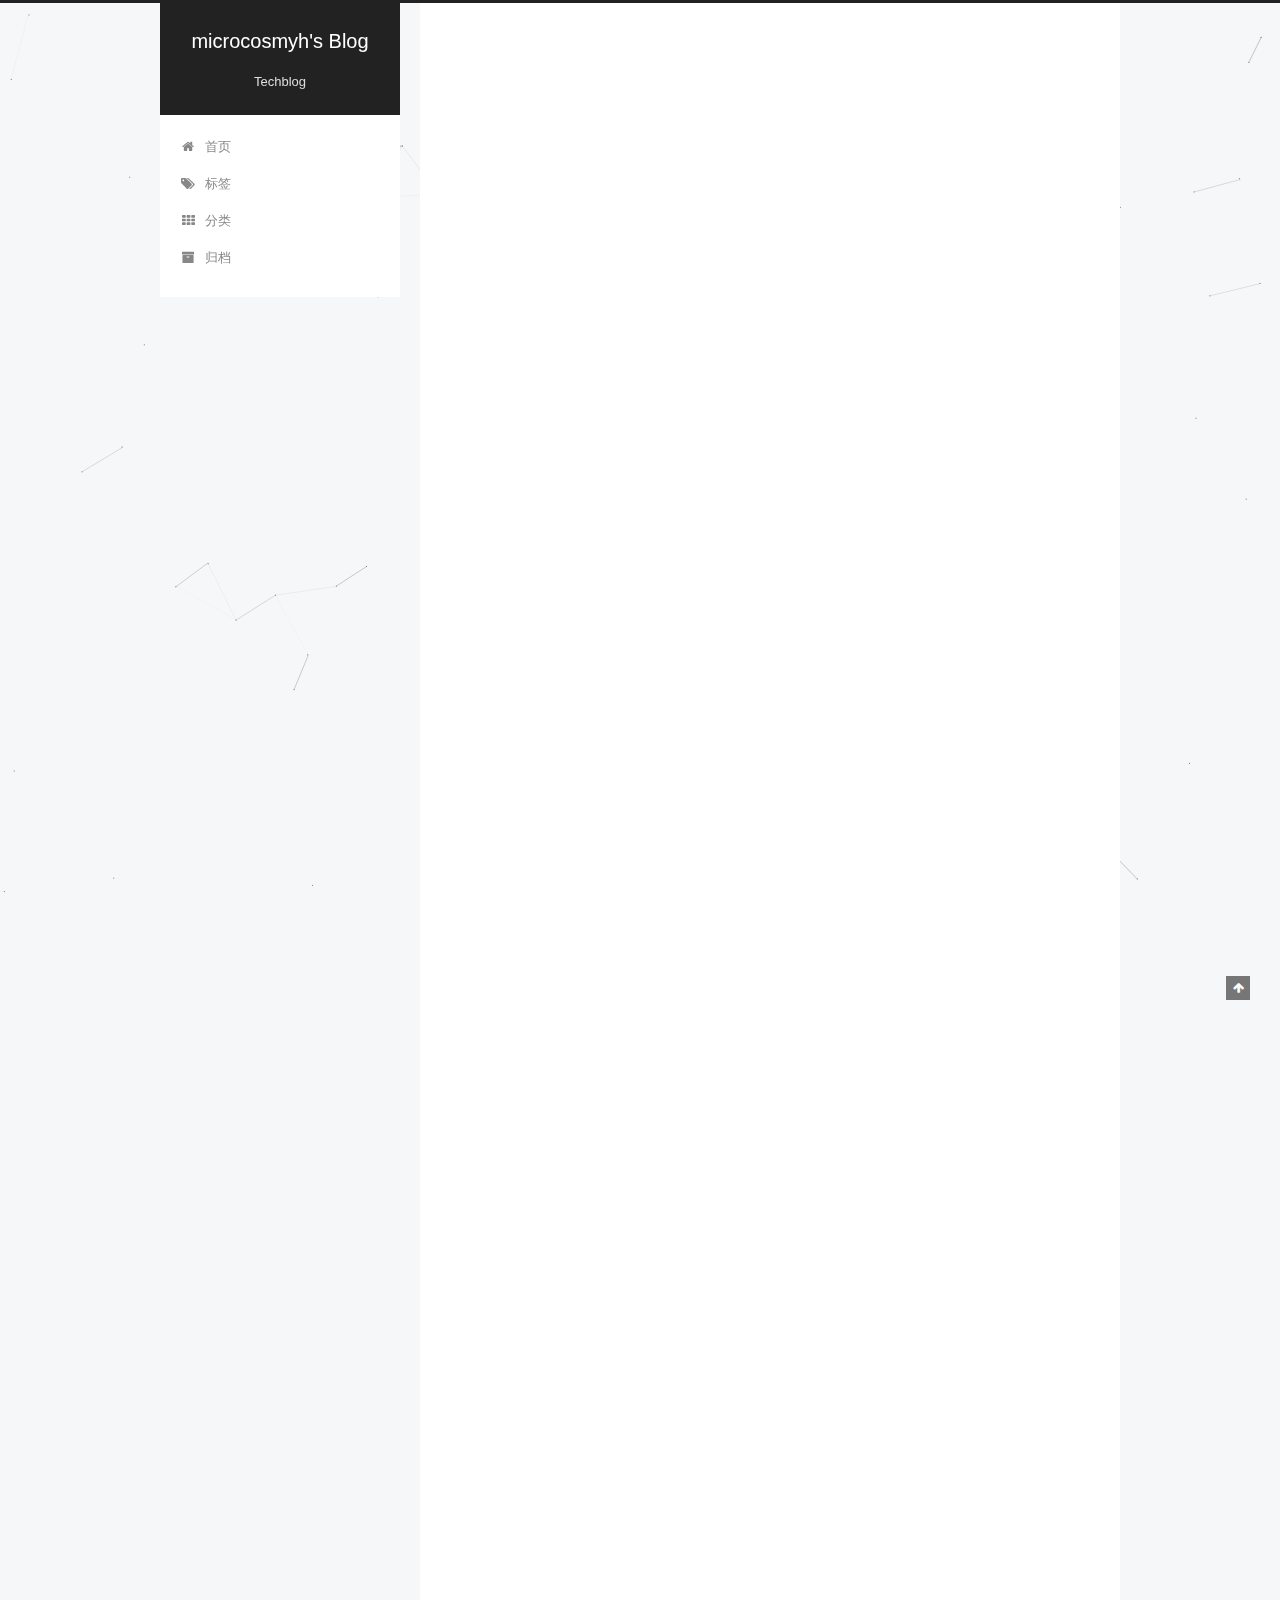
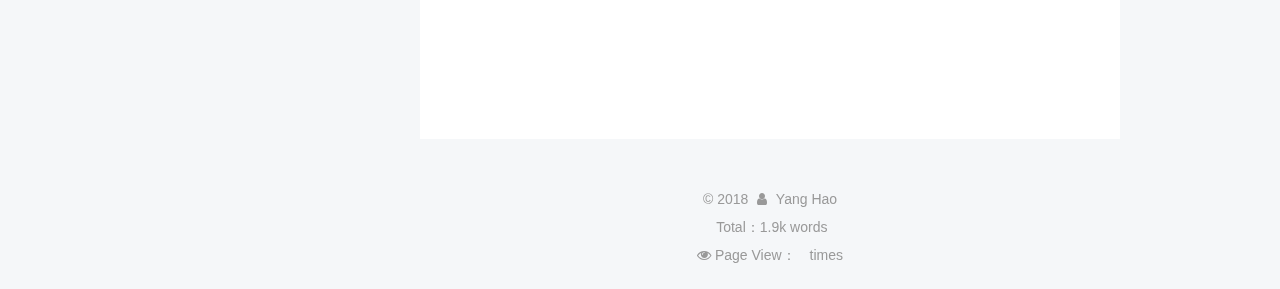
==== commit 3c693d48: "Site updated: 2018-02-04 15:40:34" ====
--- a/index.html
+++ b/index.html
@@ -374,123 +374,18 @@
 
       
         
-          
-            <h3 id="阻塞同步与非阻塞同步"><a href="#阻塞同步与非阻塞同步" class="headerlink" title="阻塞同步与非阻塞同步"></a><font color="red">阻塞同步与非阻塞同步</font></h3><p><strong>阻塞同步</strong>：互斥同步最主要的问题是进行线程阻塞和唤醒所带来的性能问题（主要是上下文切换），这种同步也称为阻塞同步（Blocking Synchronization）。</p>
+          <h3 id="阻塞同步与非阻塞同步"><a href="#阻塞同步与非阻塞同步" class="headerlink" title="阻塞同步与非阻塞同步"></a><font color="red">阻塞同步与非阻塞同步</font></h3><p><strong>阻塞同步</strong>：互斥同步最主要的问题是进行线程阻塞和唤醒所带来的性能问题（主要是上下文切换），这种同步也称为阻塞同步（Blocking Synchronization）。</p>
 <p>互斥同步是一种悲观的并发策略，总是认为只要不去做正确的同步措施，那就肯定会出现问题，无论共享数据是否真的会出现竞争，它都要进行加锁、用户态核心转换、维护锁计数器和检查是否有被阻塞的线程需要唤醒等操作。</p>
 <blockquote>
 <p>实际上 JVM 会优化掉很大一部分不必要的加锁操作。比如无竞争的同步，当一个锁对象只能由当前线程访问，那么 JVM 就可以通过优化来去掉这个锁的获取操作。</p>
 </blockquote>
-<p><strong>非阻塞同步</strong>：基于冲突检测的乐观并发策略，也就是说，先进行操作，如果没有其他线程争用共享数据，那操作就成功；如果共享数据有争用，产生了冲突，那就在采取其他的补偿措施（常见的如：不断重试，直到成功），这种乐观的并发策略的许多实现都不需要把线程挂起，因此称为非阻塞同步（Non-Blocking Synchronization）.</p>
-<p>使用乐观并发策略需要“硬件指令集的发展”支持，因为操作和冲突检测这两个步骤具备原子性，需要靠硬件来完成。<br>硬件保证一个语义上看起来需要多次操作的行为通过一条处理器指令就能完成，这类指令常用的有：</p>
-<ul>
-<li>测试并设置（Test-and-Set）</li>
-<li>获取并增加（Fetch-and-Increment）</li>
-<li>交换（Swap）</li>
-<li>比较并交换（Compare-and-Swap）</li>
-<li>加载链接/条件存储（Load-Linked/Store-Conditional，LL/SC）</li>
-</ul>
-<h3 id="CAS（Compare-and-Swap）指令"><a href="#CAS（Compare-and-Swap）指令" class="headerlink" title="CAS（Compare-and-Swap）指令"></a><font color="red">CAS（Compare-and-Swap）指令</font></h3><p>CAS 指令需要 3 个操作数，分别是-内存位置 V（在 Java 中可以简单理解为变量的内存地址）、 旧的预期值 A（进行运算前从内存中读取的值）、拟写入的值 B（运算得到的值）</p>
-<p>当且仅当 V==A 时， 才执行 V = B （将 B 赋给 V），否则将不做任何操作。</p>
-<p>模拟 CAS 操作：</p>
-<pre><code>public class CompareAndSwap{
-
-    private int value;
-
-    //获取内存值
-    public synchronized int get() {
-        return value;
-    }
-
-    /**
-     * 比较当前内存值和旧的预期值，只有两个值相等的情况，进行更新
-     * @param expectedValue 旧的预期值 - 在进行运算前从内存中读取的值
-     * @param newValue      拟写入的新值 - 运算得到的值，即拟写入内存的值
-     * @return
-     */
-    public synchronized int compareAndSwap(int expectedValue, int newValue){
-            int oldValue = value;
-
-        //比较当前内存值和旧的预期值 如果相等，将更新值赋给内存值
-        if (oldValue == expectedValue) {
-            this.value = newValue;
-           }
-
-            return oldValue;
-    }
-
-    //设置
-       public synchronized boolean compareAndSet(int expectedValue, int newValue){
-        return expectedValue == compareAndSwap(expectedValue, newValue);
-    }
-}
-</code></pre><p>常见的使用情况是：线程首先从内存位置 V 中读取到预期值 A，在执行计算前，比较当前内存值和旧的预期值 A 是否相等，如果相等，计算得到的值赋给内存值。 不相等则说明，期间有其他线程修改了内存位置 V 的值。</p>
-<p>当多个线程使用 CAS 同时更新一个变量值时，只有其中一个线程能够更新成功，其他的线程都将失败。但是，失败的线程不会被挂起（但如果获取锁失败，线程将被挂起），而是返回失败状态，调用者线程可以选择是否需要再一次尝试（如果是在一些竞争激烈的情况下，更好的方式是在重试之前等待一段时间或者回退，从而避免活锁问题–不断重试，不断失败），或者执行一些恢复操作，也可以什么都不做。</p>
-<p>JDK1.5 后，Java 程序中才可以使用 CAS 操作，该操作由 sun.misc.Unsafe 类里面的<code>compareAndSwapInt()</code> 和 <code>compareAndSwapLong()</code> 等几个方法包装提供。但是 Unsafe 类不是提供给用户程序调用的 （<code>Unsafe.getUnsafe()</code> 代码限制了只有启动类加载器(Bootstrap ClassLoader)加载的 Class 才能访问） 因此，如果不使用反射，只能通过其他的 java API 来间接使用。 比如 java.util.concurrent.atomic 中的原子类。其中整数原子类有 <code>compareAndSet()</code> 和 <code>getAndIncrement()</code> 方法都是用了 Unsafe 类的 CAS 操作。</p>
-<p>现在来看一段代码，测试原子类：</p>
-<pre><code>public class TestAtomicDemo {
-    public static void main(String[] args) {
-            AtomicDemo atomicDemo = new AtomicDemo();
-          for (int i = 0; i &lt; 10; i++) {
-                new Thread(atomicDemo).start();
-          }
-    }
-}
-
-class AtomicDemo implements Runnable {
-
-    //private volatile int serialNumber = 0;
-    private static AtomicInteger serialNumber = new AtomicInteger(0);
-
-    @Override
-    public void run() {
-        try {
-            Thread.sleep(200);
-           } catch (InterruptedException e) {
-                e.printStackTrace();
-        }
-        System.out.println(Thread.currentThread().getName()+ &quot;--&quot; +getSerialNumber());
-       }
-
-   public int getSerialNumber() {
-      //i++为复合操作，使用原子类保证操作原子性
-       return serialNumber.getAndIncrement();
-      //return serialNumber++;
-   }
-}
-</code></pre><p>在这段代码中，如果不使用原子类 AtomicInteger 代替 int serialNumber(volatile 关键字修饰也不可以，因为自增运算是复合操作),那么可能不会得到正确结果输出 0-9，如以下输出情况：</p>
-<pre><code>Thread-0--0
-Thread-3--6
-Thread-5--4
-Thread-7--5
-Thread-2--3
-Thread-4--2
-Thread-9--1
-Thread-1--0
-Thread-8--0
-Thread-6--7
-</code></pre><p>能够得到正确输出是因为 <code>getAndIncrement()</code> 这个方法保证了原子性。</p>
-<h3 id="CAS存在的问题"><a href="#CAS存在的问题" class="headerlink" title="CAS存在的问题"></a><font color="red">CAS存在的问题</font></h3><ol>
-<li><p>它使调用者处理竞争问题（重试、回退、停止），而在锁中能自动处理竞争问题（获得锁之前一直阻塞）</p>
-</li>
-<li><p>循环时间长导致开销增大，如果程序中的 CAS 操作不断重试（自旋），会使得 CPU 消耗过多的执行资源。</p>
-</li>
-<li><p>只能保证一个变量的原子操作，对多个共享变量操作时，CAS 无法保证操作的原子性，但是可以把多个变量合并成一个共享变量来操作。如：有两个共享变量 i = 2, j = a,可以合并为 ij = 2a,然后使用 CAS 来操作。当然可已使用基于 CAS 的原子类 AtomicReference 来保证对象间的原子性,将多个变量放在一个对象中进行操作。</p>
-</li>
-<li><p>如果一个变量 V 初次读取的时候是 A 值，并且准备赋值时检查到它仍然是 A 值，但是这段时间中，它的值可能被改为 B 后又改了回来，这时 CAS 操作就会误认为它从来没有改变过。这就是 CAS 操作存在的一个漏洞“ABA”问题。而解决 ABA 问题使用互斥同步可能会更有效。</p>
-</li>
-</ol>
-<p>给出一种 ABA 问题的解决思路：</p>
-<p>在变量前面追加上版本号，每次变量更新，将版本号加 1，A-&gt;B-&gt;A 将变成 1A-&gt;2B-&gt;3A</p>
-<p>JDK1.5 开始，atomic 包中提供了一个类 AtomicStampedReference 来解决这个问题.</p>
-<pre><code>public boolean compareAndSet{
-    V expectedReference; //预期引用
-    V newReference;      //更新后的引用
-    int expectedStamp;   //预期标志
-    int newStamp;        //更新后的标志
-}
-</code></pre><p>这个类的 compareAndSet 方法作用是首先检查当前引用是否等于预期引用，标志是否等于预期标志，如果全部相等，则以原子方式将该引用和该标志值设置为给定的更新值。</p>
-
-          
+          <!--noindex-->
+          <div class="post-button text-center">
+            <a class="btn" href="/2018/01/13/关于 CAS，这些知识必须了解/#more" rel="contents">
+              阅读全文 &raquo;
+            </a>
+          </div>
+          <!--/noindex-->
         
       
     </div>
--- a/css/main.css
+++ b/css/main.css
@@ -1874,7 +1874,7 @@
   width: 4px;
   height: 4px;
   border-radius: 50%;
-  background: #8618ff;
+  background: #bdff32;
 }
 .links-of-blogroll {
   font-size: 13px;
